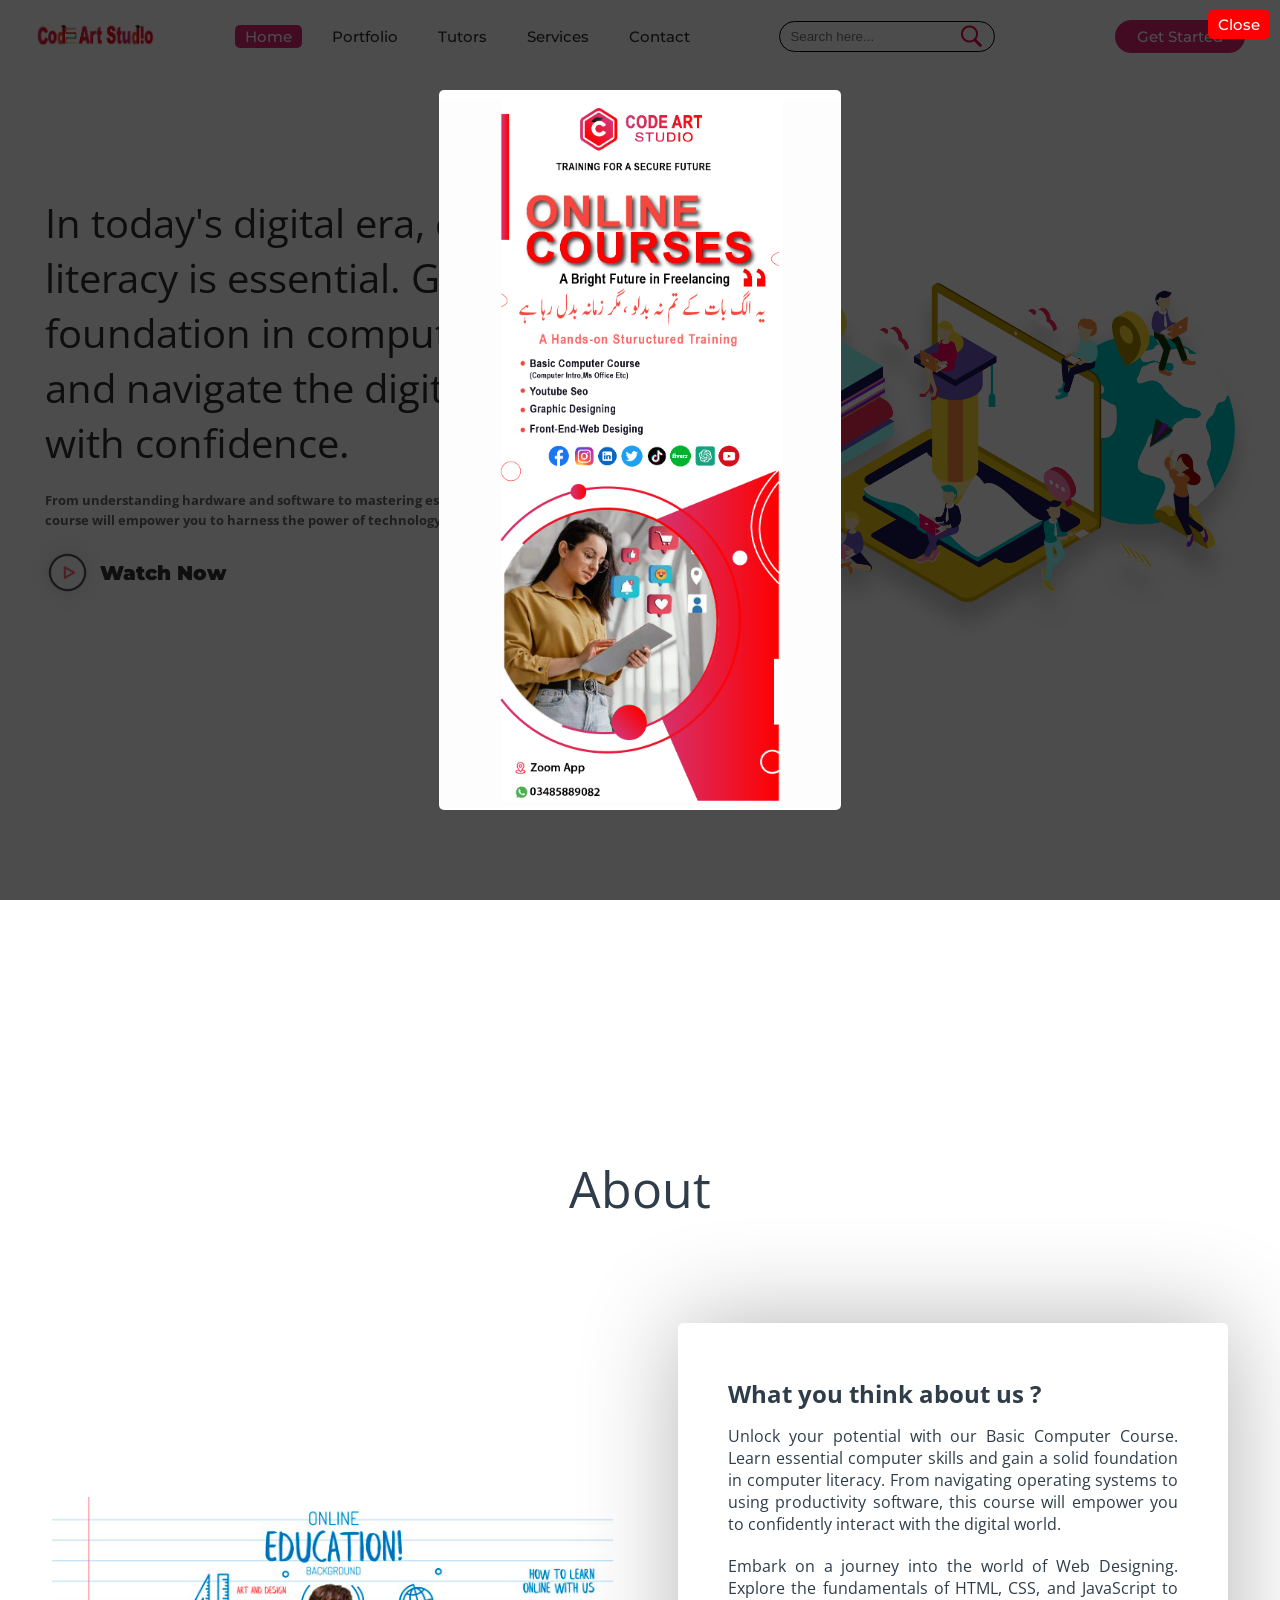
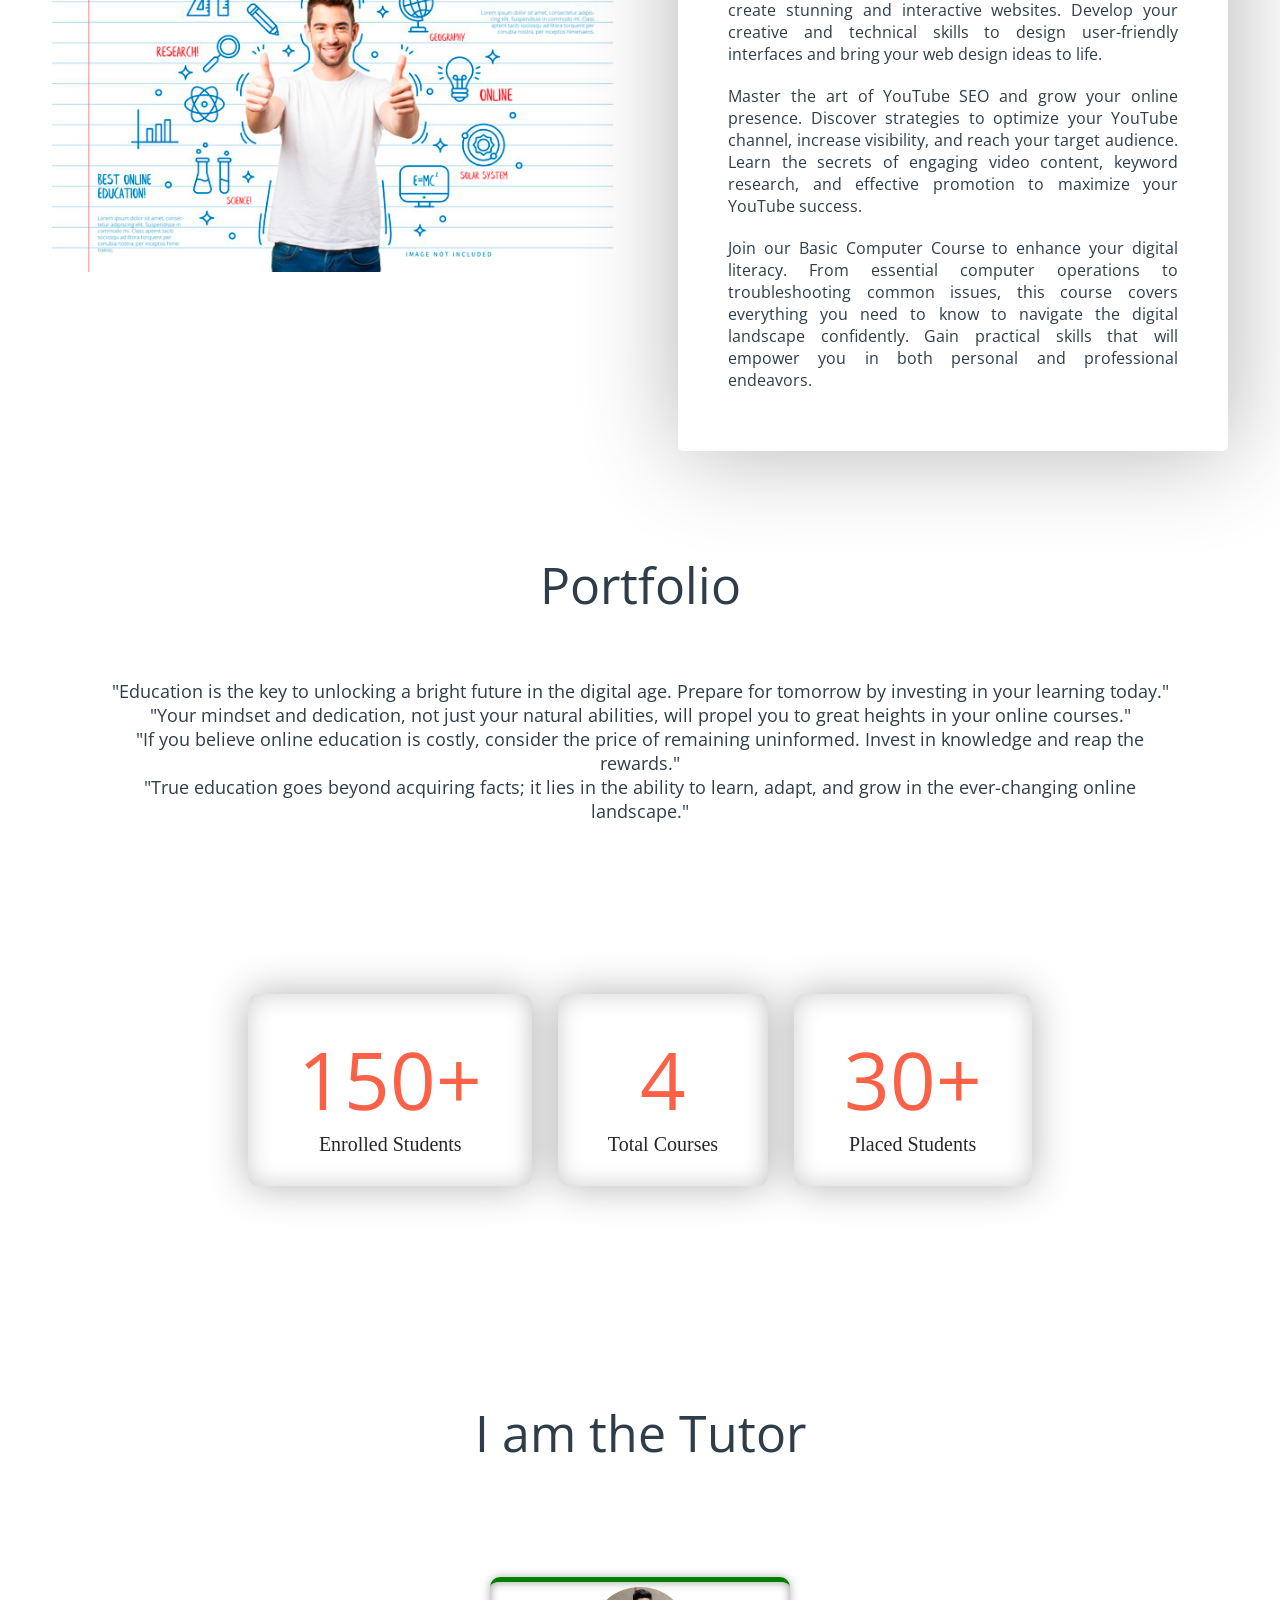
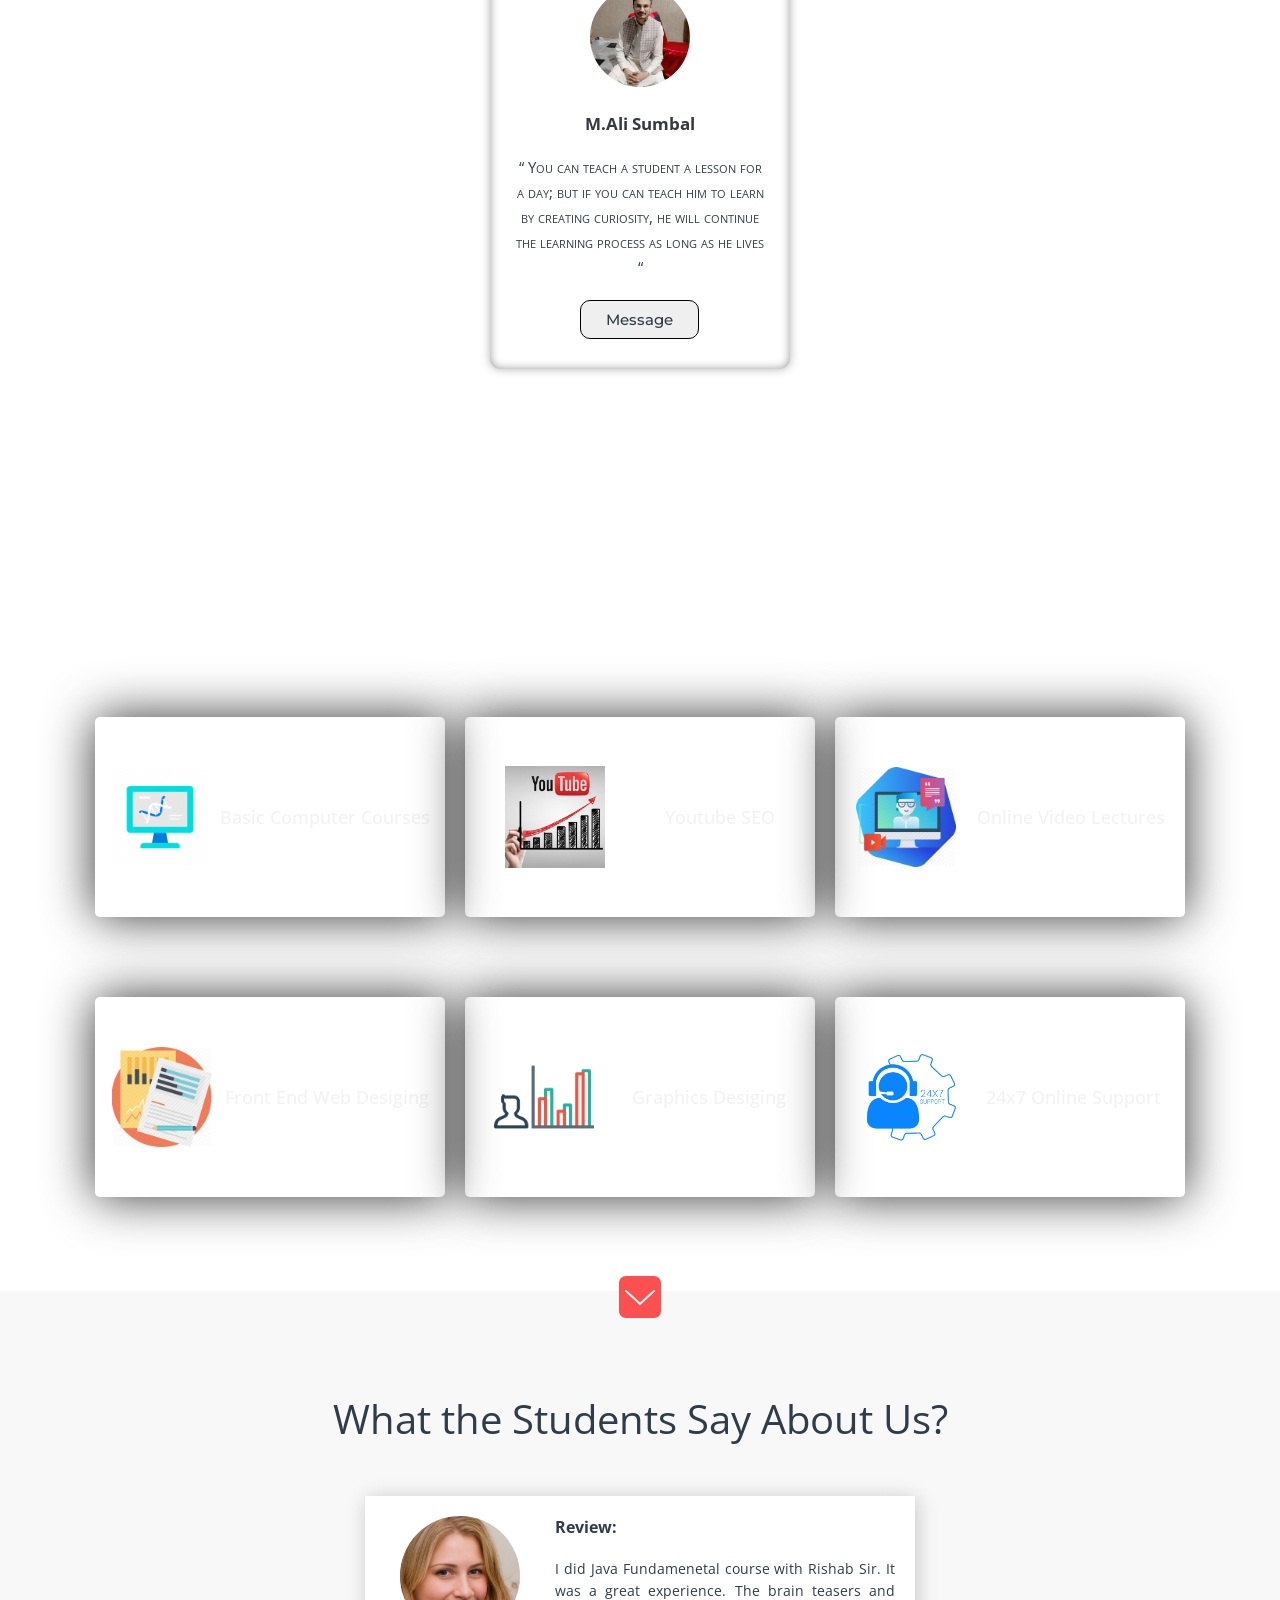
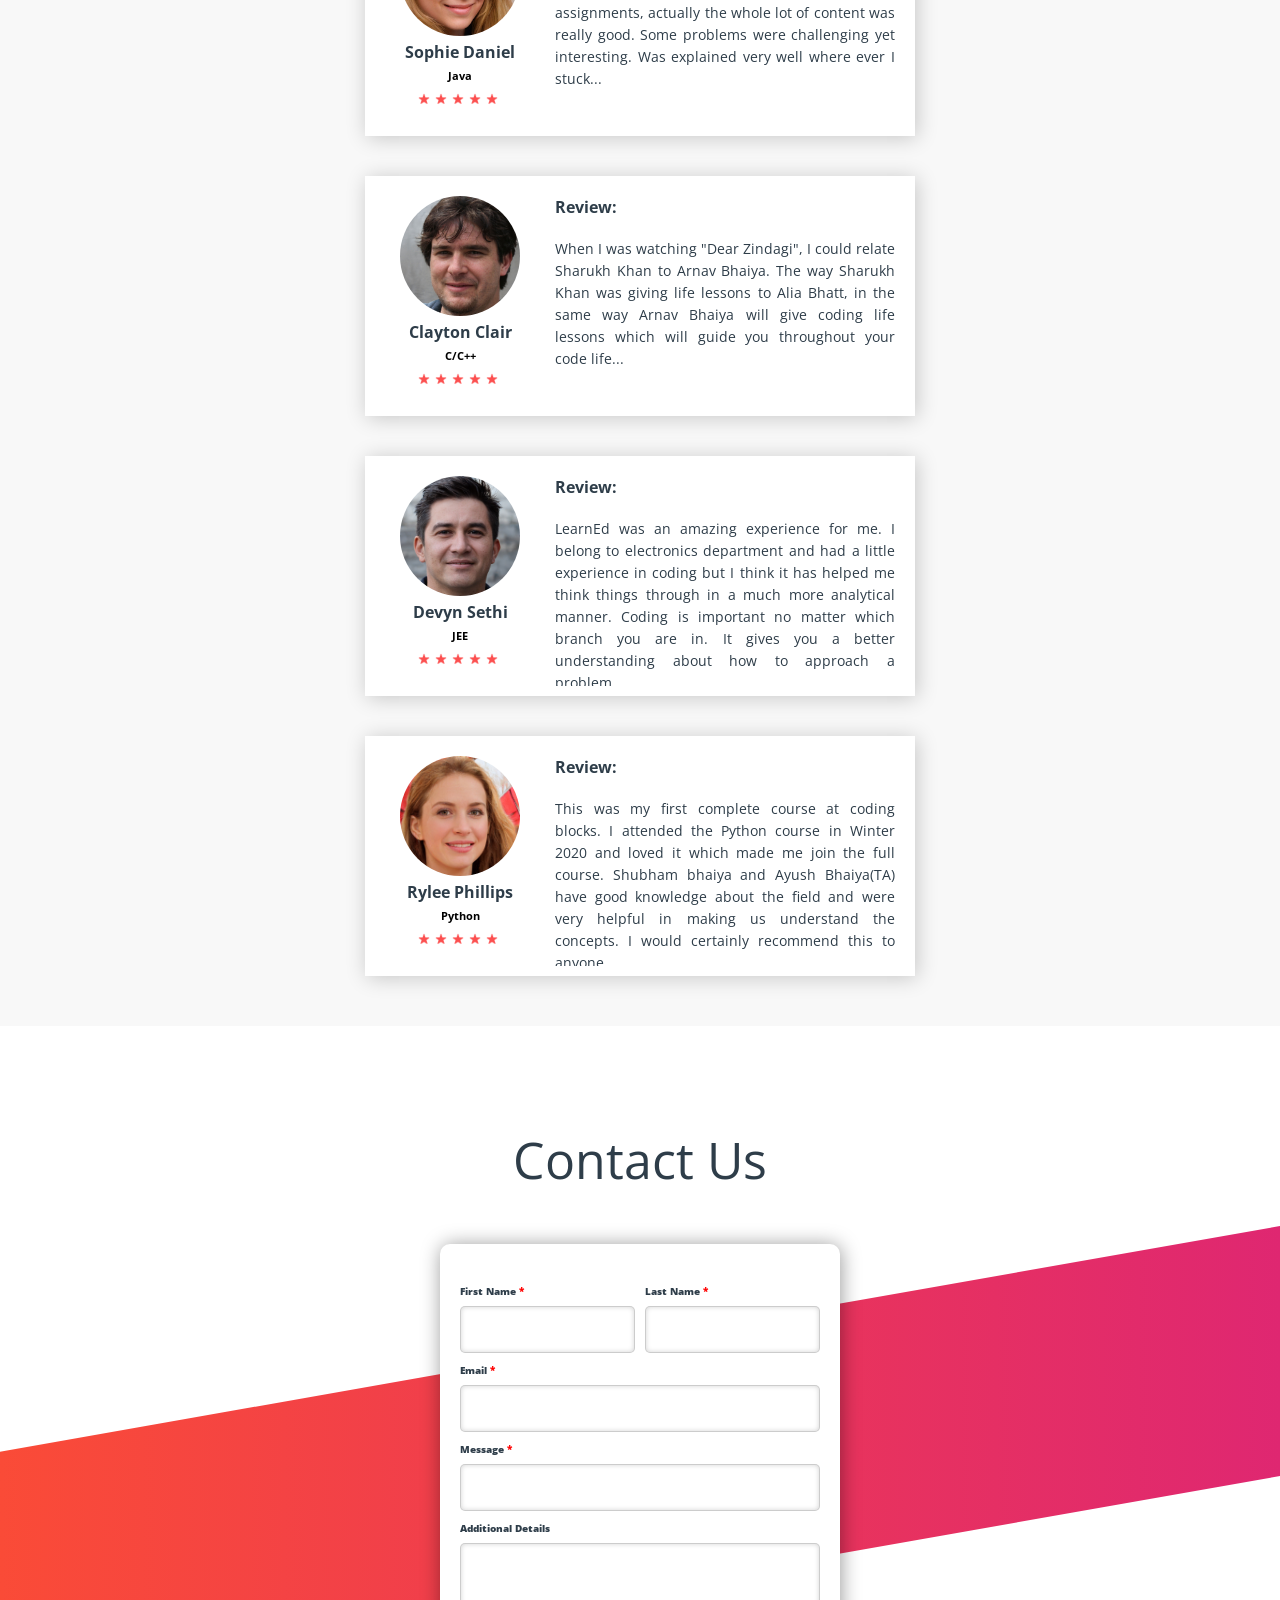
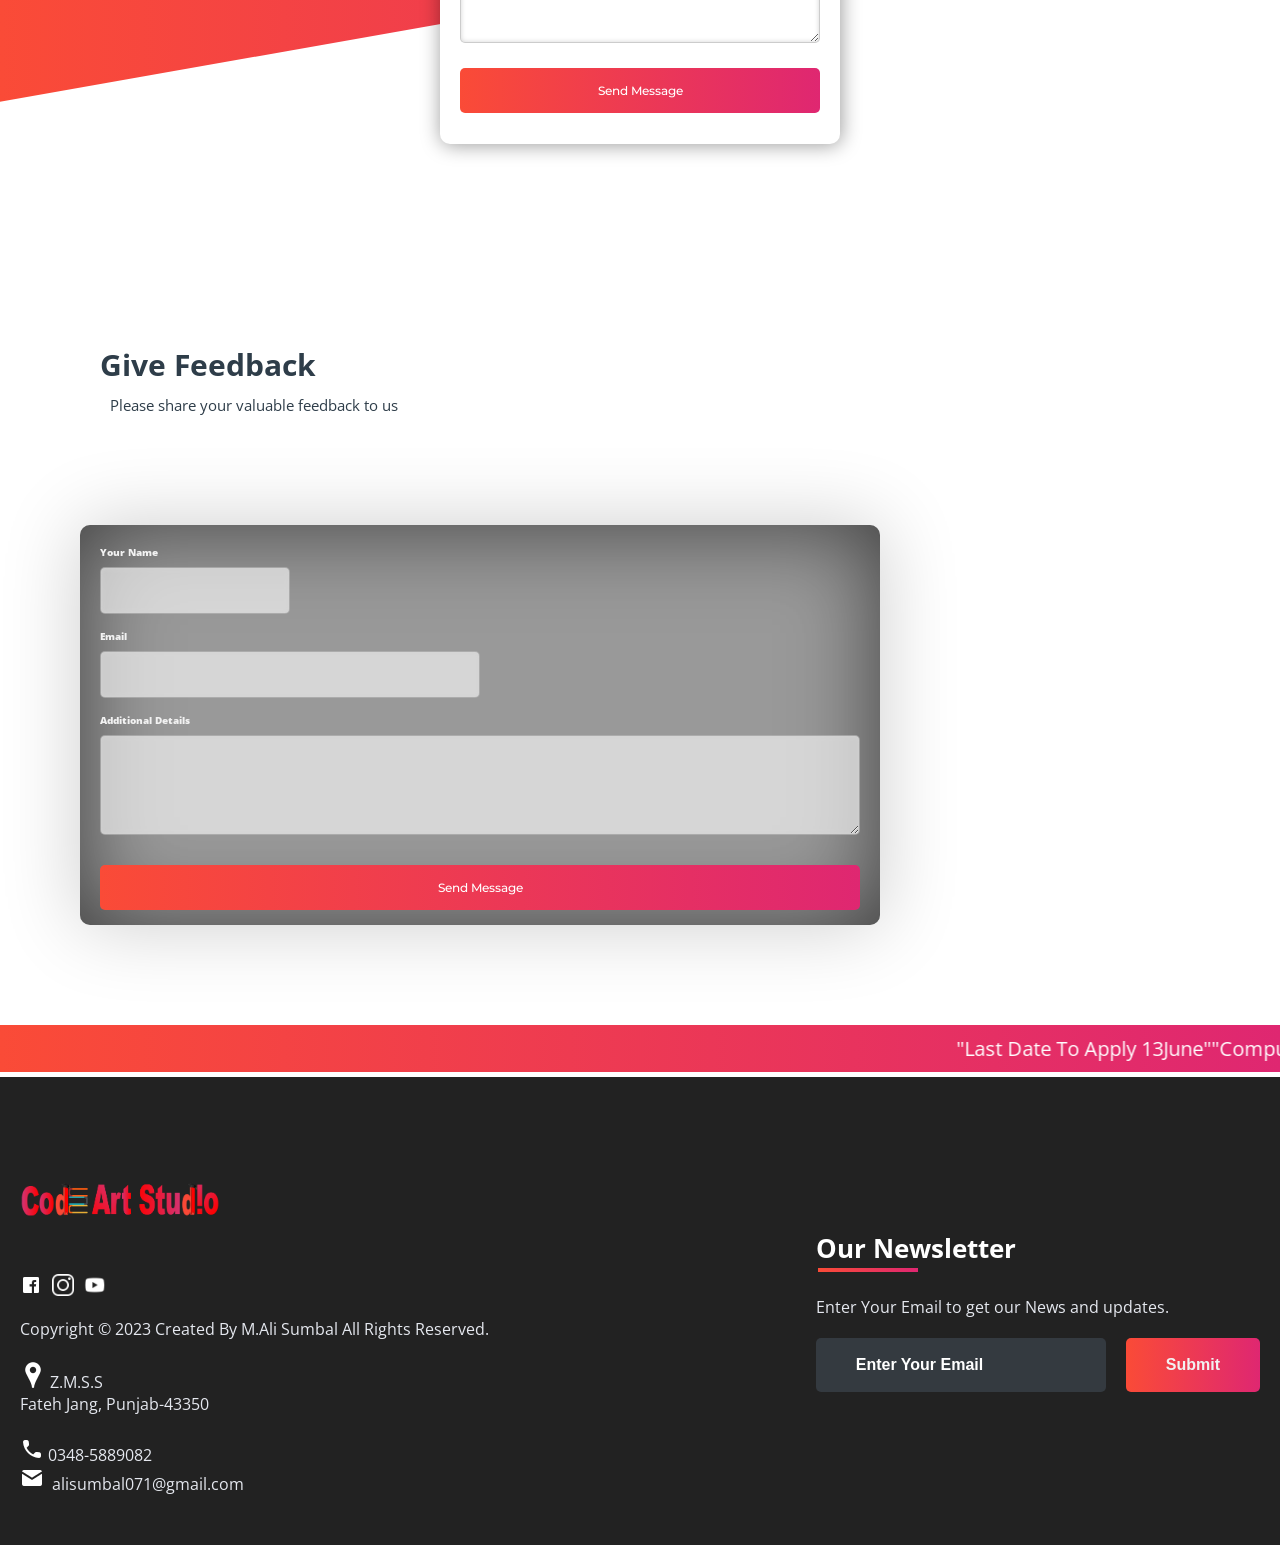
==== index.html @ 796e27f8 "Update index.html" ====
<!DOCTYPE html>
<html>

<head>
	<link rel="shortcut icon" type="png" href="images/icon/code art solution-02.png">
	<meta charset="utf-8">
	<meta http-equiv="X-UA-Comaptible" content="IE=edge">
	<title>CodeArtSolution</title>
	<style>
		#popup-container {
		  position: fixed;
		  top: 0;
		  left: 0;
		  width: 100%;
		  height: 100%;
		  background-color: rgba(0, 0, 0, 0.7);
		  display: none;
		  justify-content: center;
		  align-items: center;
		  z-index: 9999;
		}
	
		#popup-image {
		  max-width: 80%;
		  max-height: 80%;
		  border-radius: 5px;
		}
	
		#close-button {
		  position: absolute;
		  top: 10px;
		  right: 10px;
		  background-color: red;
		  color: white;
		  padding: 5px 10px;
		  border: none;
		  border-radius: 5px;
		  cursor: pointer;
		}
	
		#close-button:hover {
		  background-color: darkred;
		}
	  </style>
	<meta name="desciption" content="">
	<meta name="viewport" content="width=device-width, initial-scale=1">
	<link rel="stylesheet" type="text/css" href="style.css">
	<script type="text/javascript" src="script.js"></script>
	<script src="https://code.jquery.com/jquery-3.2.1.js"></script>
	<script>
		$(window).on('scroll', function () {
			if ($(window).scrollTop()) {
				$('nav').addClass('black');
			} else {
				$('nav').removeClass('black');
			}
		})
	</script>
	 <script>
		window.addEventListener('load', function() {
		  var popupContainer = document.getElementById('popup-container');
		  var closeButton = document.getElementById('close-button');
	
		  closeButton.addEventListener('click', function() {
			popupContainer.style.display = 'none';
		  });
	
		  // Optional: Display the pop-up after a delay
		  setTimeout(function() {
			popupContainer.style.display = 'flex';
		  }, 300); // Adjust the delay time (in milliseconds) as needed
		});
	  </script>
</head>

<body>
	<div id="popup-container">
		<img id="popup-image" src="images/projects/add codeart studio-01.jpg" alt="Image">
		<button id="close-button">Close</button>
	  </div>
	
	<!-- Navigation Bar -->
	<header id="header">
		<nav>
			<div class="logo"><img src="images/icon/code art studio-01.png" alt="logo"></div>
			<ul>
				<li><a class="active" href="">Home</a></li>
				<li><a href="#portfolio_section">Portfolio</a></li>
				<li><a href="#team_section">Tutors</a></li>
				<li><a href="#services_section">Services</a></li>
				<li><a href="#contactus_section">Contact</a></li>
			</ul>
			<div class="srch"><input type="text" class="search" placeholder="Search here..."><img
					src="images/icon/search.png" alt="search" onclick=slide()></div>
			<a class="get-started" href="login.html">Get Started</a>
			<img src="images/icon/menu.png" class="menu" onclick="sideMenu(0)" alt="menu">
		</nav>
		<div class="head-container">
			<div class="quote">
				<p style="font-size: 40px;">In today's digital era, computer literacy is essential. Gain a solid
					foundation in computer basics and navigate the digital world with confidence.</p>

				<h5>From understanding hardware and software to mastering essential applications, this course will
					empower you to harness the power of technology.</h5>

				<div class="play">
					<img src="images/icon/play.png" alt="play"><span><a href="#" target="_blank">Watch Now</a></span>
				</div>
			</div>
			<div class="svg-image">
				<img src="images/extra/svg1.jpg" alt="svg">
			</div>
		</div>
		<div class="side-menu" id="side-menu">
			<div class="close" onclick="sideMenu(1)"><img src="images/icon/close.png" alt=""></div>
			<div class="user">
				<img src="images/creator/roshi-01.jpg" alt="Username">
				<p>M.Ali Sumbal</p>
			</div>
			<ul>
				<li><a href="#about_section">About</a></li>
				<li><a href="#portfolio_section">Portfolio</a></li>
				<li><a href="#team_section">Team</a></li>
				<li><a href="#services_section">Services</a></li>
				<li><a href="#contactus_section">Contact</a></li>
				<li><a href="#feedBACK">Feedback</a></li>
			</ul>
		</div>
	</header>


	<!-- Some Popular Subjects -->
	<!--
	<div class="title">
		<span>Popular Subjects on LearnEd</span>
	</div>
	<br><br>
	<div class="course">
		<center>
			<div class="cbox">
				<div class="det"><a href="subjects/jee.html"><img src="images/courses/book.png">JEE Preparation</a>
				</div>
				<div class="det"><a href="subjects/gate.html"><img src="images/courses/d1.png">GATE Preparation</a>
				</div>
				<div class="det"><a href="subjects/jee.html#sample_papers"><img src="images/courses/paper.png">Sample
						Papers</a></div>
				<div class="det"><a href="subjects/quiz.html"><img src="images/courses/d1.png">Daily Quiz</a></div>
			</div>
		</center>
		<div class="cbox">
			<div class="det"><a href="subjects/computer_courses.html"><img src="images/courses/computer.png">Computer
					Courses</a></div>
			<div class="det"><a href="subjects/computer_courses.html#data"><img src="images/courses/data.png">Data
					Structures</a></div>
			<div class="det"><a href="subjects/computer_courses.html#algo"><img
						src="images/courses/algo.png">Algorithm</a></div>
			<div class="det det-last"><a href="subjects/computer_courses.html#projects"><img
						src="images/courses/projects.png">Projects</a></div>
		</div>
	</div>

-->
	<!-- ABOUT -->
	<div class="diffSection" id="about_section">
		<center>
			<p style="font-size: 50px; padding: 100px">About</p>
		</center>
		<div class="about-content">
			<div class="side-image">
				<img class="sideImage" src="images/extra/e3.jpg">
			</div>
			<div class="side-text">
				<h2>What you think about us ?</h2>
				<p>Unlock your potential with our Basic Computer Course. Learn essential computer skills and gain a
					solid foundation in computer literacy. From navigating operating systems to using productivity
					software, this course will empower you to confidently interact with the digital world.</p>

				<p>Embark on a journey into the world of Web Designing. Explore the fundamentals of HTML, CSS, and
					JavaScript to create stunning and interactive websites. Develop your creative and technical skills
					to design user-friendly interfaces and bring your web design ideas to life.</p>

				<p>Master the art of YouTube SEO and grow your online presence. Discover strategies to optimize your
					YouTube channel, increase visibility, and reach your target audience. Learn the secrets of engaging
					video content, keyword research, and effective promotion to maximize your YouTube success.</p>

				<p>Join our Basic Computer Course to enhance your digital literacy. From essential computer operations
					to troubleshooting common issues, this course covers everything you need to know to navigate the
					digital landscape confidently. Gain practical skills that will empower you in both personal and
					professional endeavors.</p>

			</div>
		</div>
	</div>


	<!-- PORTFOLIO -->
	<div class="diffSection" id="portfolio_section">
		<center>
			<p style="font-size: 50px; padding: 100px; padding-bottom: 40px;">Portfolio</p>
		</center>
		<div class="content">
			<p>"Education is the key to unlocking a bright future in the digital age. Prepare for tomorrow by investing in your learning today."</p>
<p>"Your mindset and dedication, not just your natural abilities, will propel you to great heights in your online courses."</p>
<p>"If you believe online education is costly, consider the price of remaining uninformed. Invest in knowledge and reap the rewards."</p>
<p>"True education goes beyond acquiring facts; it lies in the ability to learn, adapt, and grow in the ever-changing online landscape."</p>

		</div>
	</div>
	<div class="extra">
		<p>We're increasing this data every year</p>
		<div class="smbox">
			<span>
				<center>
					<div class="data">150+</div>
					<div class="det">Enrolled Students</div>
				</center>
			</span>
			<span>
				<center>
					<div class="data">4</div>
					<div class="det">Total Courses</div>
				</center>
			</span>
			<span>
				<center>
					<div class="data">30+</div>
					<div class="det">Placed Students</div>
				</center>
			</span>
			<!--<span>
				<center>
					<div class="data">27</div>
					<div class="det">Total Projects</div>
				</center>
			</span>
		-->
		</div>
	</div>


	<!-- TEAM -->
	<div class="diffSection" id="team_section">
		<center>
			<p style="font-size: 50px; padding-top: 100px; padding-bottom: 60px;">I am the Tutor</p>
		</center>
		<div class="totalcard">
			<div class="card">
				<center><img src="images/creator/roshi-01.jpg"></center>
				<center>
					<div class="card-title">M.Ali Sumbal</div>
					<div id="detail">
						<p>“ You can teach a student a lesson for a day; but if you can teach him to learn by creating
							curiosity, he will continue the learning process as long as he lives “</p>
						<div class="duty"></div>
						<a href="https://wa.me/92485889082?text=urlencodedtext " target="_blank"><button class="btn-ali">Message</button></a>
					</div>
				</center>
			</div>
			<!--	<div class="card">
				<center><img src="images/creator/roshan2.jpeg"></center>
				<center>
					<div class="card-title">M.ALi Sumbal</div>
					<div id="detail">
						<p>“ Real education should consist of drawing the goodness and the best out of our own students.
							What better books can there be than the book of humanity “</p>
						<div class="duty"></div>
						<a href="https://www.linkedin.com/in/roshan-kumar-a18b76179/" target="_blank"><button
								class="btn-akhil">Follow +</button></a>
					</div>
				</center>
			</div>
			-->
		</div>
	</div>


	<!-- SERVICES -->
	<div class="service-swipe">
		<div class="diffSection" id="services_section">
			<center>
				<p style="font-size: 50px; padding: 100px; padding-bottom: 40px; color: #fff;">Services</p>
			</center>
		</div>
		<a href="basiccomputer.html">
			<div class="s-card"><img src="images/icon/computer-courses.png">
				<p>Basic Computer Courses</p>
			</div>
		</a>
		<a href="youtube.html">
			<div class="s-card"><img src="images/icon/youtubeseo-03.png">
				<p>Youtube SEO</p>
			</div>
		</a>
		<a href="#">
			<div class="s-card"><img src="images/icon/online-tutorials.png">
				<p>Online Video Lectures</p>
			</div>
		</a>
		<a href="webbdesign.html">
			<div class="s-card"><img src="images/icon/papers.jpg">
				<p>Front End Web Desiging</p>
			</div>
		</a>
		<a href="graphics.html">
			<div class="s-card"><img src="images/icon/p3.png">
				<p>Graphics Desiging</p>
			</div>
		</a>
		<!--<a href="#contactus_section">
			<div class="s-card"><img src="images/icon/discussion.png">
				<p>Discussion with Our Tutors & Mentors</p>
			</div>
		</a>

		<a href="subjects/quiz.html">
			<div class="s-card"><img src="images/icon/q1.png">
				<p>Daily Brain Teasing Questions to Improve IQ</p>
			</div>
		</a>
	-->
		<a href="#contactus_section">
			<div class="s-card"><img src="images/icon/help.png">
				<p>24x7 Online Support</p>
			</div>
		</a>
	</div>

	<!-- Reviews by Students -->
	<div id="makeitfull">
		<a href="#review_section"><img src="images/icon/makeitfull.png"></a>
	</div>
	<div class="review">
		<div class="diffSection" id="review_section">
			<center>
				<p style="font-size: 40px; padding: 100px; padding-bottom: 40px; color: #2E3D49;">What the Students Say
					About Us?</p>
			</center>
		</div>
		<div class="rev-container">
			<div class="rev-card">
				<div class="identity">
					<img src="images/creator/humanNotExist1.jpg">
					<p>Sophie Daniel</p>
					<h6>Java</h6>
					<div class="rating"><img src="images/icon/star.png"><img src="images/icon/star.png"><img
							src="images/icon/star.png"><img src="images/icon/star.png"><img src="images/icon/star.png">
					</div>
				</div>
				<div class="rev-cont">
					<p id="title">Review:</p>
					<p id="content">
						I did Java Fundamenetal course with Rishab Sir. It was a great experience. The brain teasers and
						assignments, actually the whole lot of content was really good. Some problems were challenging
						yet interesting. Was explained very well where ever I stuck...
					</p>
				</div>
			</div>
			<div class="rev-card">
				<div class="identity">
					<img src="images/creator/humanNotExist2.jpg">
					<p>Clayton Clair</p>
					<h6>C/C++</h6>
					<div class="rating"><img src="images/icon/star.png"><img src="images/icon/star.png"><img
							src="images/icon/star.png"><img src="images/icon/star.png"><img src="images/icon/star.png">
					</div>
				</div>
				<div class="rev-cont">
					<p id="title">Review:</p>
					<p id="content">
						When I was watching "Dear Zindagi", I could relate Sharukh Khan to Arnav Bhaiya. The way Sharukh
						Khan was giving life lessons to Alia Bhatt, in the same way Arnav Bhaiya will give coding life
						lessons which will guide you throughout your code life...
					</p>
				</div>
			</div>
			<div class="rev-card">
				<div class="identity">
					<img src="images/creator/humanNotExist3.jpg">
					<p>Devyn Sethi</p>
					<h6>JEE</h6>
					<div class="rating"><img src="images/icon/star.png"><img src="images/icon/star.png"><img
							src="images/icon/star.png"><img src="images/icon/star.png"><img src="images/icon/star.png">
					</div>
				</div>
				<div class="rev-cont">
					<p id="title">Review:</p>
					<p id="content">
						LearnEd was an amazing experience for me. I belong to electronics department and had a little
						experience in coding but I think it has helped me think things through in a much more analytical
						manner. Coding is important no matter which branch you are in. It gives you a better
						understanding about how to approach a problem...
					</p>
				</div>
			</div>
			<div class="rev-card">
				<div class="identity">
					<img src="images/creator/humanNotExist4.jpg">
					<p>Rylee Phillips</p>
					<h6>Python</h6>
					<div class="rating"><img src="images/icon/star.png"><img src="images/icon/star.png"><img
							src="images/icon/star.png"><img src="images/icon/star.png"><img src="images/icon/star.png">
					</div>
				</div>
				<div class="rev-cont">
					<p id="title">Review:</p>
					<p id="content">
						This was my first complete course at coding blocks. I attended the Python course in Winter 2020
						and loved it which made me join the full course. Shubham bhaiya and Ayush Bhaiya(TA) have good
						knowledge about the field and were very helpful in making us understand the concepts. I would
						certainly recommend this to anyone...
					</p>
				</div>
			</div>
		</div>
	</div>

	<!-- CONTACT US -->
	<div class="diffSection" id="contactus_section">
		<center>
			<p style="font-size: 50px; padding: 100px">Contact Us</p>
		</center>
		<div class="csec"></div>
		<div class="back-contact">
			<div class="cc">
				<form action="mailto:roshank9419@gmail.com" method="post" enctype="text/plain">
					<label>First Name <span class="imp">*</span></label><label style="margin-left: 185px">Last Name
						<span class="imp">*</span></label><br>
					<center>
						<input type="text" name="" style="margin-right: 10px; width: 175px" required="required"><input
							type="text" name="lname" style="width: 175px" required="required"><br>
					</center>
					<label>Email <span class="imp">*</span></label><br>
					<input type="email" name="mail" style="width: 100%" required="required"><br>
					<label>Message <span class="imp">*</span></label><br>
					<input type="text" name="message" style="width: 100%" required="required"><br>
					<label>Additional Details</label><br>
					<textarea name="addtional"></textarea><br>
					<button type="submit" id="csubmit">Send Message</button>
				</form>
			</div>
		</div>
	</div>


	<!-- FEEDBACK -->
	<div class="title2" id="feedBACK">
		<span>Give Feedback</span>
		<div class="shortdesc2">
			<p>Please share your valuable feedback to us</p>
		</div>
	</div>

	<div class="feedbox">
		<div class="feed">
			<form action="mailto:roshank9419@gmail.com" method="post" enctype="text/plain">
				<label>Your Name</label><br>
				<input type="text" name="" class="fname" required="required"><br>
				<label>Email</label><br>
				<input type="email" name="mail" required="required"><br>
				<label>Additional Details</label><br>
				<textarea name="addtional"></textarea><br>
				<button type="submit" id="csubmit">Send Message</button>
			</form>
		</div>
	</div>

	<!-- Sliding Information -->
	<marquee style="background: linear-gradient(to right, #FA4B37, #DF2771); margin-top: 50px;" direction="left"
		onmouseover="this.stop()" onmouseout="this.start()" scrollamount="10">
		<div class="marqu">"Last Date To Apply 13June""Computer science and online courses serve as the digital passport to the future, for
			tomorrow belongs to those who prepare for it today." "The truly educated individual in the digital age is
			the one who has mastered the art of continuous learning, adaptation, and embracing change through computer
			science and online courses."
			"Unleash the power of your imagination, for within it lies the infinite realm of possibilities waiting to be
			explored."
		</div>
	</marquee>

	<!-- FOOTER -->
	<footer>
		<div class="footer-container">
			<div class="left-col">
				<img src="images/icon/code art solution-03-03.png" style="width: 200px;">
				<div class="logo"></div>
				<div class="social-media">
					<a href="https://www.facebook.com/muhammadali.sunbal?mibextid=ZbWKwL"><img src="images/icon\fb.png"></a>
					<a href="https://www.instagram.com/muhammadalisumba"><img src="images/icon\insta.png"></a>
				<!--	<a href="#"><img src="images/icon\tt.png"></a>-->
					<a href="https://www.youtube.com/AliTv189"><img src="images/icon\ytube.png"></a>
				<!--<a href="#"><img src="images/icon\linkedin.png"></a>-->	
				</div><br><br>
				<p class="rights-text">Copyright © 2023 Created By M.Ali Sumbal All Rights Reserved.</p>
				<br>
				<p><img src="images/icon/location.png"> Z.M.S.S <br>Fateh Jang, Punjab-43350</p><br>
				<p><img src="images/icon/phone.png"> 0348-5889082<br><img src="images/icon/mail.png">&nbsp;
					alisumbal071@gmail.com</p>
			</div>
			<div class="right-col">
				<h1 style="color: #fff">Our Newsletter</h1>
				<div class="border"></div><br>
				<p>Enter Your Email to get our News and updates.</p>
				<form class="newsletter-form">
					<input class="txtb" type="email" placeholder="Enter Your Email">
					<input class="btn" type="submit" value="Submit">
				</form>
			</div>
		</div>
	</footer>

</body>

</html>
---- style.css ----
@import url('https://fonts.googleapis.com/css?family=Montserrat:500&display=swap');
@import url('https://fonts.googleapis.com/css?family=Dancing+Script&display=swap');
@import url('https://fonts.googleapis.com/css?family=Open+Sans&display=swap');

* {
	box-sizing: border-box;
	margin: 0;
	padding: 0;
}

html {
	scroll-behavior: smooth;
}
body {
	background: #FFF;
	font-family: 'Open Sans', sans-serif;
}

header {
	height: 90vh;
	/* background: #000; */
}
.black {
	box-shadow: 0 2px 10px rgba(0, 0, 0, 0.5);
}
nav {
	padding-top: 20px;
	padding-bottom: 20px;
	top: 0;
	position: fixed;
	display: flex;
	width: 100%;
	z-index: 1000;
	background: #fff;
	justify-content: space-around;
	transition: 1.5s;
	align-items: center;
}
nav ul {
	display: flex;
	align-items: center;
}
nav ul li {
	list-style: none;
	margin: 5px 10px;
}
nav ul li a {
	padding: 2px 10px;
	color: #2e2e2e;
	cursor: pointer;
	transition: .5s;
	text-decoration: none;
}
nav ul li a:hover {
	color: #fff;
	border-radius: 5px;
	background: #DF2771;
}
.active {
	color: #fff;
	border-radius: 5px;
	background: #DF2771;
}
.srch {
	padding: 2px 10px;
	display: flex;
	/* align-items: center; */
	justify-content: center;
	/* background: #0066ff; */
	border: 1px solid;
	border-radius: 20px;
}
.srch img {
	width: 25px;
	cursor: pointer;
}
.srch .search {
	/* padding: 2px 10px; */
	outline: none;
	border: none;
	background: transparent;
}

.get-started {
	margin-left: 50px;
	padding: 5px 20px;
	border: 2px solid #DF2771;
	border-radius: 20px;
	text-decoration: none;
	
	transition: .5s;
	background-color: #DF2771;
	color: #fff;
}
.get-started:hover {
	color: #2e2e2e;
	background: #fff;
}
.logo img{
	width: 120px;
	cursor: pointer;
	transition: all 1s;
}

a, button {
	float: left;
	font-family: "Montserrat", sans-serif;
	font-weight: 500;
	font-size: 15px;
	color: #2E3D49;
	display: block;
	text-decoration: none;
	text-align: center;
}
.head-container {
	margin-top: 245px;
	display: flex;
	flex-wrap: wrap;
	align-items: center;
	justify-content: space-around;
}
.quote {
	width: 600px;
	transform: translateY(-50px);
}
.quote h5 {
	margin-top: 20px;
	color: #0009;
	line-height: 20px;
}
.quote p {
	font-size: 50px;
	color: #2e2e2e;
}
.quote .play {
	margin-top: 20px;
	display: flex;
	/* justify-content: center; */
	align-items: center;
}
.quote .play img {
	width: 45px;
	cursor: pointer;
	filter: drop-shadow(0 0 10px #0002);
}
.quote .play span a{
	margin-left: 10px;
	font-size: 20px;
	font-weight: 900;
	color: rgba(0, 0, 0, 0.8);
	cursor: pointer;
}
.svg-image img{
	width: 500px;
	filter: drop-shadow(0 20px 10px rgba(0,0,0,0.2));
}

/* SIDE MENU */
.menu {
	cursor: pointer;
	width: 25px;
	display: none;
}
.side-menu {
	width: 100%;
	height: 100%;
	background: rgba(182, 33, 90, 0.993);
	position: absolute;
	top: 0;
	transition: .8s;
	z-index: 2000;
	transform: translateX(-100%);
}
.side-menu ul {
	margin-top: 35%;
	display: flex;
	flex-direction: column;
	justify-content: center;
	/* background: #FA4B37; */
}
.side-menu ul li {
	list-style: none;
	/* background: #009900; */
	display: flex;
	justify-content: center;
	align-items: center;
	/* border-bottom: 1px solid #fff; */
	/* padding: 10px 0px; */
}
.side-menu ul li:hover a{
	background: #fff;
	color: #DF2771;
}
.side-menu ul li a{
	color: #FFF;
	width: 100%;
	font-size: 1em;
	/* background: #2E3D49; */
	text-decoration: none;
	padding: 15px 0px;
}
.close img{
	float: right;
	width: 35px;
	cursor: pointer;
	margin: 10px;
}
.user {
	display: flex;
	justify-content: center;
	align-items: center;
	margin-top: 10%;
}
.user img {
	width: 60px;
	border-radius: 50%;
	border: 2px solid #fff;
	filter: drop-shadow(0 10px 20px #0004);
	margin-right: 30px;
	cursor: pointer;
}
.user p {
	color: #fff;
	cursor: pointer;
}
.user img, .user p {
	opacity: 1;
}
/*Common things in all sections*/
#about_section, #portfolio_section, #team_section, #services_section, #contactus_section {
	font-family: 'Open Sans', sans-serif;
	color: #2E3D49;
	position: relative;
}
.diffSection {
	width: 100%;
	/*position: relative;*/
	justify-content: center;
	align-items: center;
}
.diffSection .content {
	margin: 10px;
	text-align: center;
	padding: 10px 100px;
	font-size: 1.1em;
}

/*PORTFOLIO*/
.extra {
	width: 100%;
}
.extra p {
	padding: 30px;
	padding-bottom: 150px;
	font-size: 50px;
	text-align: center;
	color: #fff;
	background-image: linear-gradient(rgba(0,0,0,0),rgba(0,0,0,0.7)),url("images/extra/b1.jpg");
	background-size: cover;
	background-attachment: fixed;
	font-family: cursive;
	z-index: -9;
}
.smbox {
	display: flex;
	flex-wrap: wrap;
	transform: translateY(-100px);
	justify-content: center;
}
.smbox span {
	margin: 1%;
	background: #fff;
	box-shadow: inset 0px 0px 25px rgba(0,0,0,0.2),
						0 0 40px rgba(0,0,0,0.3);
	border-radius: 10px;
	padding: 30px 50px;
	cursor: pointer;
}
.smbox span:hover {
	transform: scale(1.3);
	transition: .5s ease;
}
.smbox .data {
	font-size: 80px;
	color: #FA6146;	
}
.smbox .det {
	font-size: 20px;
	color: #272529;
	font-family: cursive;
}

/*Title*/
.title {
	 margin-top: 0px; 
	font-family: 'Open Sans', sans-serif;
	font-size: 30px;
	text-align: center;
	color: #2E3D49;
}

/*ABOUT*/
.about-content {
	width: 100%;
	position: relative;
	justify-content: center;
	flex-wrap: wrap;
	display: flex;
	align-items: center;
}
.about-content .side-text {
	width: 550px;
	padding: 50px 40px;
	background: #fff;
	box-shadow: 2px 0 100px rgba(0,0,0,0.3);
	border-radius: 5px;
	text-align: justify;
	line-height: 22px;
	opacity: 0;
	transform: translateX(-100px);
	transition: 1s ease-in-out;
}
.about-content .side-text-appear {
	opacity: 1;
	transform: translateX(0px);
}
.about-content .side-text h2 {
	padding: 10px;
}
.about-content .side-text p {
	padding: 10px;
}
.about-content .side-image img {
	width: 90%;
	border-radius: 5px;
}
.sideImage {
	transform: translateX(100px);
	opacity: 0;
	transition: .8s ease-in-out;
}
.sideImage-appear {
	opacity: 1;
	transform: translateX(0px);
}

/*POPULAR SUBJECTS*/
.cbox {
	position: relative;
	width: 100%;
	display: inline-flex;
	flex-wrap: wrap;
	justify-content: center;
}
.cbox .det {
	width: 250px;
	height: 80px;
	margin: 10px;
	background: #fff;
	cursor: pointer;
}
.cbox .det a{
	justify-content: space-around;
	width: 250px;
	padding: 28px;
	border-radius: 10px;
	border: 1px solid #FA4B37;
	font-size: 15px;
	color: #272529;
	font-family: cursive;
	text-decoration: none;
}
.cbox .det a:hover {
	background: linear-gradient(to right, #FA4B37, #DF2771);
	color: white;
}
.cbox .det a:hover img{
	filter: brightness(100);
}
.cbox img {
	width: 20px;
	margin-right: 20px;
}

/*TEAM SECTION*/
.totalcard {
	width: 100%;
	display: flex;
	flex-wrap: wrap;
	align-items: center;
	justify-content: center;
	margin-bottom: 50px;
}
.totalcard .card {
	margin: 50px;
	width: 300px;
	border-radius: 10px;
	background: #fff;
}
.totalcard .card{
	box-shadow: inset 0 0 10px rgba(0,0,0,0.4),
					0 0 10px rgba(0,0,0,0.3);
}
.card:nth-child(1){
	border-top: 5px solid green;
}
.card:nth-child(2){
	border-top: 5px solid blue;
}
.card:nth-child(1):hover {
	box-shadow: inset 0px 0px 10px rgba(0,255,0,0.5),
				1px 1px 30px rgba(0,255,0,0.5);
}
.card:nth-child(2):hover {
	box-shadow: inset 0px 0px 10px rgba(0,0,255,0.5),
				1px 1px 30px rgba(0,0,255,0.5);
}
.totalcard .card img {
	width: 100px;
	height: 100px;
	margin-top: 5px;
	cursor: pointer;
	border-radius: 50px;
	transition-duration: .8s;
}
.totalcard .card img:hover {
	transform: scale(3.5);
	border-radius: 0;
	box-shadow: 0 0 20px rgba(0,0,0,0.5);
}
#detail p{
	font-size: 15px;
	line-height: 25px;
	font-variant: small-caps;
	text-align: center;
	margin: 25px;
	margin-bottom: 0px;
	margin-top: 0px;
}
#detail button {
	outline: none;
	border-radius: 10px;
	border-style: none;
	border: 1px solid black;
	padding: 9px 25px;
	cursor: pointer;
	transition-duration: .4s;
}
#detail a {
	bottom: 80px;
	text-decoration: none;
	margin-bottom: 30px;
	margin-top: 20px;
	margin-left: 90px;
	align-self: center;
}
.btn-ali:hover {
	background: rgba(0,255,0,0.7);
	color: #fff;
}
.btn-roshan2:hover {
	background: rgba(0,0,255,0.5);
	color: #fff;
}
.card-title {
	font-size: 17px;
	color: #343A40;
	padding: 20px;
	font-weight: 700;
}

/*Service Section*/
/*Service Section*/
.service-swipe {
	display: flex;
	flex-wrap: wrap;
	justify-content: center;
	align-items: center;
	background-image: linear-gradient(rgba(0,0,0,0),rgba(0,0,0,0.7)),url("images/extra/b3.jpg");
	background-size: cover;
	background-attachment: fixed;
}
.service-swipe .s-card img {
	width: 100px;
}
.service-swipe a {
	padding: 0;
	margin: 40px 10px;
}
.service-swipe .s-card {
	display: flex;
	justify-content: space-around;
	padding: 10px;
	align-items: center;
	text-align: center;
	width: 350px;
	height: 200px;
	box-shadow: inset 0 0 20px rgba(255,255,255,0.05),
					0 0 50px rgba(0,0,0,0.8);
	border-radius: 5px;
	cursor: pointer;
	transition-duration: .5s;
}
.service-swipe .s-card p {
	color: #f2f2f2;
	font-size: 1.2em;
	font-family: 'Open Sans',sans-serif;
}
.service-swipe .s-card:hover {
	box-shadow: 0 0 50px rgba(255,255,255,0.8);
	transform: translateY(-10px);
}

/*Contact Us Section*/
.csec {
	background: linear-gradient(to right, #FA4B37, #DF2771);
	background-attachment: fixed; 
	position: absolute;
	width: 100%;
	height: 250px;
	top: 200px;
	content: '';
	transform-origin: top right;
	transform: skewY(-10deg);
	z-index: -1;
}
.back-contact {
	margin-top: 0px;
	transform: translateY(-50px);
	display: flex;
	align-items: center;
	justify-content: space-around;
}
.cc {
	height: 400px;
	width: 400px;
	height: 500px;
	border-radius: 10px;
	justify-content: center;
	box-shadow: 1px 1px 20px rgba(0,0,0,0.4);
	background: #fff;
}
.cc form {
	margin: 5%;
	margin-top: 40px;
	width: 90%;
	height: 90%;
}
.cc form label {
	position: absolute;
	color: #2E3D49;
	font-size: 10px;
	font-weight: 800;
}
.cc form input {
	padding: 15px;
	margin-bottom: 10px;
	border-radius: 5px;
	box-shadow: inset 0 0 5px lightgray;
	border: 1px solid rgba(0,0,0,0.2);
	outline: none;
	color: #2E3D49;
	font-weight: 600;
}
.imp {
	color: red;
}
form textarea {
	width: 100%;
	height: 100px;
	box-shadow: inset 0 0 5px lightgray;
	border: 1px solid rgba(0,0,0,0.2);
	border-radius: 5px;
	outline: none;
	color: #2E3D49;
	font-weight: 600;
	padding: 15px;
}
#csubmit {
	margin-top: 20px; 
	background: linear-gradient(to right, #FA4B37, #DF2771);
	border-radius: 5px;
	border-style: none;
	outline: none;
	width: 100%;
	padding: 15px 25px;
	color: #fff;
	font-size: 12px;
	cursor: pointer;
}

/*REVIEW SECTION*/
#makeitfull {
	display: flex;
	justify-content: center;
	transform: translateY(35px);
}
#makeitfull img {
	width: 50px;
}
.review {
	background: #F8F8F8;
	width: 100%;
}
.rev-container {
	padding: 10px 10%;
	display: flex;
	flex-wrap: wrap;
	justify-content: space-around;
}
.rev-container .rev-card {
	/*overflow: hidden;*/
	width: 550px;
	height: 240px;
	margin-bottom: 40px;
	background: #fff;
	display: flex;
	padding: 10px;
	box-shadow: 2px 2px 20px rgba(0,0,0,0.2);
}
.rev-card:hover {
	box-shadow: 1px 1px 5px rgba(0,0,0,0.2);
}
.identity {
	display: flex;
	flex-wrap: wrap;
	justify-content: center;
	padding: 10px;
}
.identity img {
	width: 120px;
	height: 120px;
	transition-duration: .8s;
	border-radius: 50%;
}
.identity img:hover {
	transform: scale(2.2);
	border-radius: 0px;
	box-shadow: 0 0 20px rgba(0,0,0,0.3);
}
.identity p {
	width: 150px;
	font-weight: bold;
	color: #2E3D49;
	text-align: center;
}
.identity h6 {
	width: 150px;
	text-align: center;
}
.identity .rating img {
	width: 12px;
	height: 12px;
	margin-right: 5px;
}
.rev-cont {
	overflow: hidden;
}
.rev-cont #title {
	padding: 10px;
	color: #2E3D49;
	font-weight: bold;
}
.rev-cont #content {
	padding: 10px;
	font-size: .9em;
	color: #2E3D49;
	line-height: 22px;
	text-align: justify;
}


/*FEEDBACK*/
.title2 {
	position: relative;
	margin-top: 150px;
	margin-left: 100px;
}
.title2 span{
	font-weight: 700;
	font-family: 'Open Sans', sans-serif;
	font-size: 30px;
	color: #2E3D49;
}
.title2 .shortdesc2 {
	padding: 10px;
	font-family: 'Open Sans', sans-serif;
	font-size: 15px;
	color: #2E3D49;
	margin-bottom: 10px;
}
.feedbox {
	margin-top: 50px;
	width: 100%;
	display: flex;
	background-image: linear-gradient(rgba(0,0,0,0),rgba(0,0,0,0.7)),url("images/extra/b4.jpg");
	background-size: cover;
	padding: 50px 80px;
	background-attachment: fixed;
}
.feed {
	width: 800px;
	height: 400px;
	position: relative;
	border-radius: 10px;
	justify-content: center;
	box-shadow: inset 0 0 90px rgba(0,0,0,0.6),
					0 0 80px rgba(0,0,0,0.2);
	background: rgba(0,0,0,0.4);
}
.feed form {
	width: 100%;
	height: 100%;
	padding: 20px;
}

.feed form label {
	position: absolute;
	color: #f2f2f2;
	font-size: 10px;
	font-weight: 800;
}
.feed form input, .feed textarea {
	padding: 15px;
	border-radius: 5px;
	box-shadow: inset 0 0 5px lightgray;
	border: 1px solid rgba(0,0,0,0.2);
	outline: none;
	color: #2E3D49;
	background: #fff9;
	font-weight: 600;
}
.feed form input {
	margin-bottom: 15px;
	width: 50%;
}
.feed form .fname {
	width: 25%;
}
.feed form textarea {
	width: 100%;
	height: 100px;
}
.feed #csubmit {
	margin-top: 25px; 
	background: linear-gradient(to right, #FA4B37, #DF2771);
	border-radius: 5px;
	border-style: none;
	outline: none;
	width: 100%;
	padding: 15px 25px;
	color: #fff;
	font-size: 12px;
	cursor: pointer;
}

/*SCROLLING TEXT*/
.marqu {
	text-align: center;
	justify-content: center;
	color: #fff;
	font-size: 20px;
	padding: 10px;
}

/*FOOTER*/
footer {
	color: #E5E8EF;
	background: #000D;
	padding: 50px 0; 
}
footer .footer-container {
	max-width: 1300px;
	margin: auto;
	padding: 0 20px;
	display: flex;
	justify-content: space-between;
	align-items: center;
	flex-wrap: wrap-reverse;
}
footer .social-media img{
	width: 22px;
}
footer .logo {
	width: 180px;
	color: #fff;
}
footer .social-media a{
	margin-right: 10px;
	font-size: 22px;
	text-decoration: none;
}
footer .right-col h1{
	font-size: 26px;
}
footer .border{
	width: 100px;
	height: 4px;
	background: linear-gradient(to right, #FA4B37, #DF2771);
	margin: 2px;
}
footer .newsletter-form {
	display: flex;
	justify-content: center;
	align-items: center;
	flex-wrap: wrap;
}
footer input::placeholder {
  color: white !important;
}
footer .txtb {
	flex: 1;
	padding: 18px 40px;
	font-size: 16px;
	background: #343A40;
	border: none;
	font-weight: 700;
	outline: none;
	border-radius: 5px;
	min-width: 260px;
	margin-top: 20px;
	color: white;
}
footer .btn {
	margin-top: 20px;
	padding: 18px 40px;
	font-size: 16px;
	color: #f1f1f1;
	background: linear-gradient(to right, #FA4B37, #DF2771);
	border: none;
	font-weight: 700;
	outline: none;
	border-radius: 5px;
	margin-left: 20px;
	cursor: pointer;
	transition: opacity .3s linear;	
}
footer .btn:hover {
	opacity: .7;
}

/*PROPERTIES FOR MAKING WEBSITE RESPONSIVE*/
@media screen and (max-width: 960px) {
	.footer-container {
		max-width: 600px;
	}
	.right-col {
		width: 100%;
		margin-bottom: 60px;
	}
	.left-col {
		width: 100%;
		text-align: center;
	}
	.social-media {
		display: flex;
		justify-content: center;
	}
	.logo {
		transition: 1s;
		margin-left: 30%;
	}
	nav ul, .srch, .get-started{
		display: none;
	}
	.menu {
		display: block;
	}
	nav {
		padding-bottom: 20px;
		border-bottom: 1px solid #0005;
		/* position: fixed; */
		/* top: 0; */
	}
	.quote p, .quote h5, .play {
		justify-content: center;
		text-align: center;
	}
	.quote p {
		font-size: 30px;
	}
	.service-container .right-side img {
		width: 90%;
	}
	.title {
		margin-top: 0px;
	}
	
}
@media screen and (max-width: 700px) {
	footer .btn{
		margin: 0;
		width: 100%;
		margin-top: 20px;
	}
	.svg-image img {
		width: 90%;
		margin: 20px;
		/* align-self: center; */
	}
}

@media screen and (max-width: 1000px) {	
	.feedbox form input, .feedbox form .fname{
		width: 100%;
	}
}
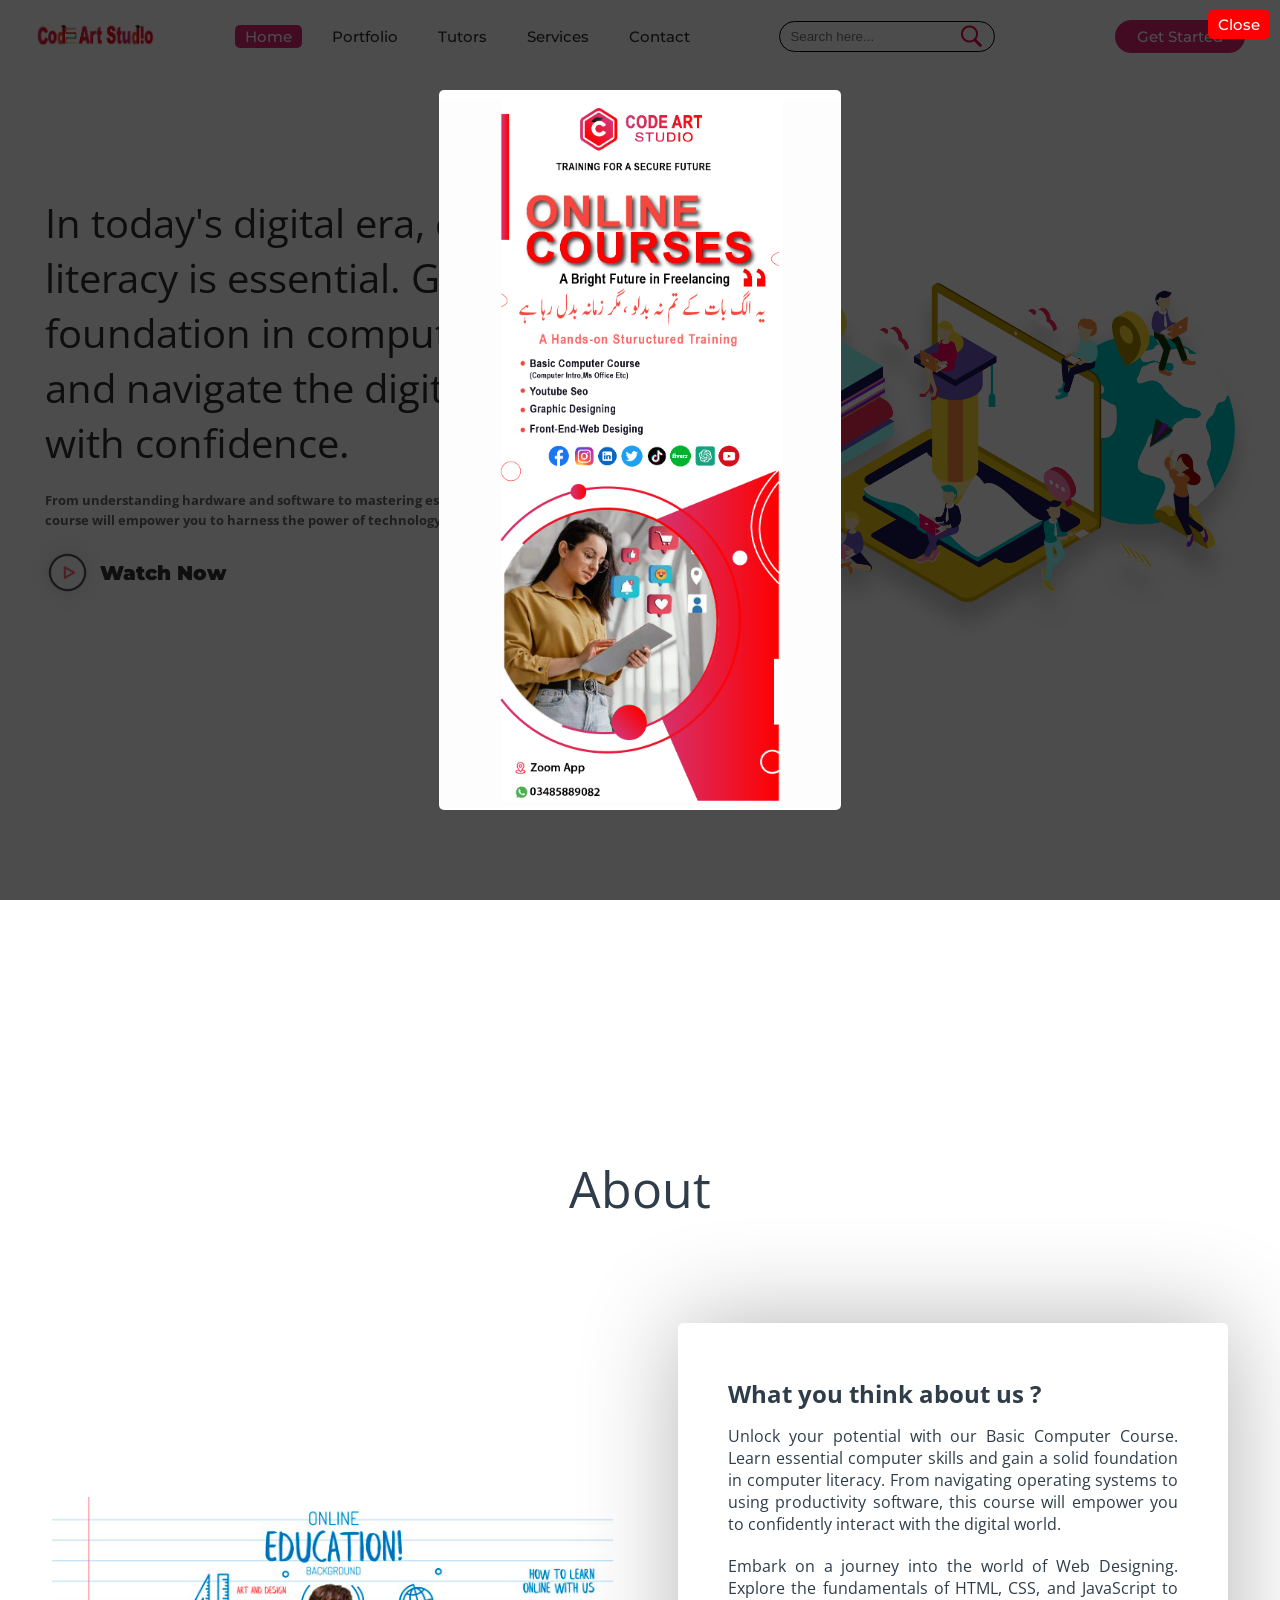
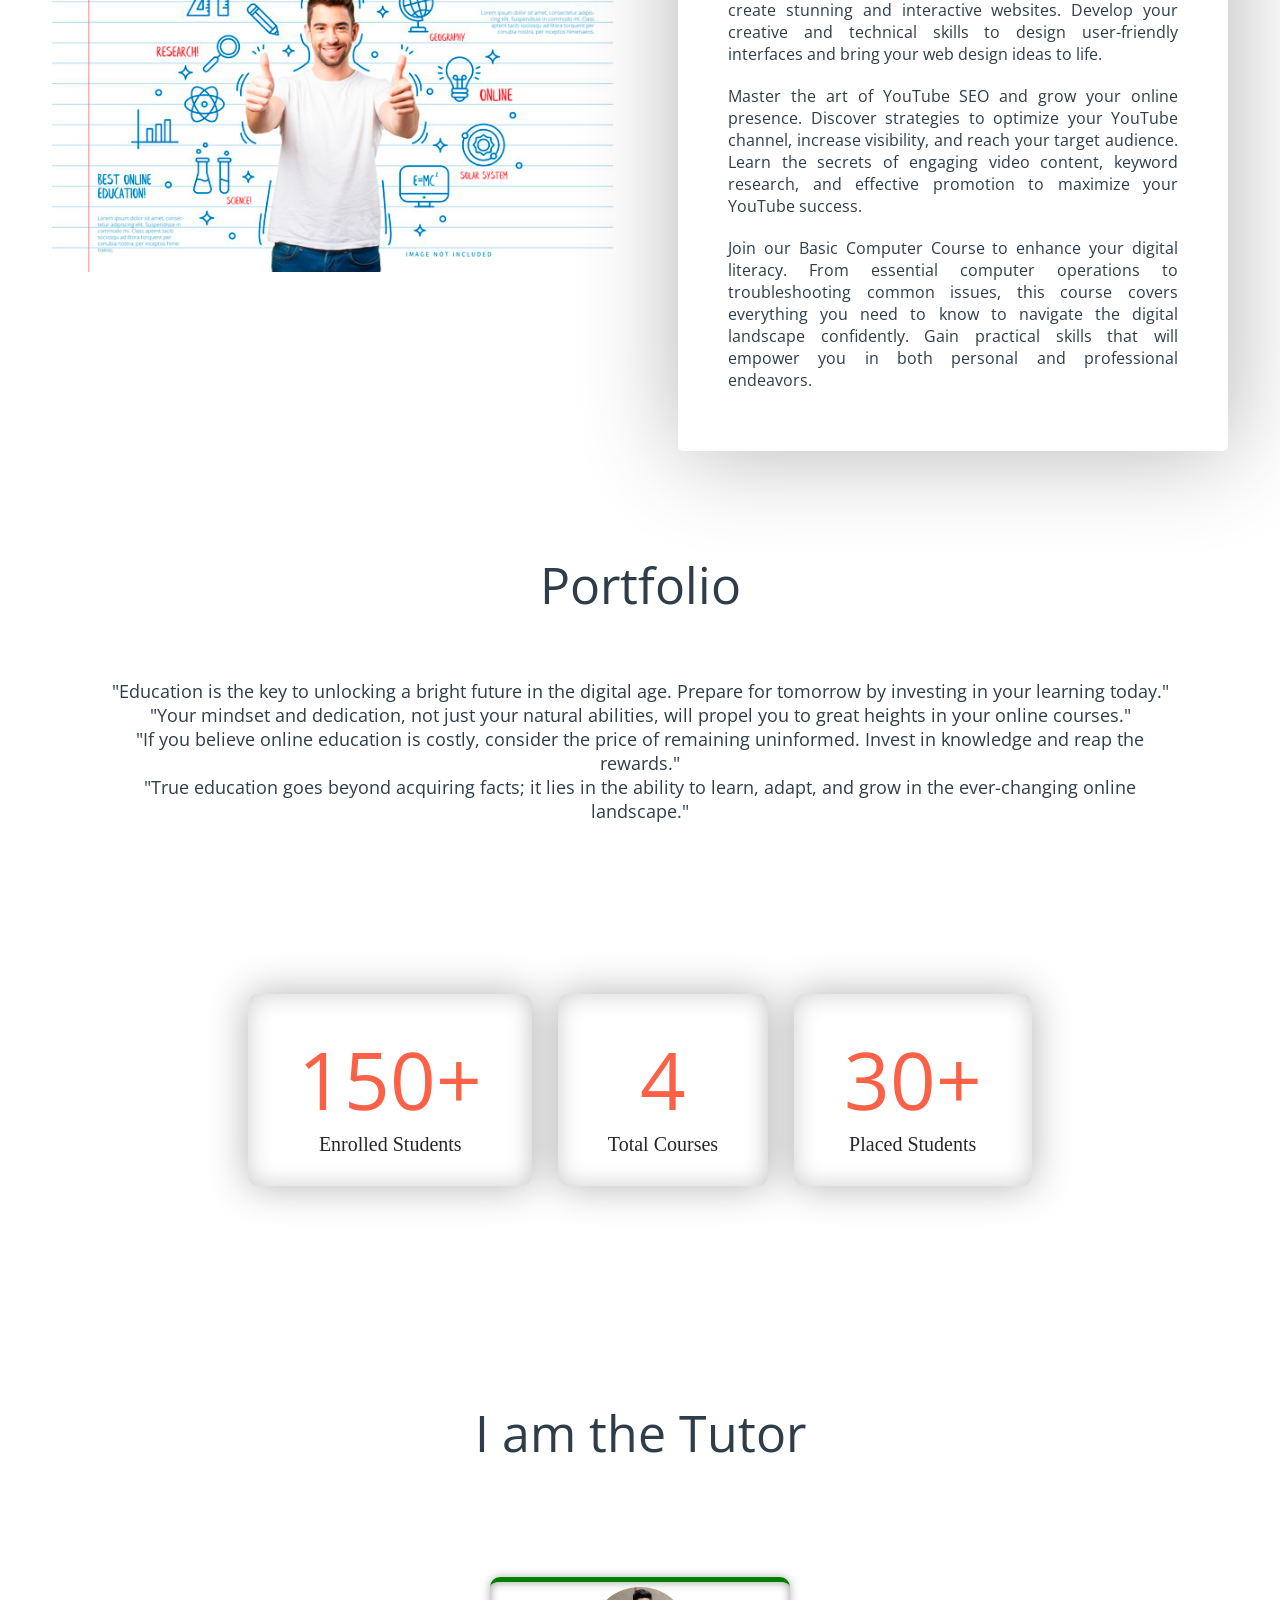
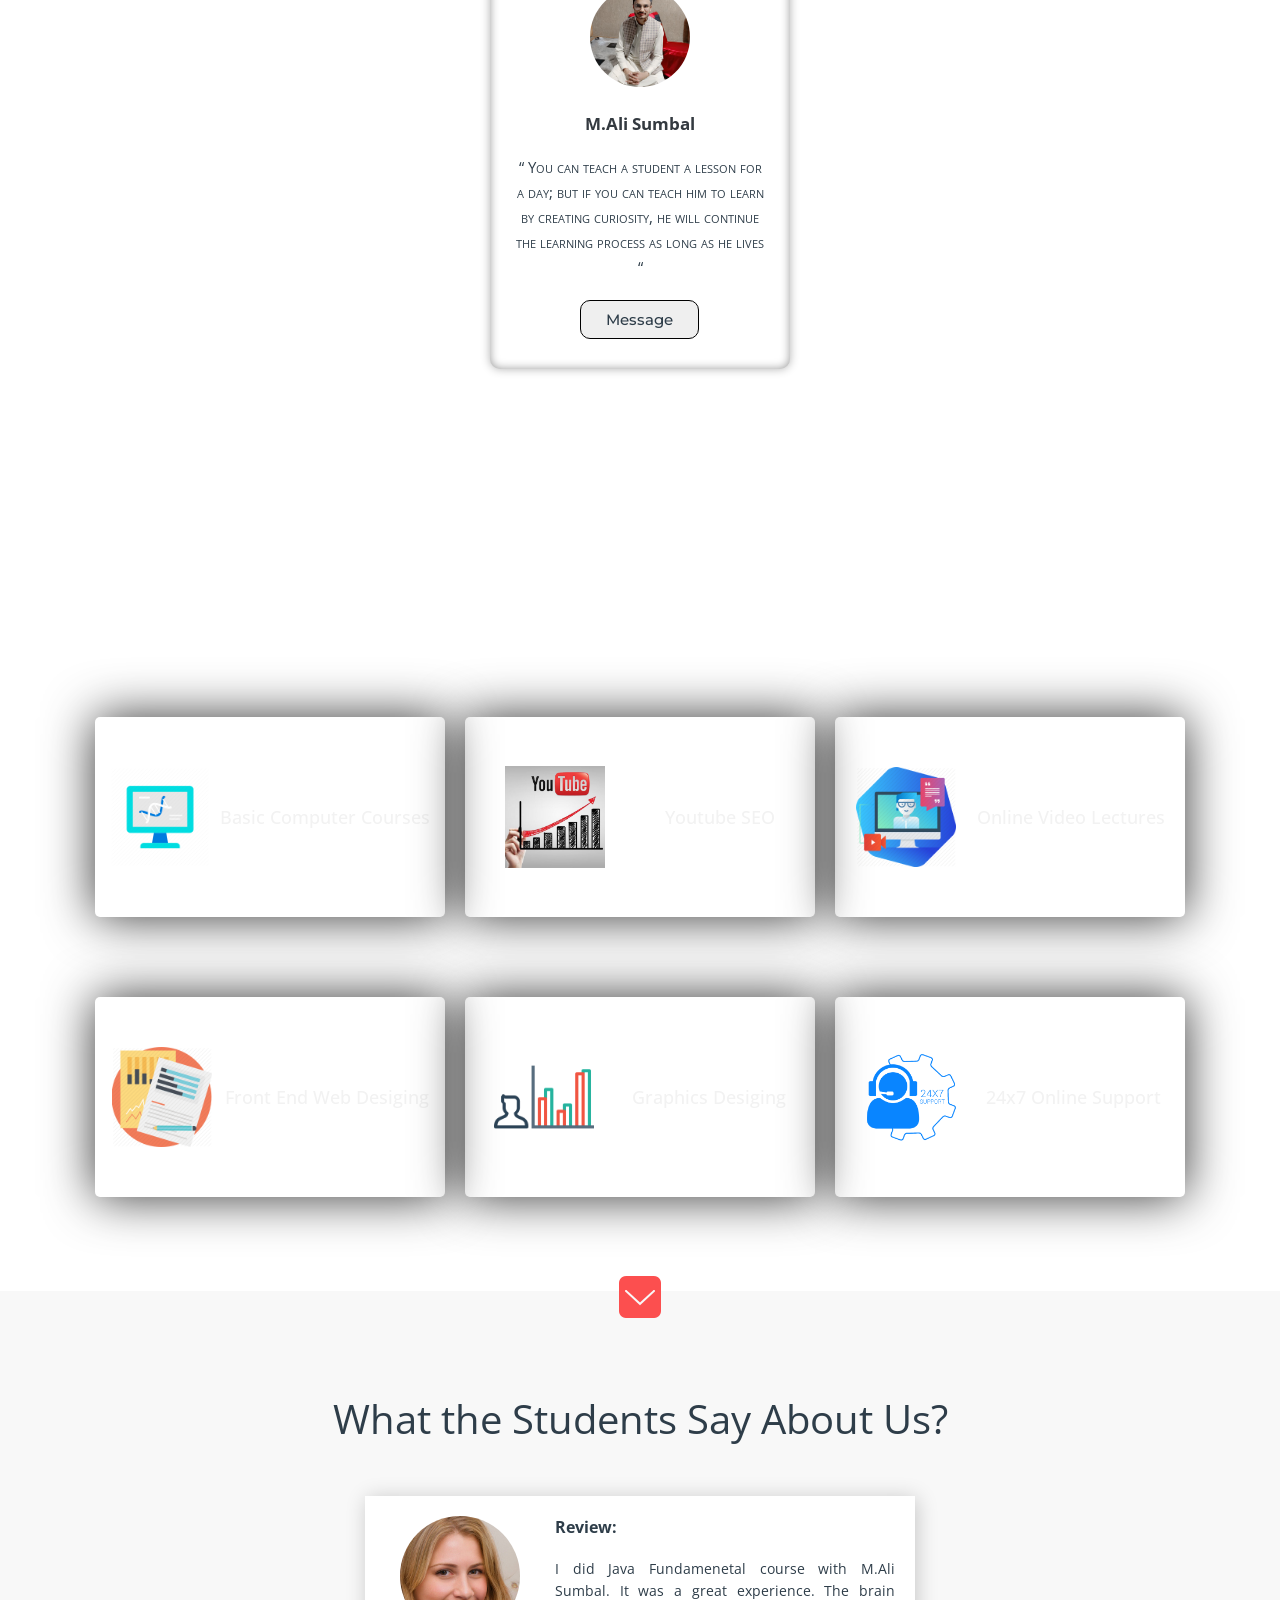
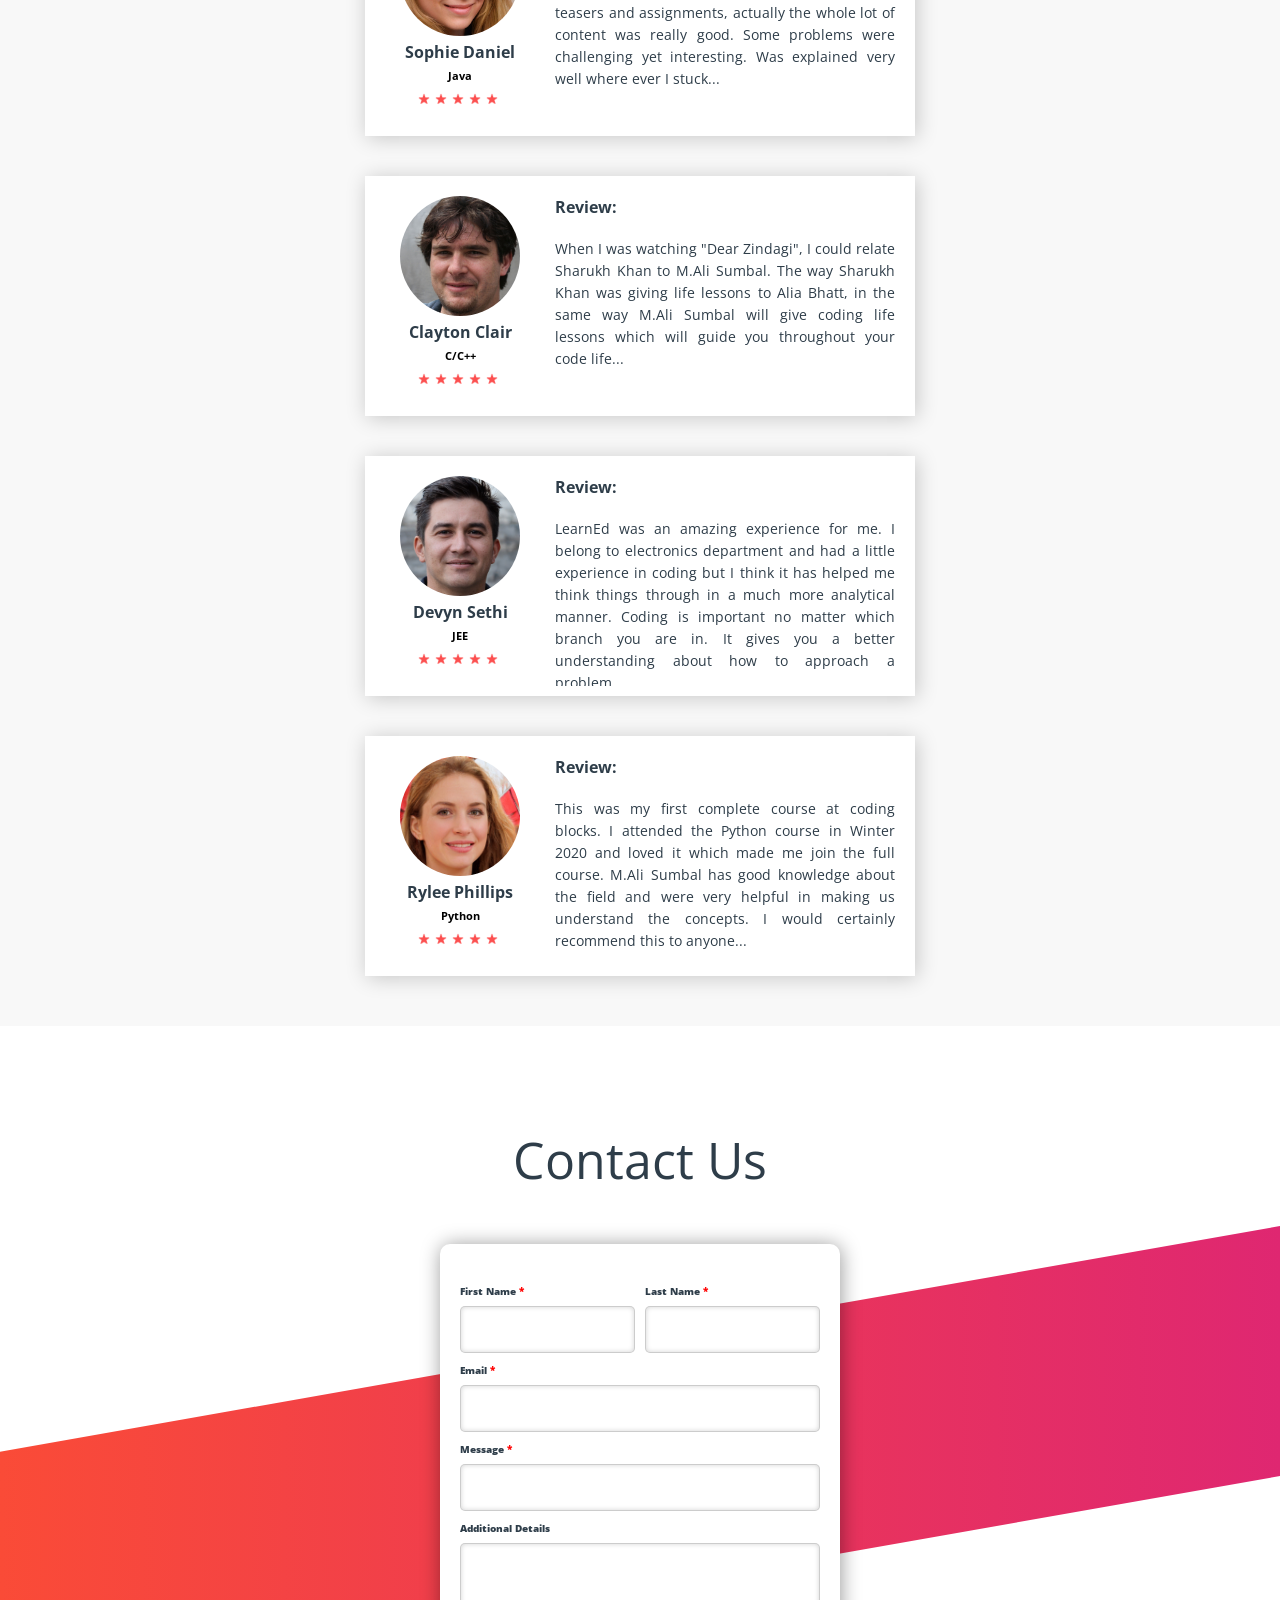
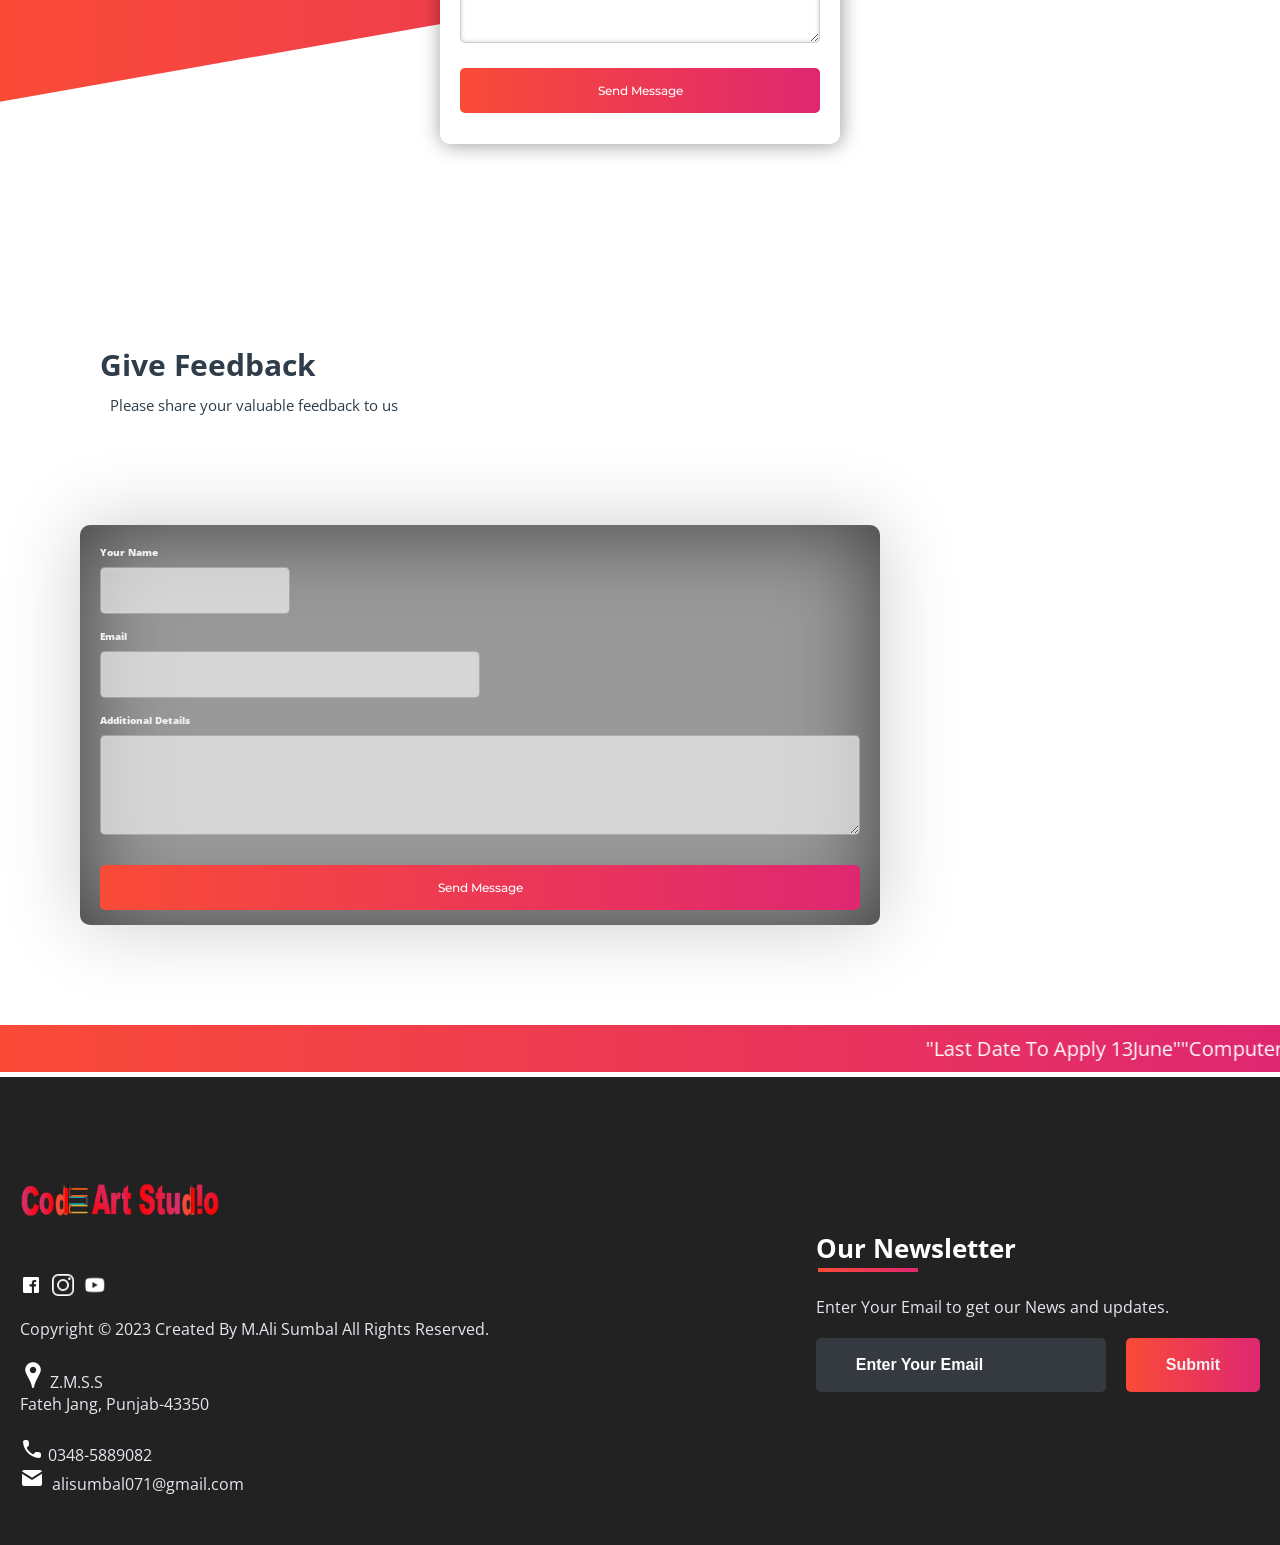
==== commit 02a6dc93: "Update index.html" ====
--- a/index.html
+++ b/index.html
@@ -349,7 +349,7 @@
 				<div class="rev-cont">
 					<p id="title">Review:</p>
 					<p id="content">
-						I did Java Fundamenetal course with Rishab Sir. It was a great experience. The brain teasers and
+						I did Java Fundamenetal course with M.Ali Sumbal. It was a great experience. The brain teasers and
 						assignments, actually the whole lot of content was really good. Some problems were challenging
 						yet interesting. Was explained very well where ever I stuck...
 					</p>
@@ -367,8 +367,8 @@
 				<div class="rev-cont">
 					<p id="title">Review:</p>
 					<p id="content">
-						When I was watching "Dear Zindagi", I could relate Sharukh Khan to Arnav Bhaiya. The way Sharukh
-						Khan was giving life lessons to Alia Bhatt, in the same way Arnav Bhaiya will give coding life
+						When I was watching "Dear Zindagi", I could relate Sharukh Khan to M.Ali Sumbal. The way Sharukh
+						Khan was giving life lessons to Alia Bhatt, in the same way M.Ali Sumbal will give coding life
 						lessons which will guide you throughout your code life...
 					</p>
 				</div>
@@ -405,7 +405,7 @@
 					<p id="title">Review:</p>
 					<p id="content">
 						This was my first complete course at coding blocks. I attended the Python course in Winter 2020
-						and loved it which made me join the full course. Shubham bhaiya and Ayush Bhaiya(TA) have good
+						and loved it which made me join the full course. M.Ali Sumbal has good
 						knowledge about the field and were very helpful in making us understand the concepts. I would
 						certainly recommend this to anyone...
 					</p>
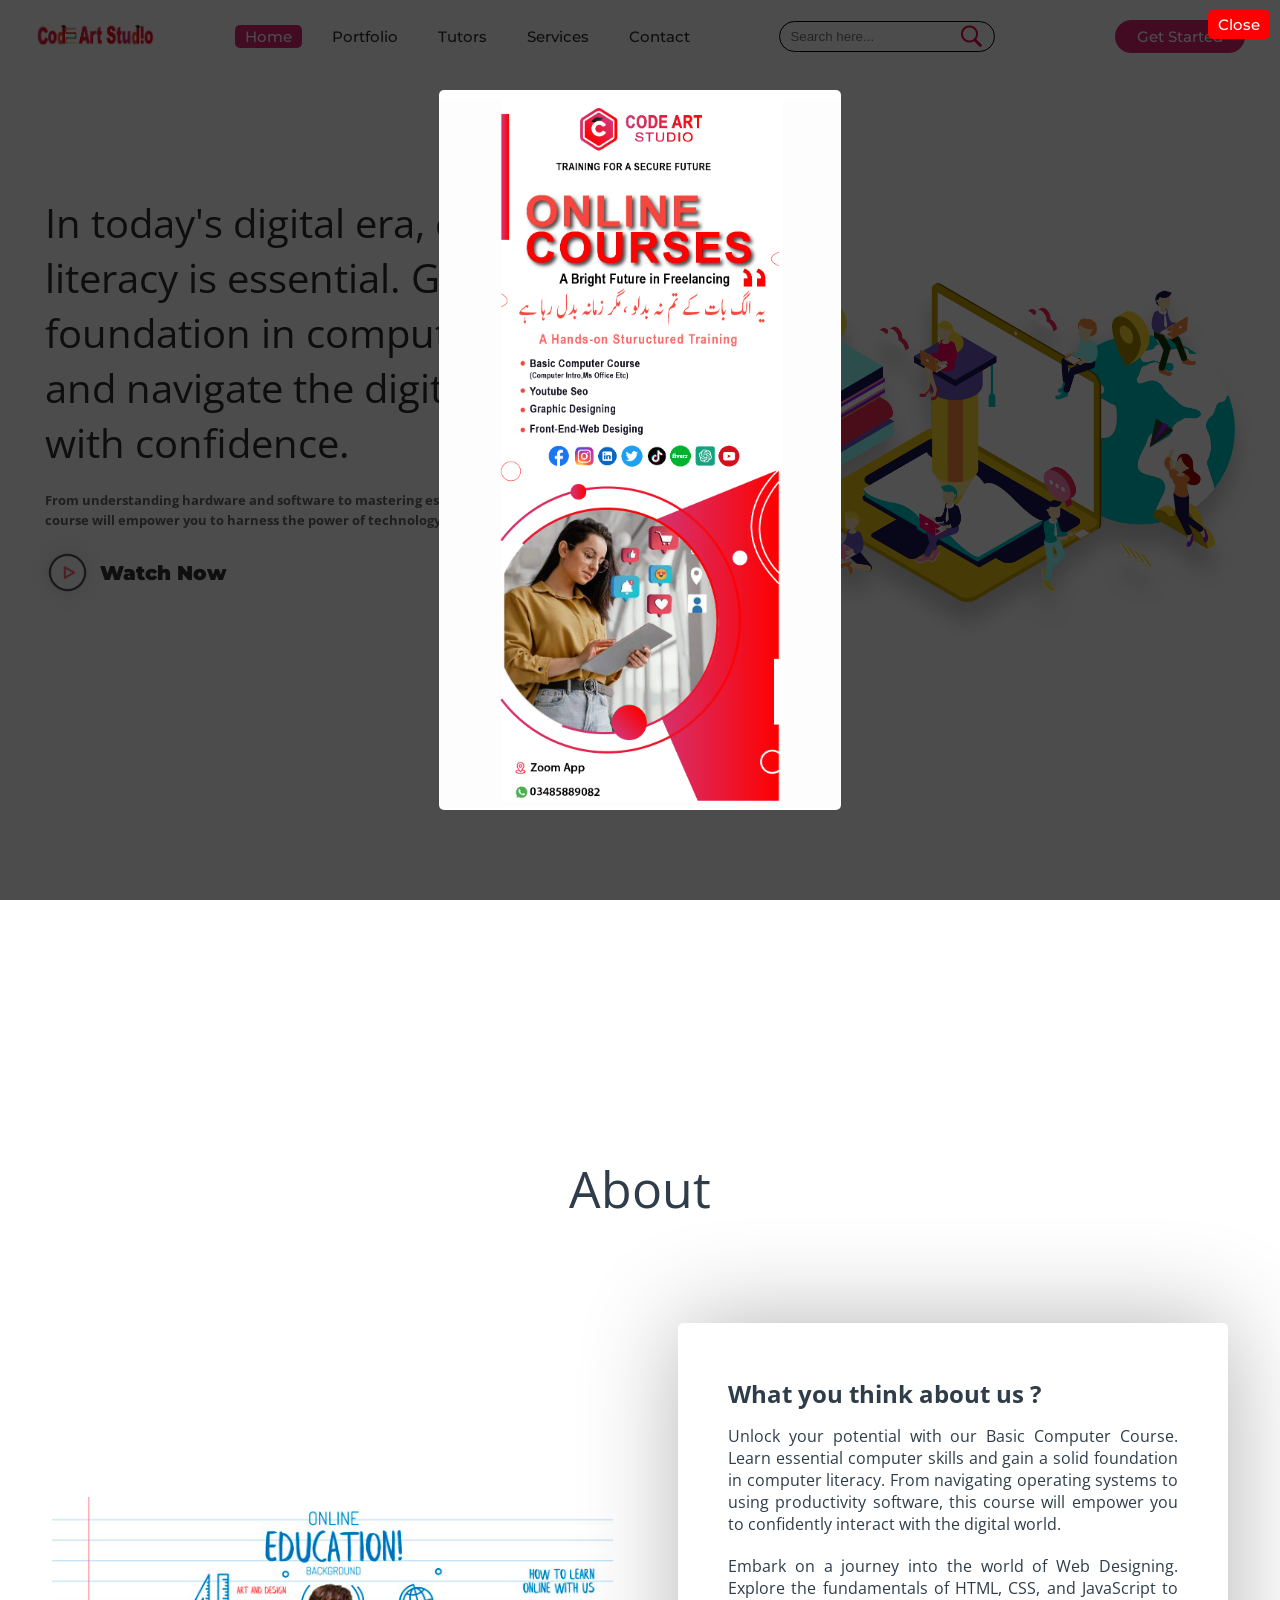
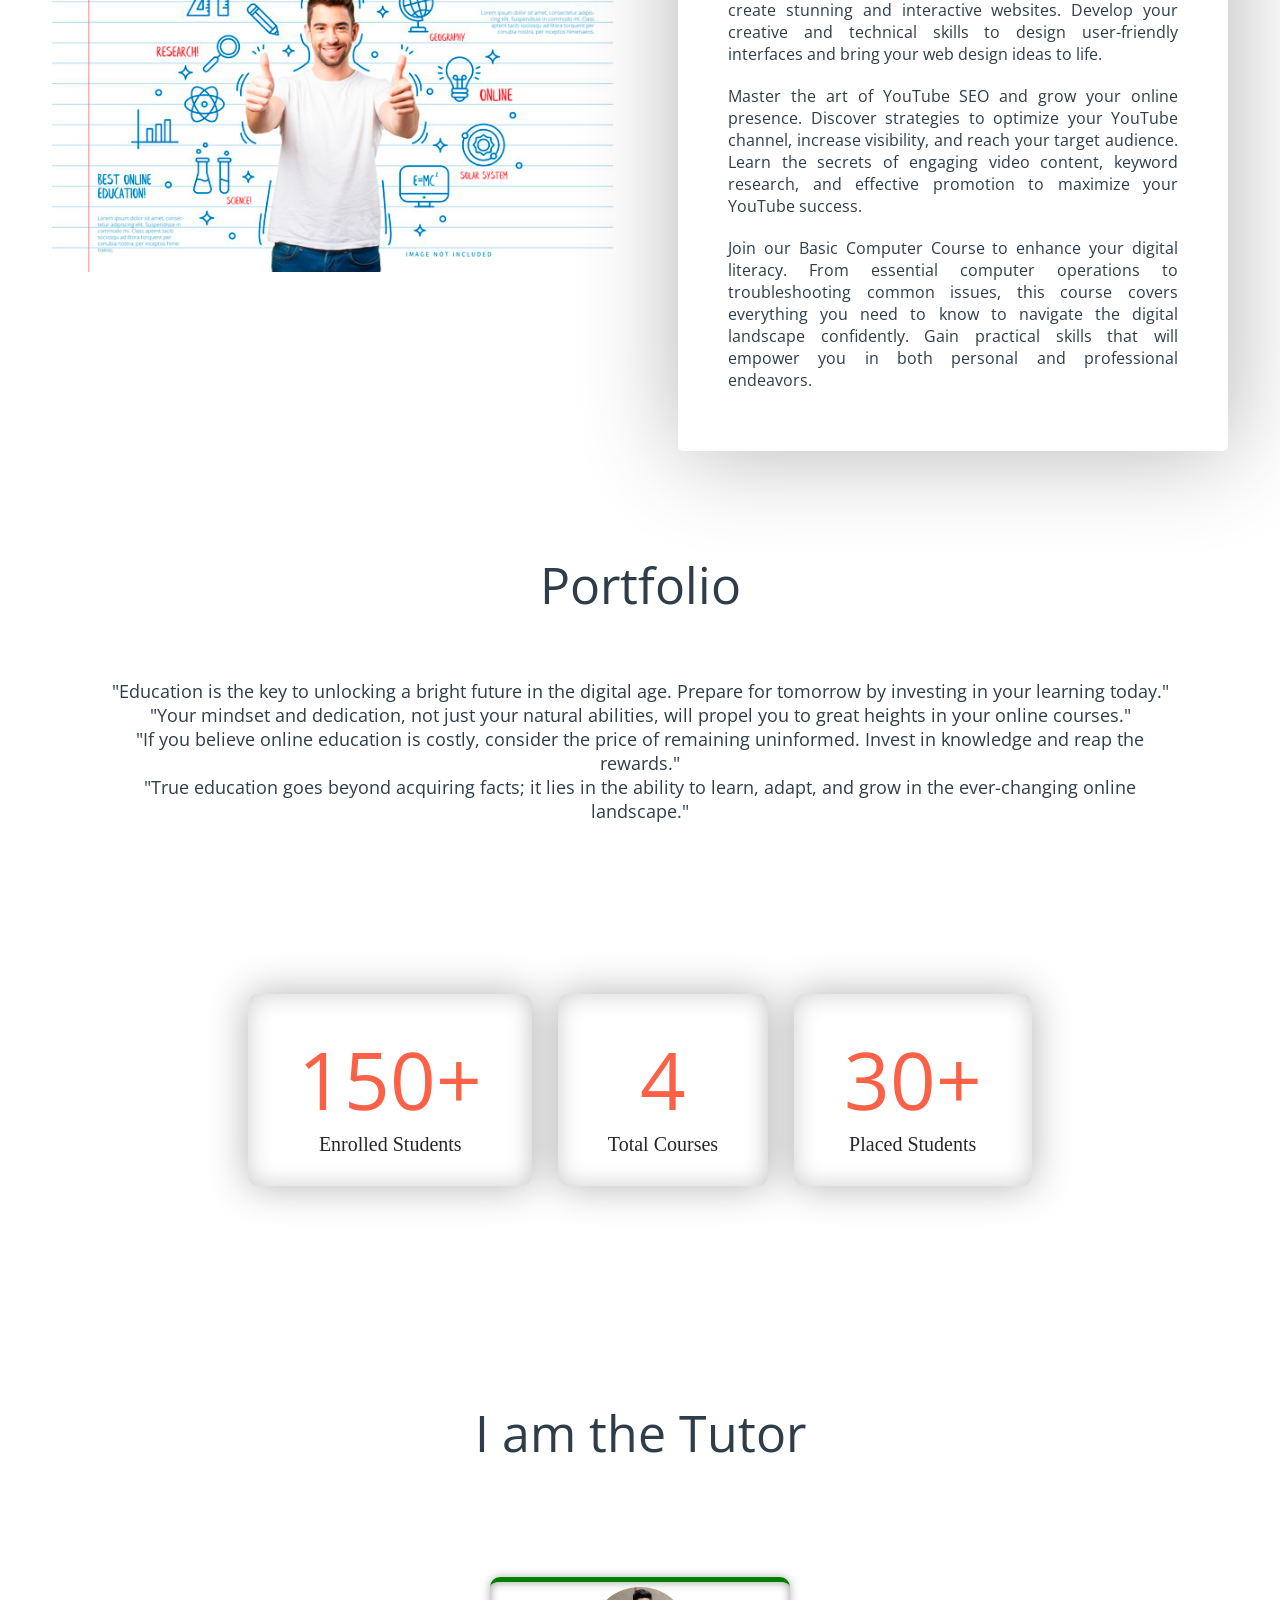
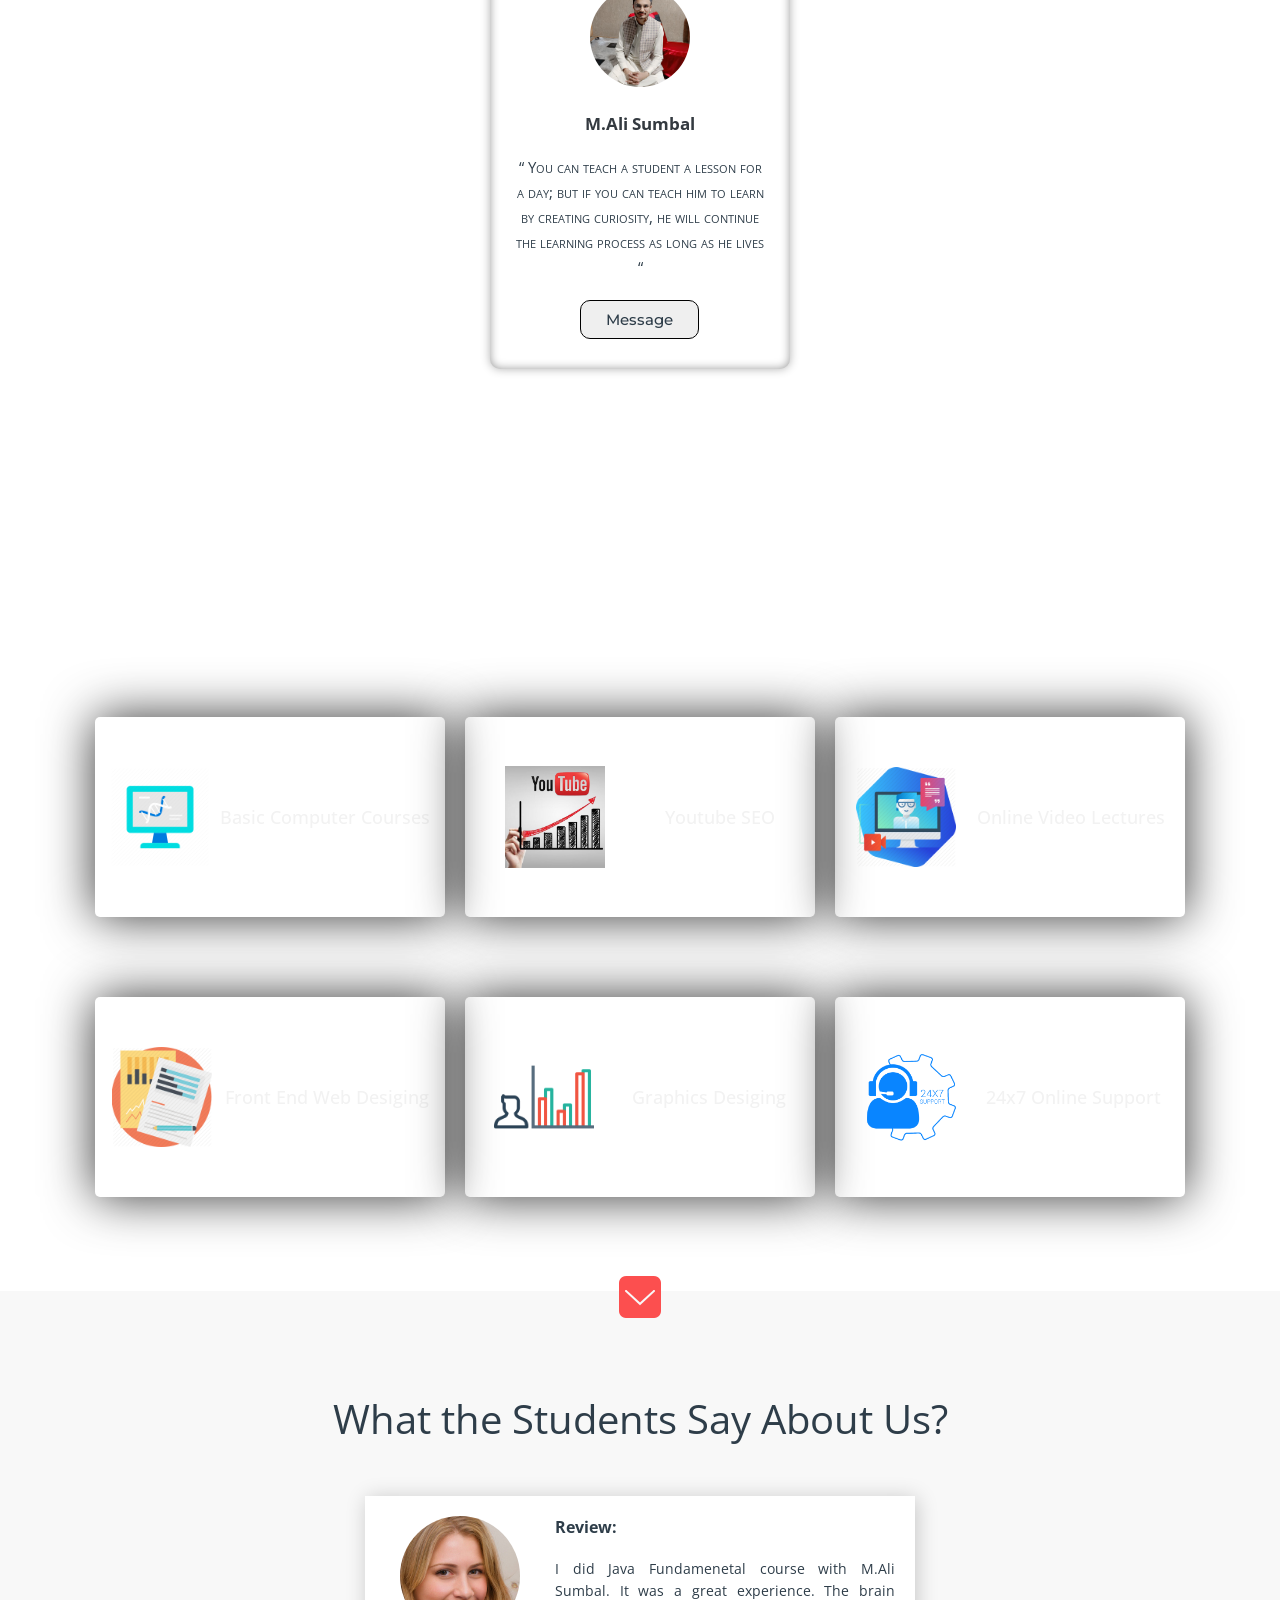
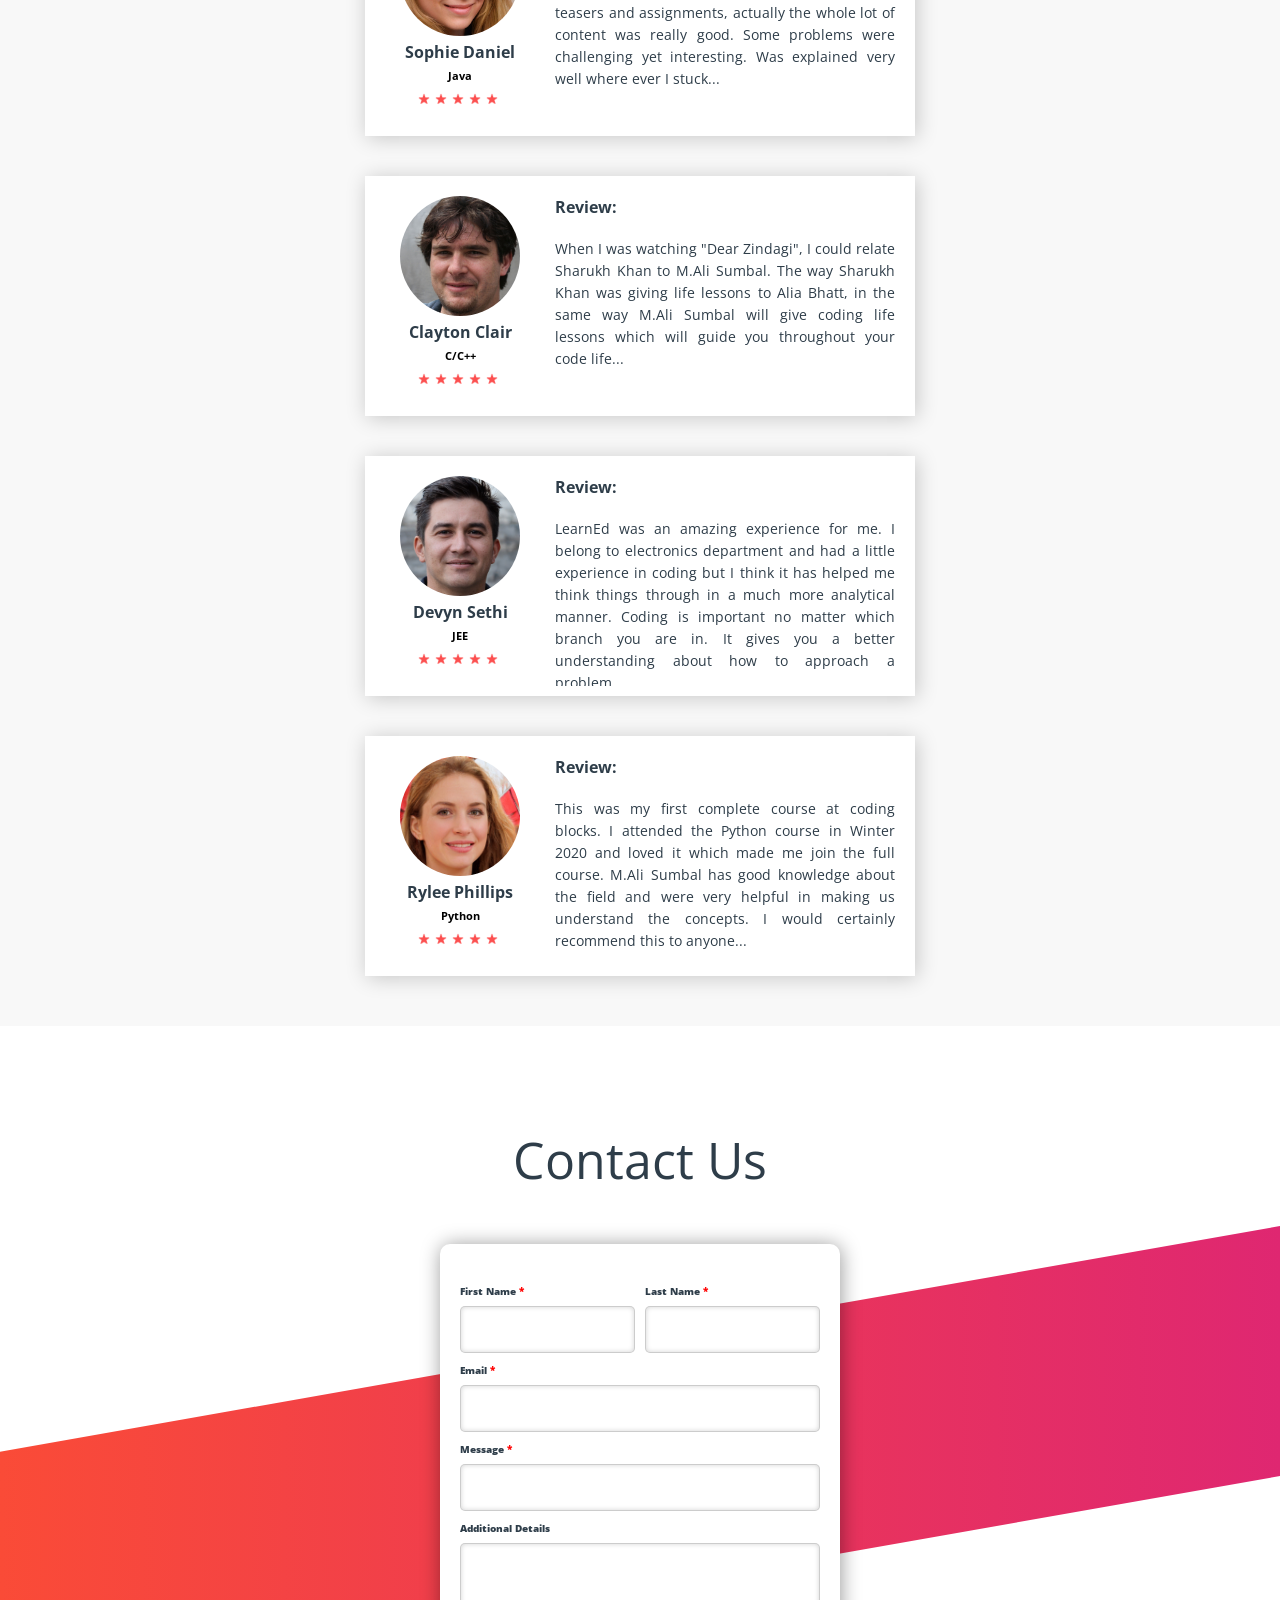
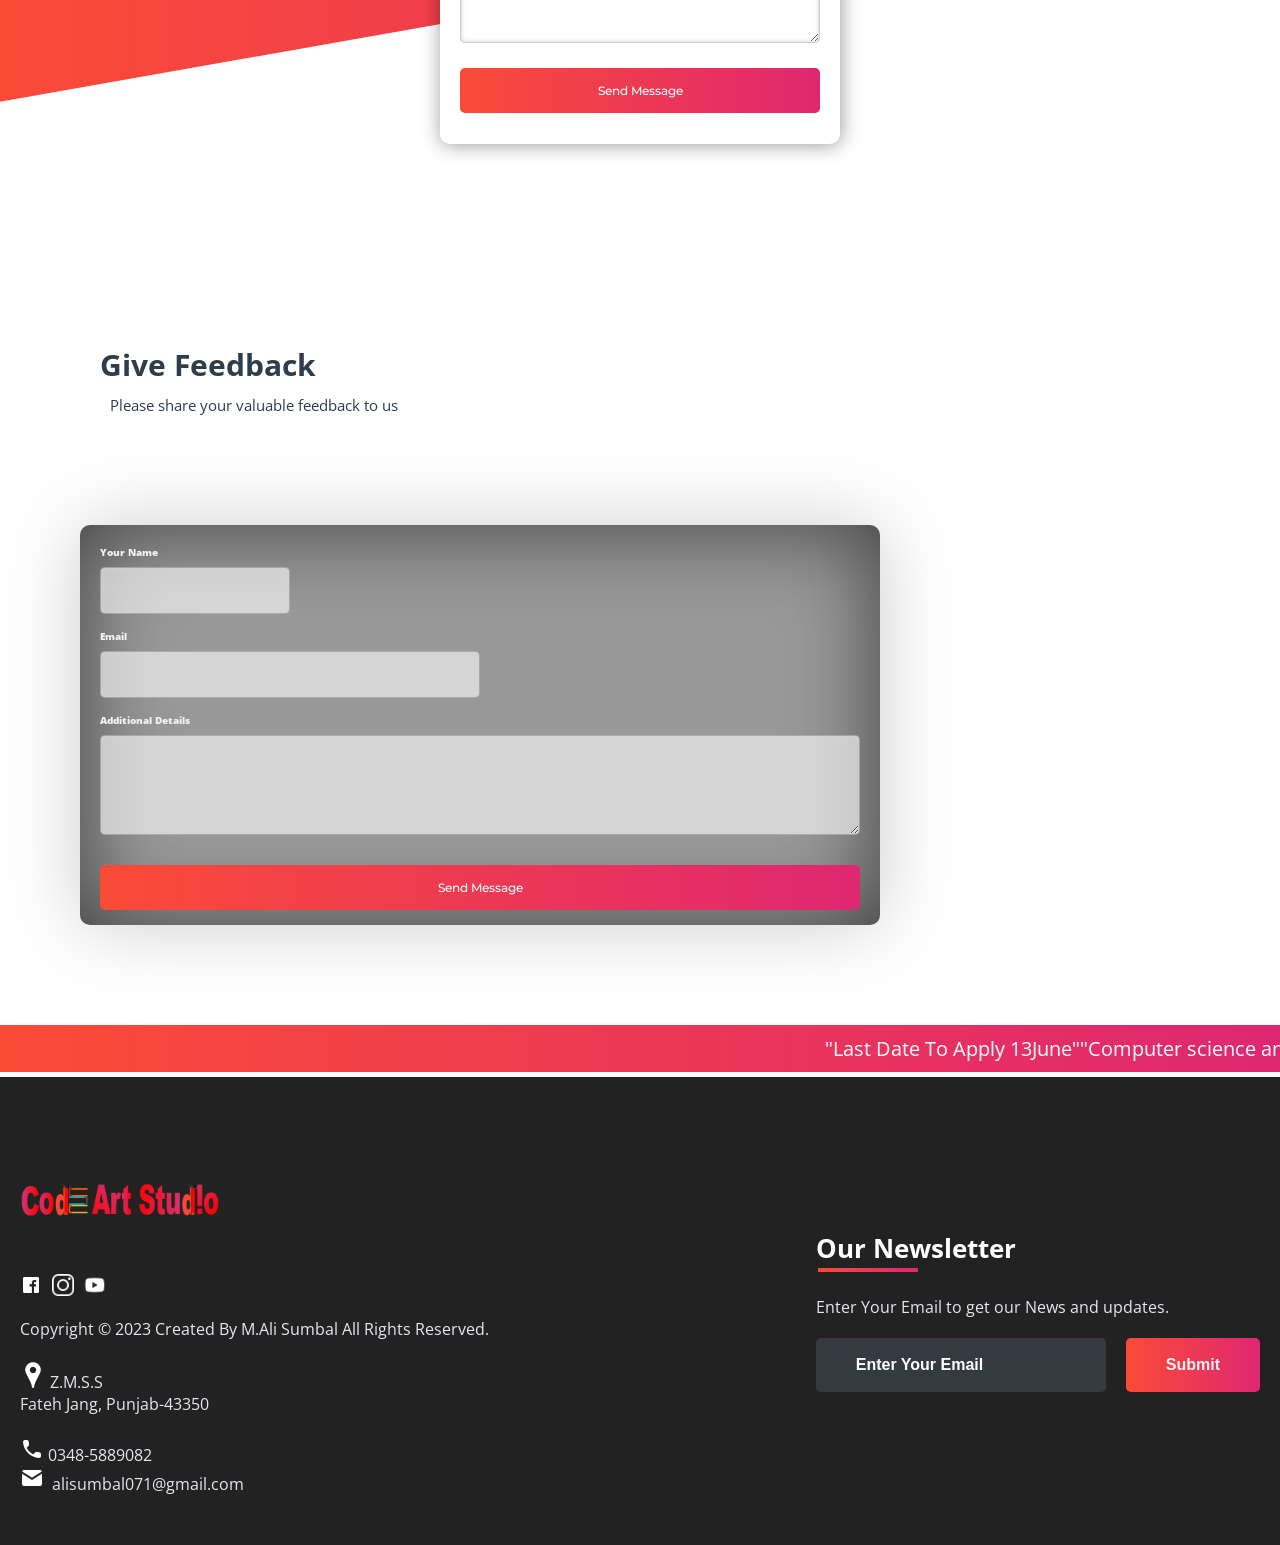
==== commit c21e8297: "Update index.html" ====
--- a/index.html
+++ b/index.html
@@ -120,7 +120,7 @@
 			<ul>
 				<li><a href="#about_section">About</a></li>
 				<li><a href="#portfolio_section">Portfolio</a></li>
-				<li><a href="#team_section">Team</a></li>
+				<li><a href="#team_section">Tutors</a></li>
 				<li><a href="#services_section">Services</a></li>
 				<li><a href="#contactus_section">Contact</a></li>
 				<li><a href="#feedBACK">Feedback</a></li>
@@ -252,7 +252,7 @@
 						<p>“ You can teach a student a lesson for a day; but if you can teach him to learn by creating
 							curiosity, he will continue the learning process as long as he lives “</p>
 						<div class="duty"></div>
-						<a href="https://wa.me/92485889082?text=urlencodedtext " target="_blank"><button class="btn-ali">Message</button></a>
+						<a href="https://wa.me/923485889082?text=urlencodedtext " target="_blank"><button class="btn-ali">Message</button></a>
 					</div>
 				</center>
 			</div>
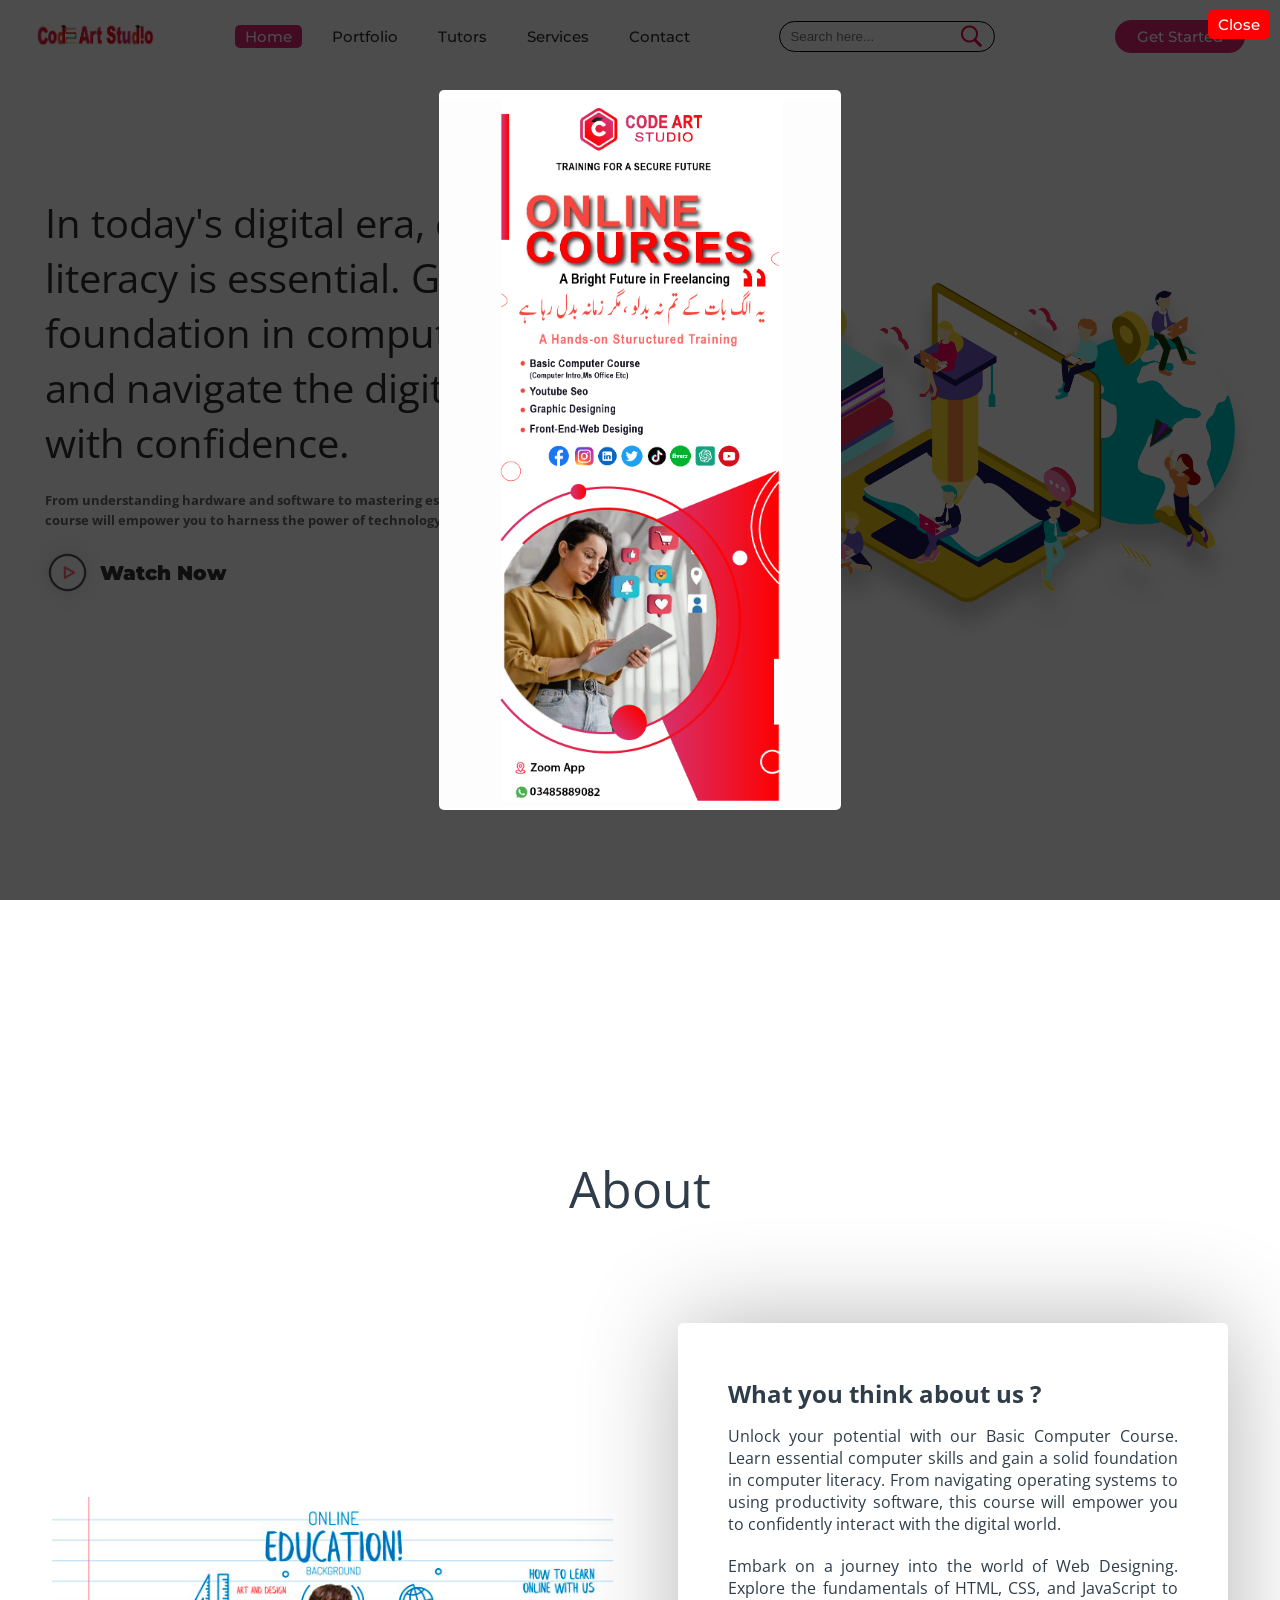
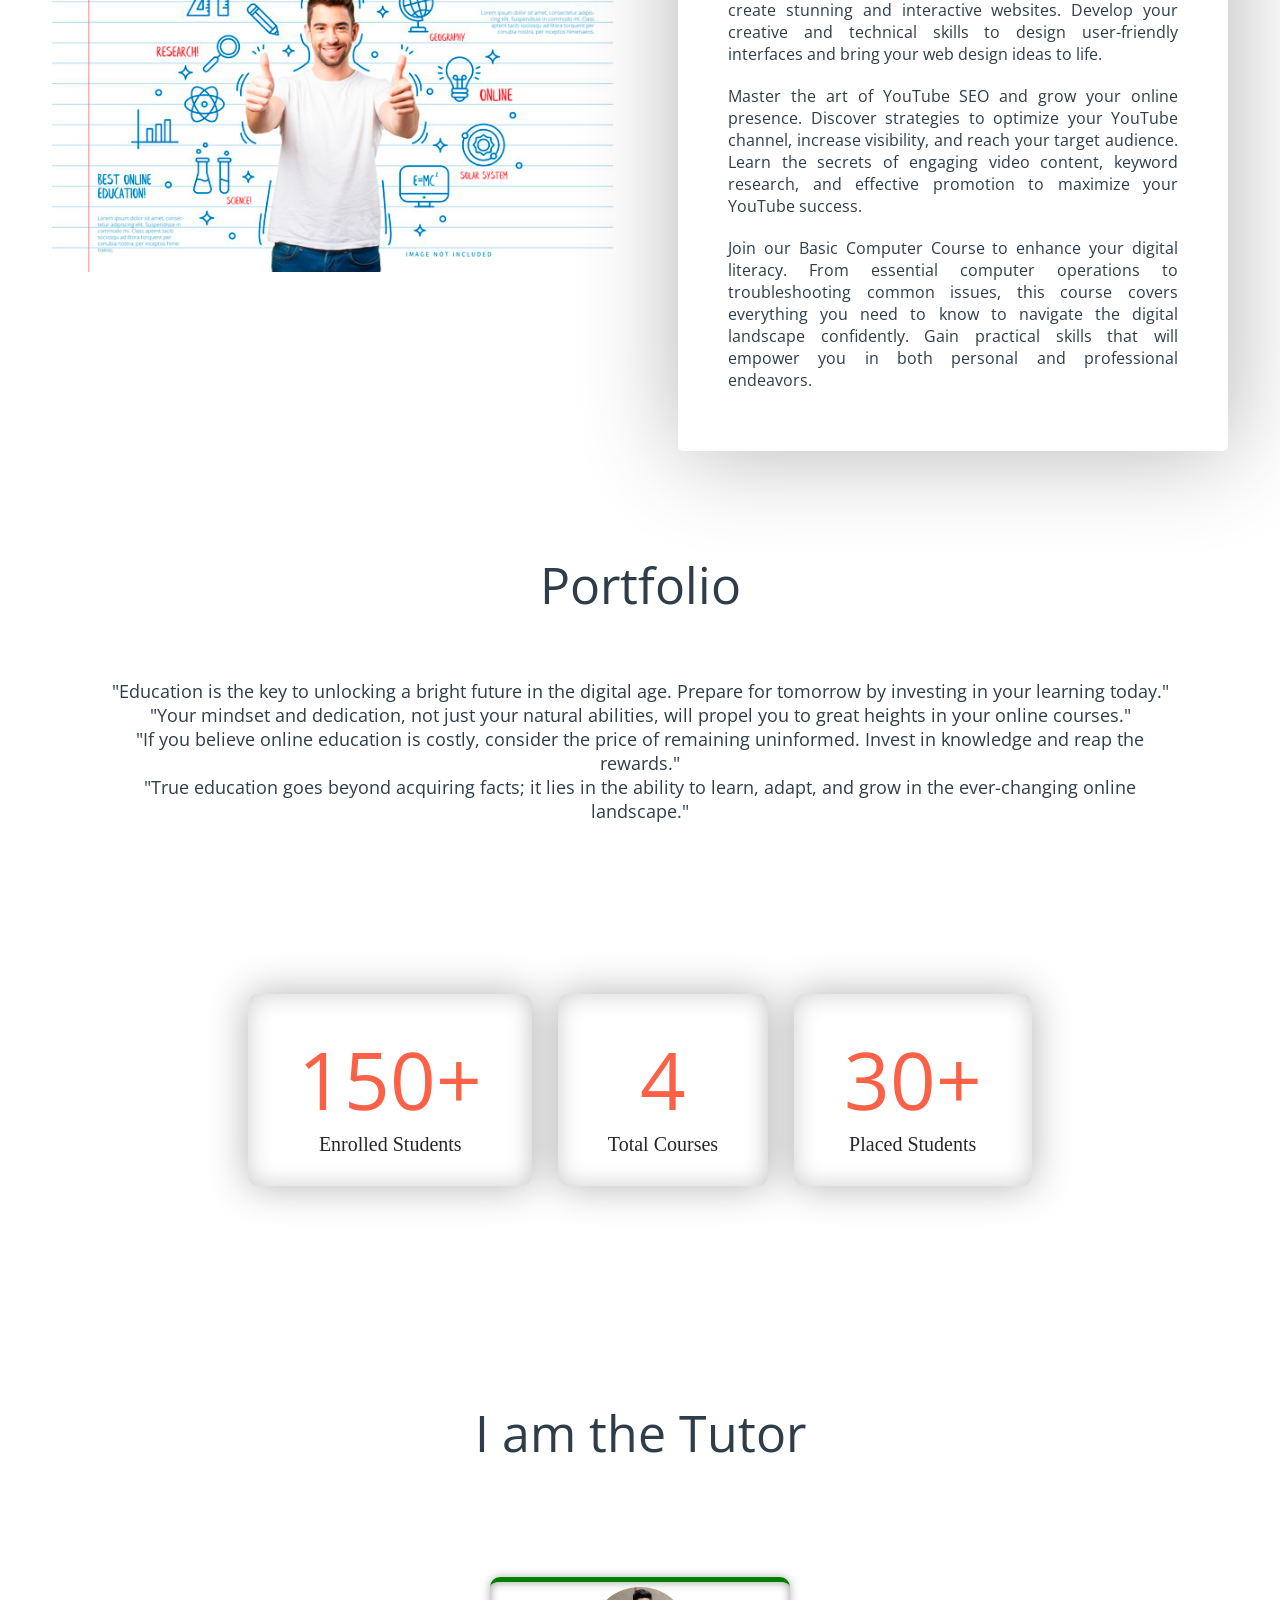
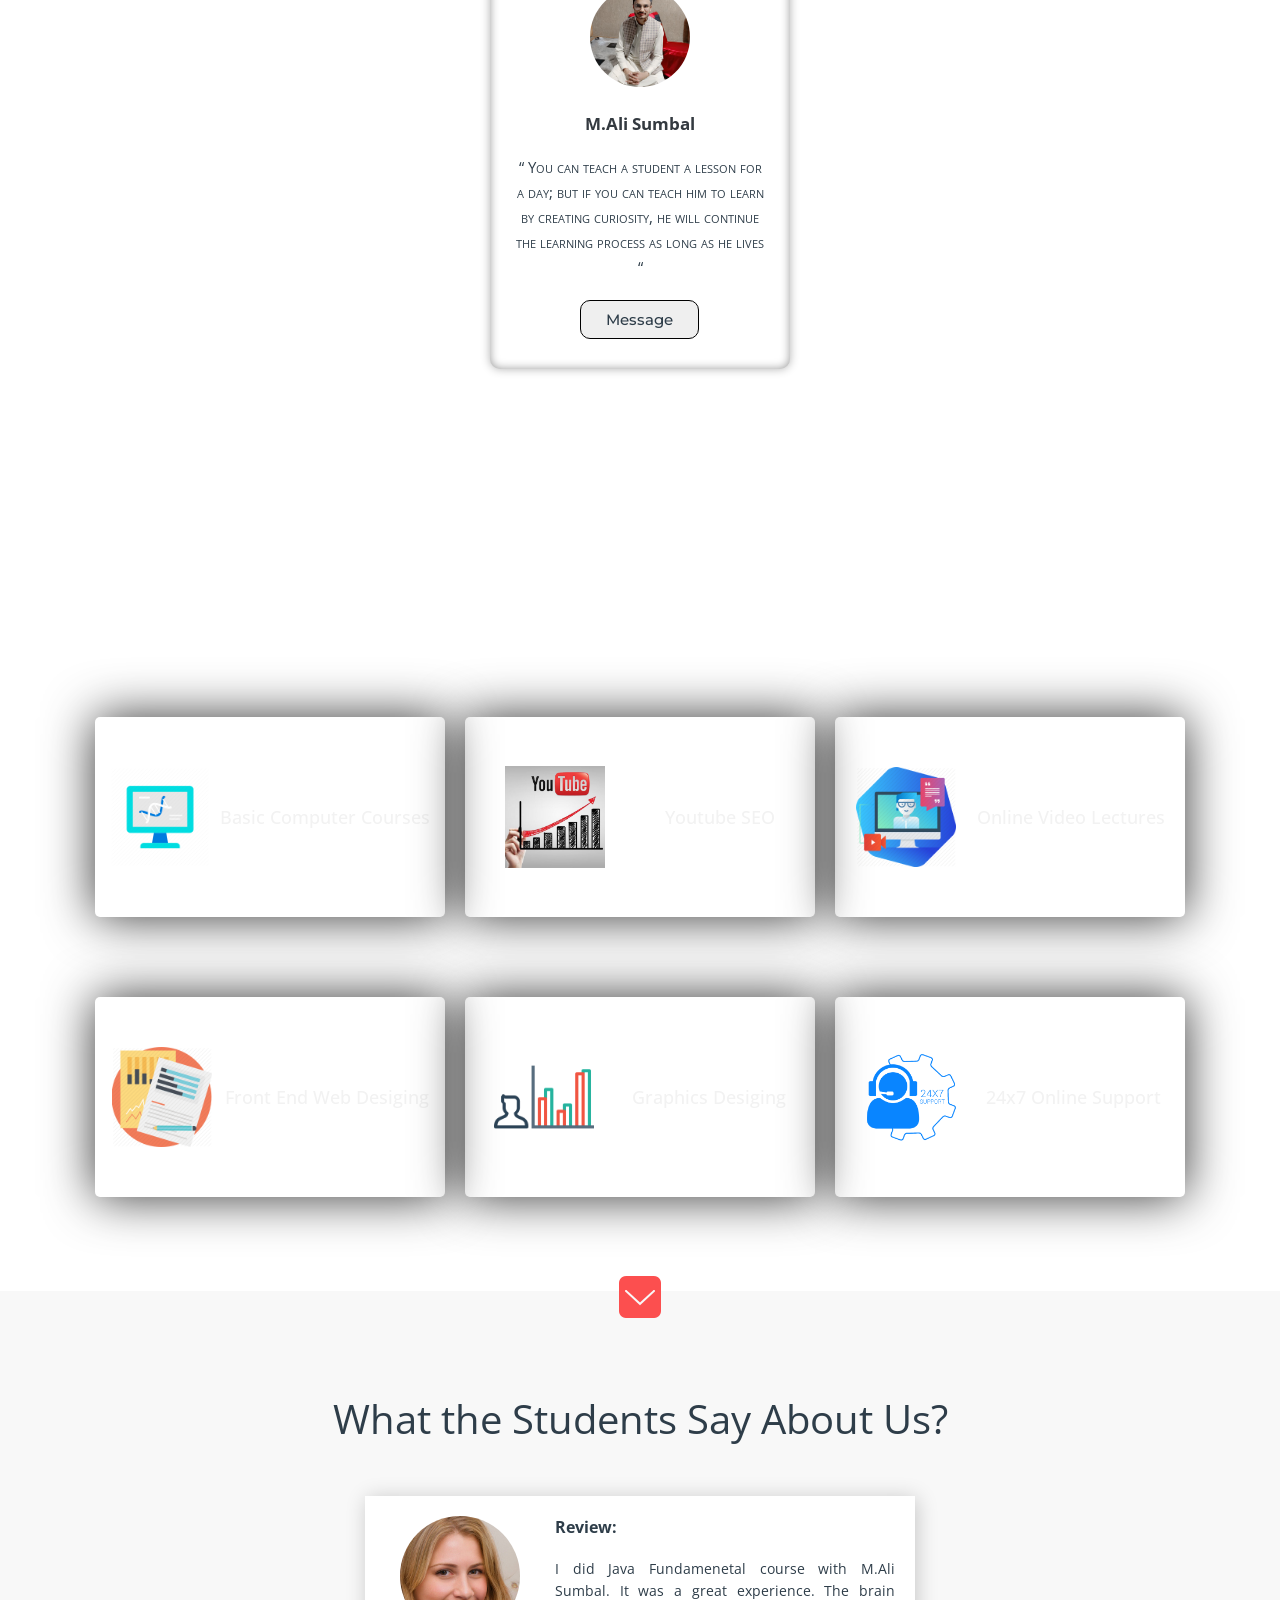
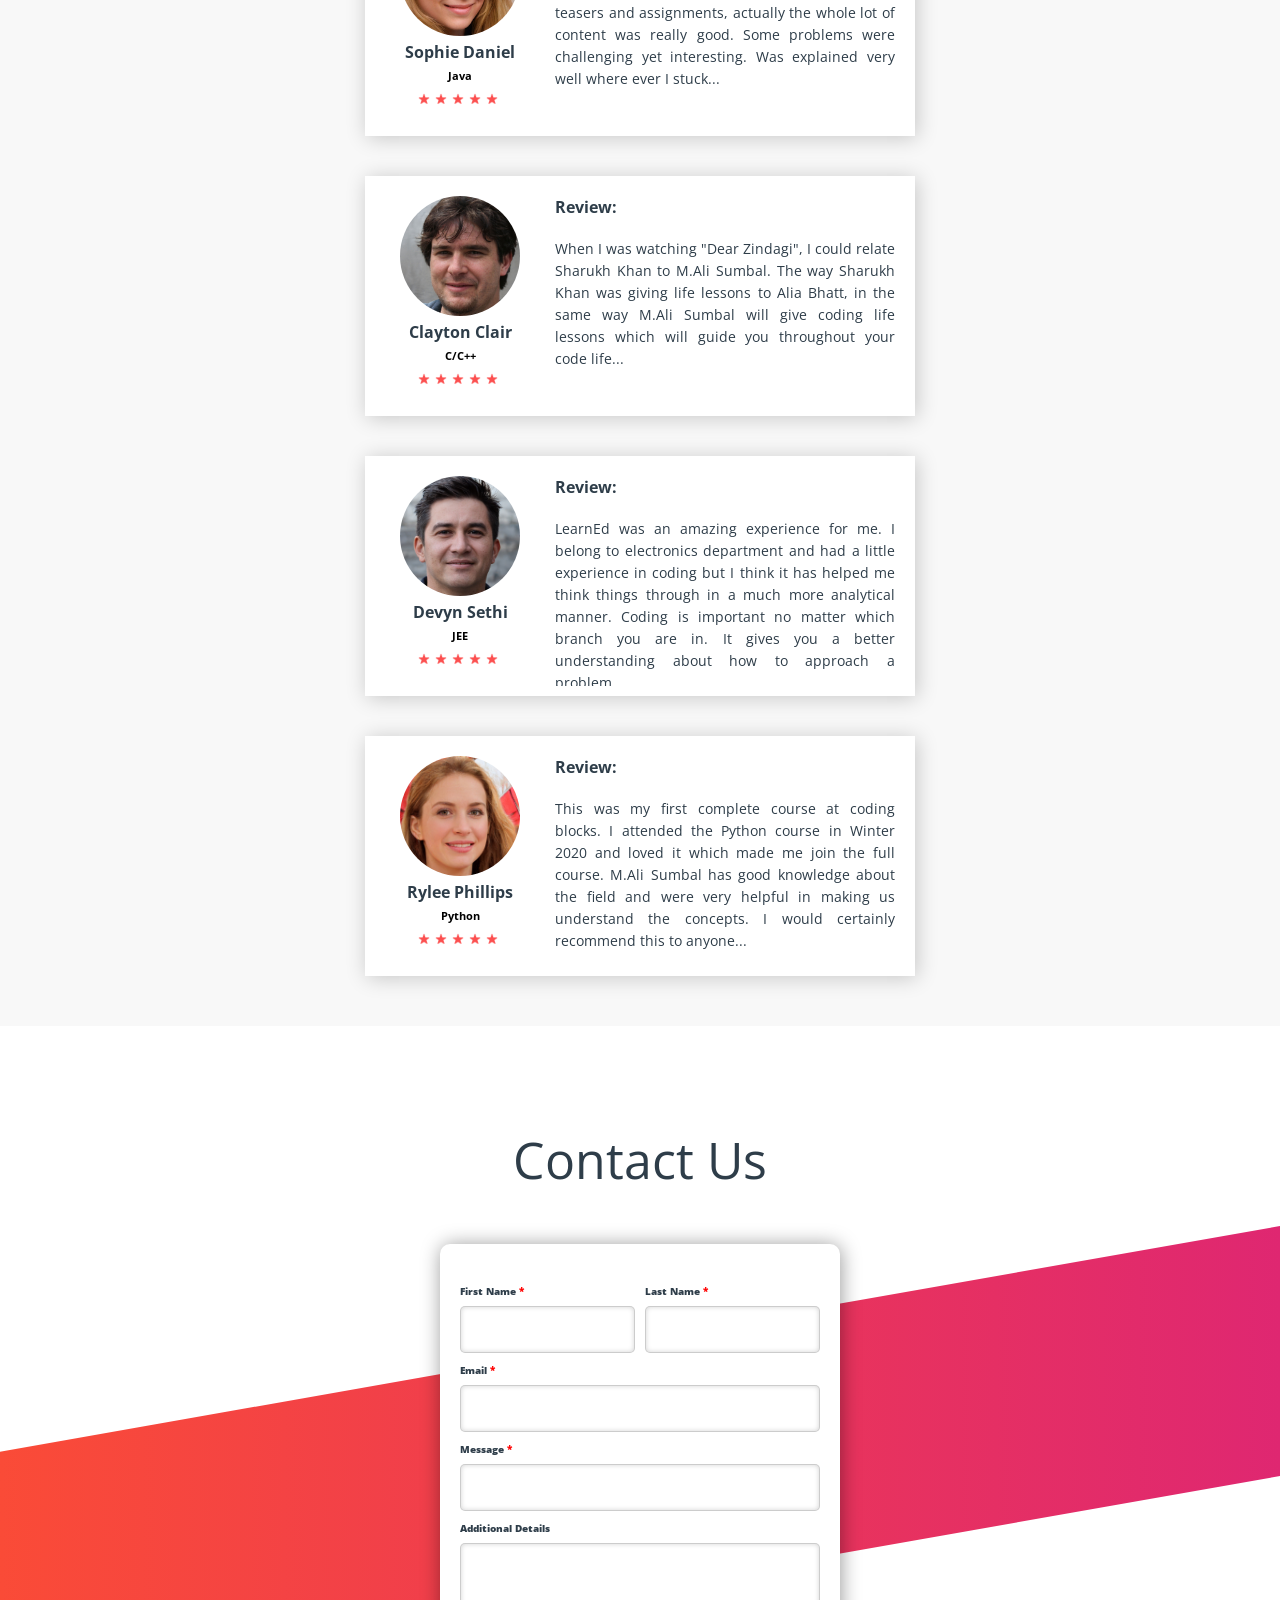
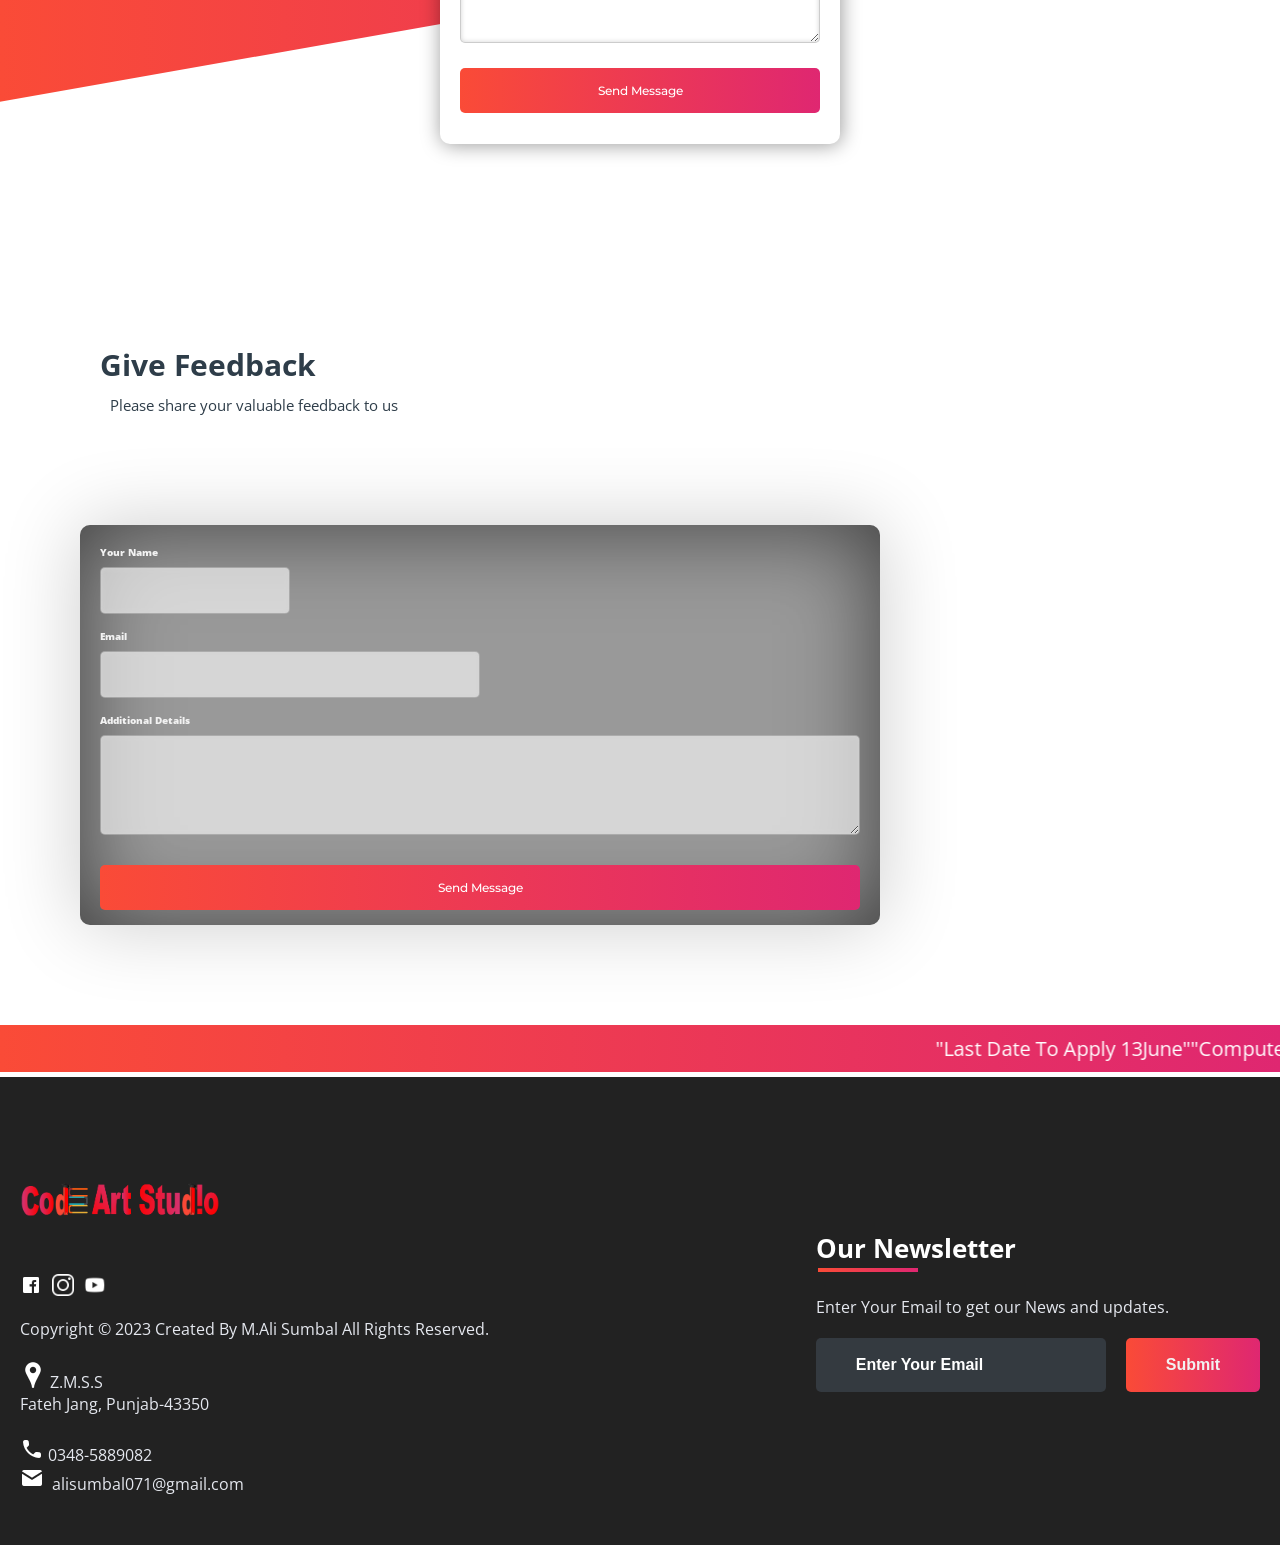
==== commit 75a06326: "Update index.html" ====
--- a/index.html
+++ b/index.html
@@ -252,7 +252,7 @@
 						<p>“ You can teach a student a lesson for a day; but if you can teach him to learn by creating
 							curiosity, he will continue the learning process as long as he lives “</p>
 						<div class="duty"></div>
-						<a href="https://wa.me/923485889082?text=urlencodedtext " target="_blank"><button class="btn-ali">Message</button></a>
+						<a href="https://wa.me/92485889082?text=urlencodedtext " target="_blank"><button class="btn-ali">Message</button></a>
 					</div>
 				</center>
 			</div>
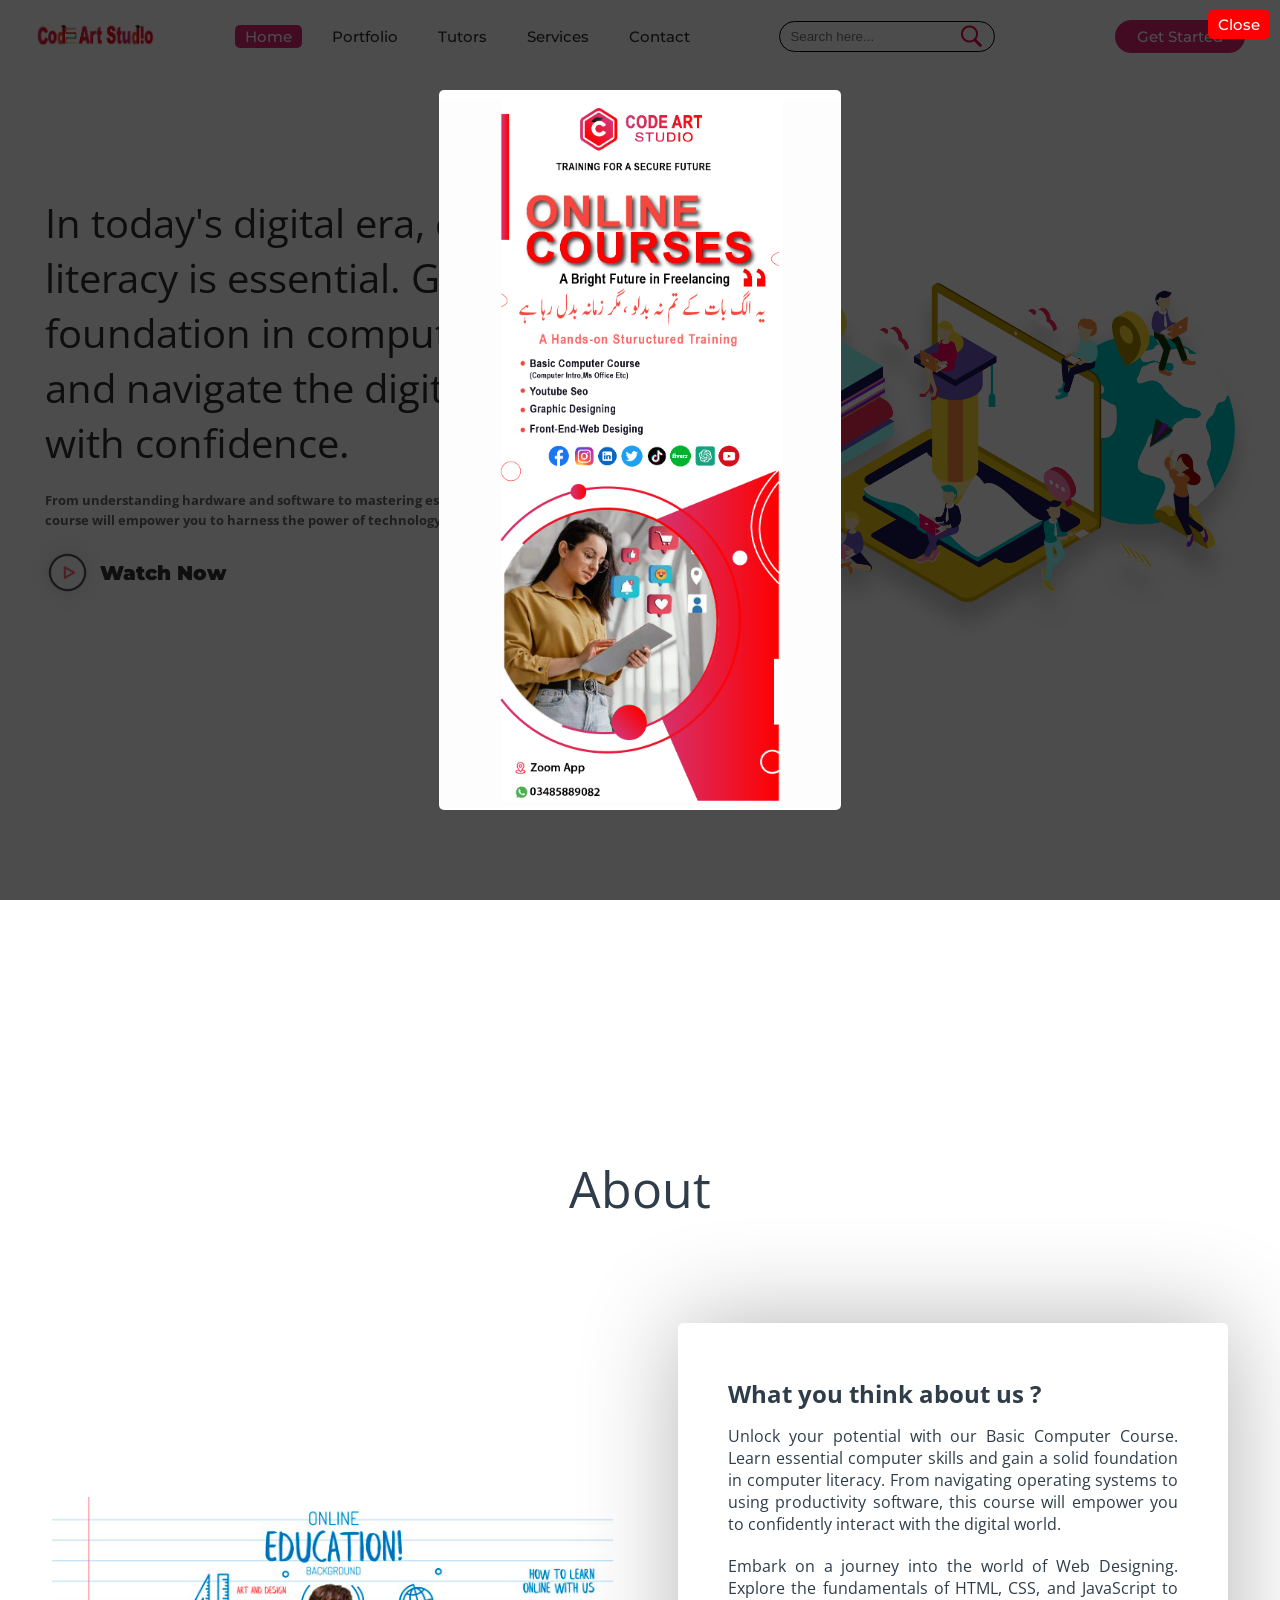
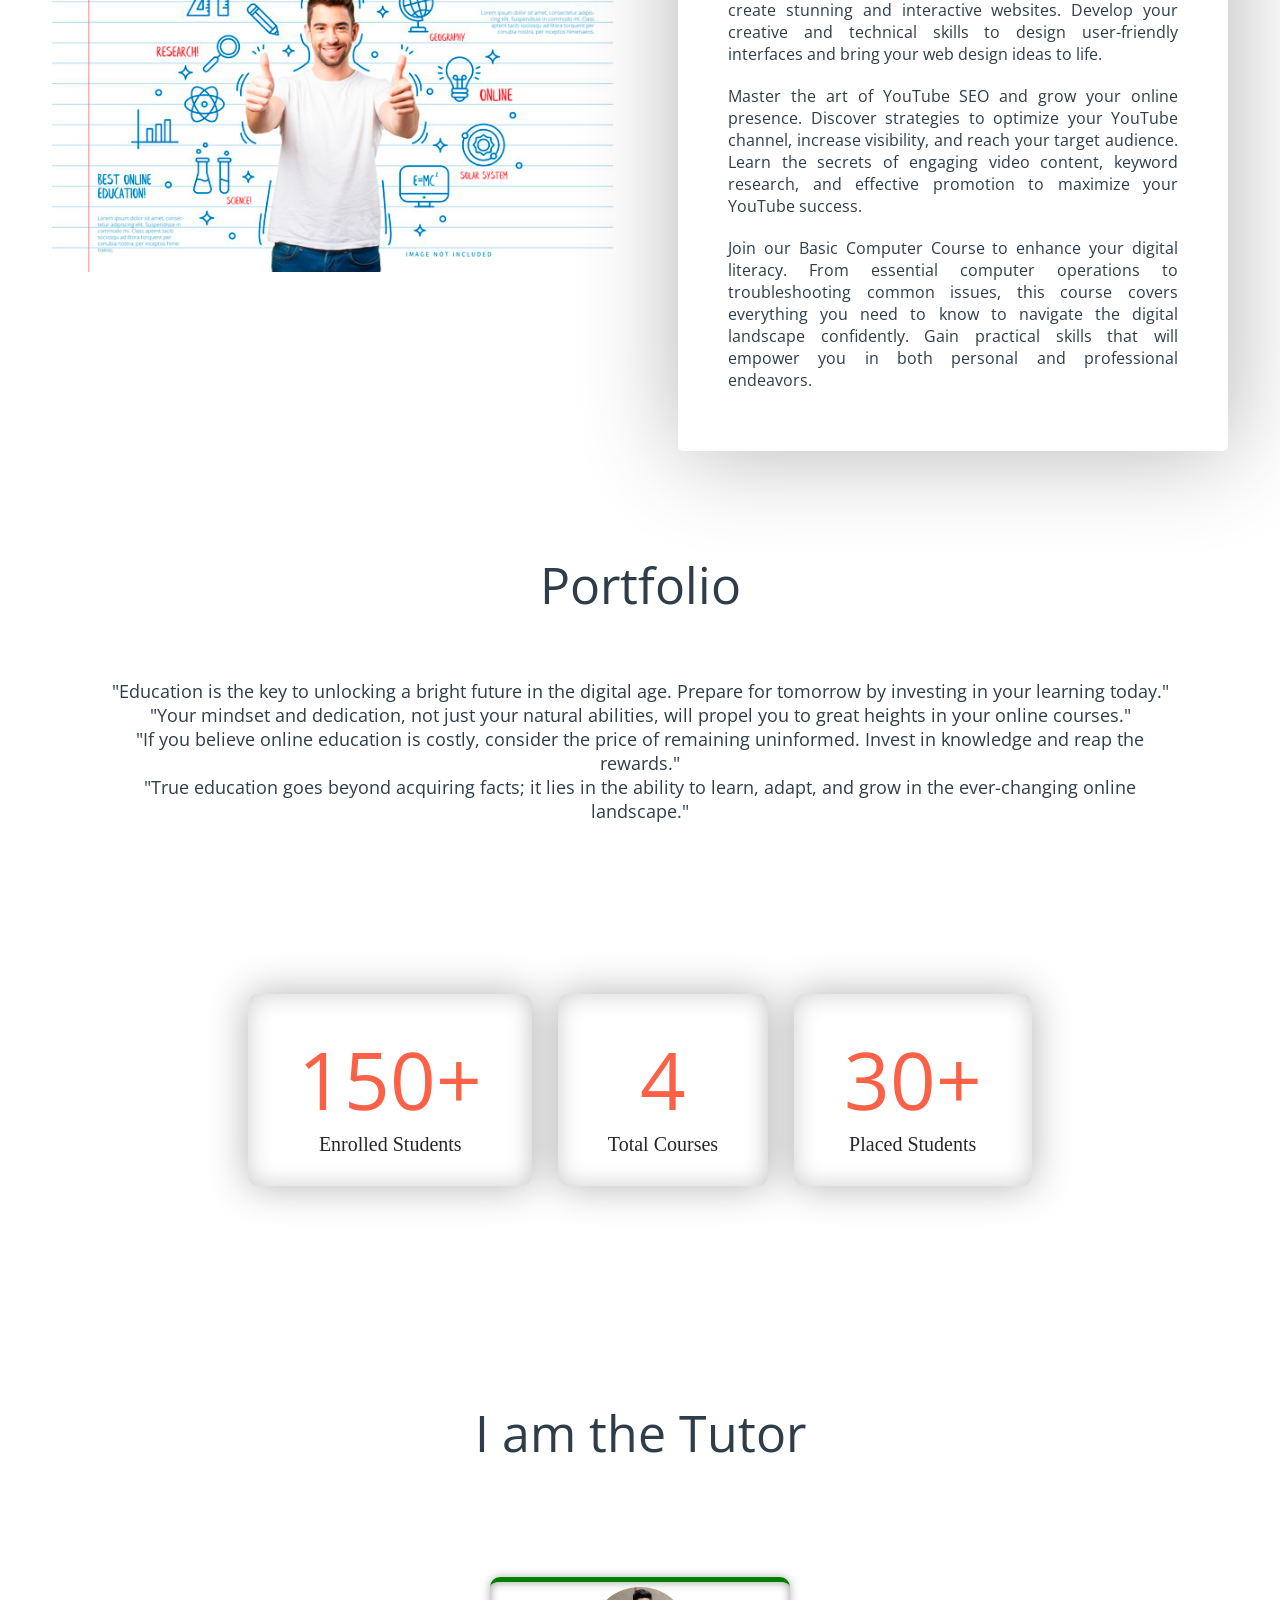
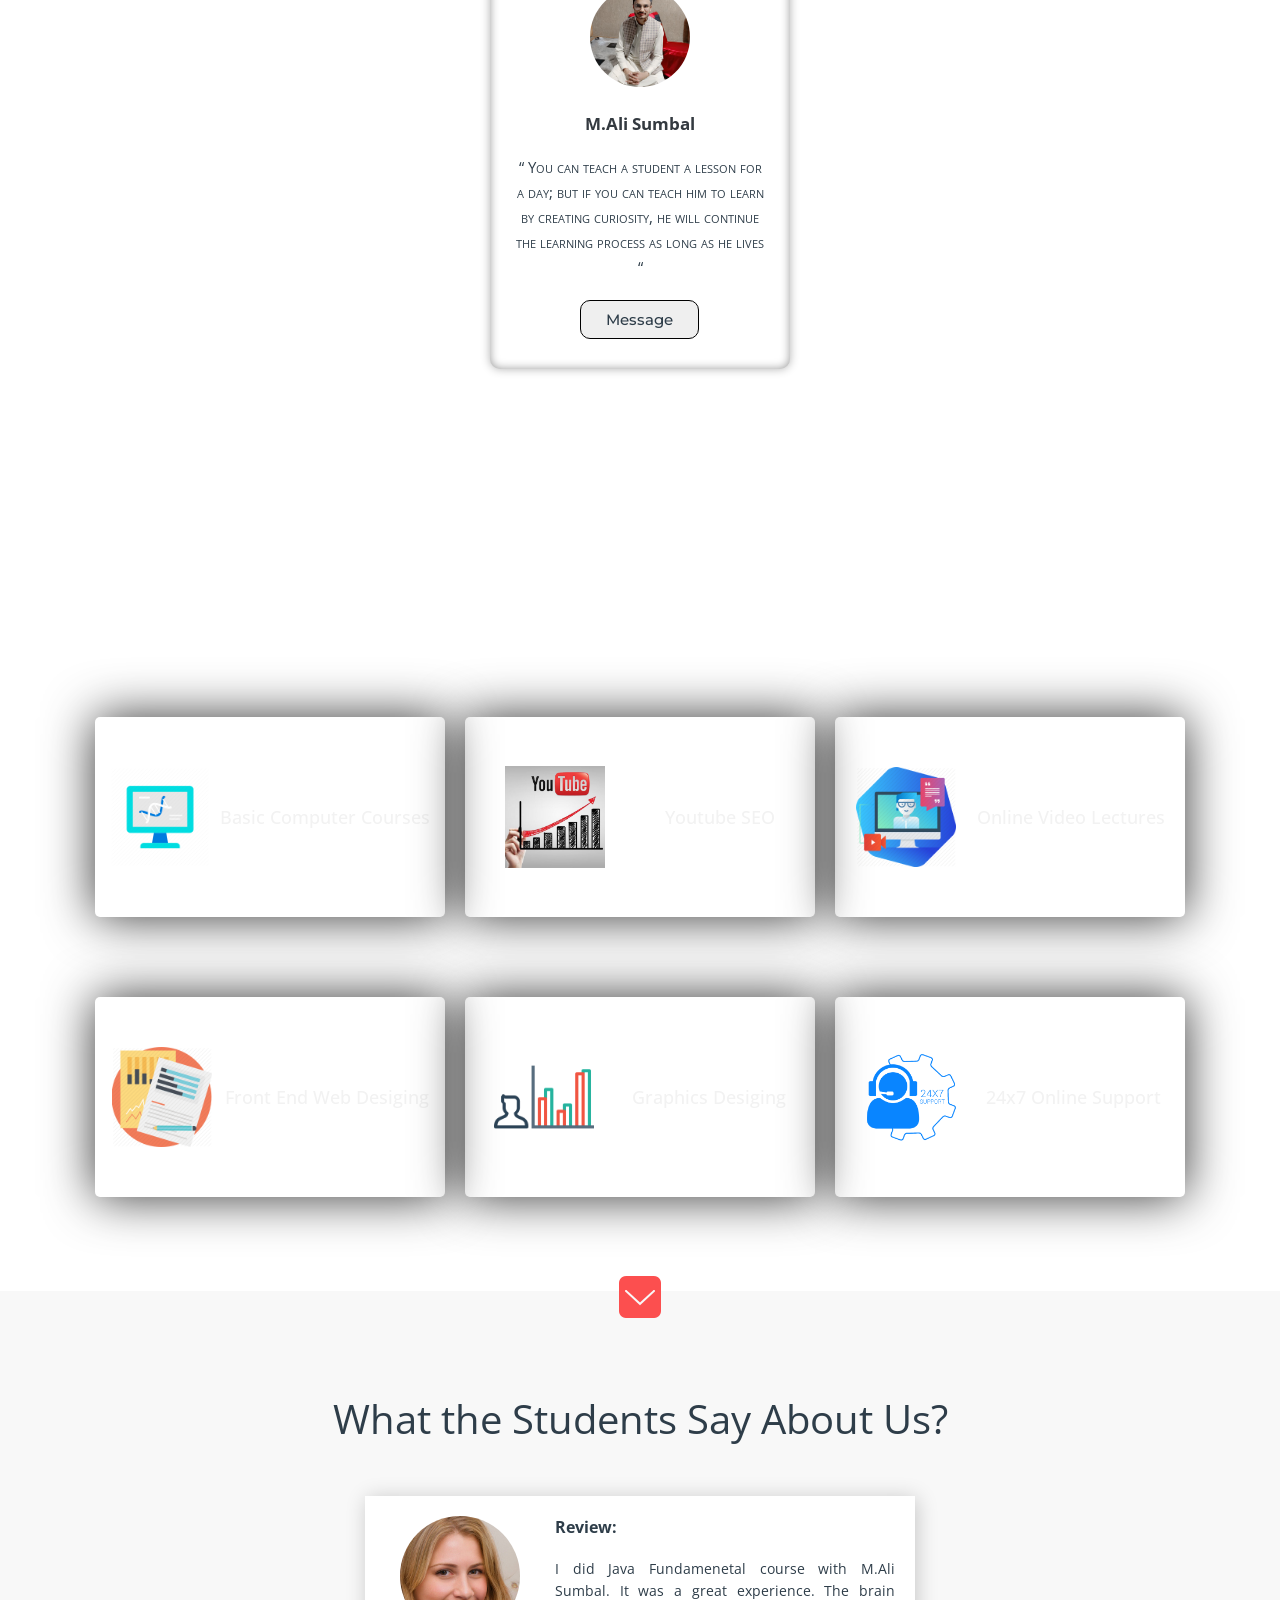
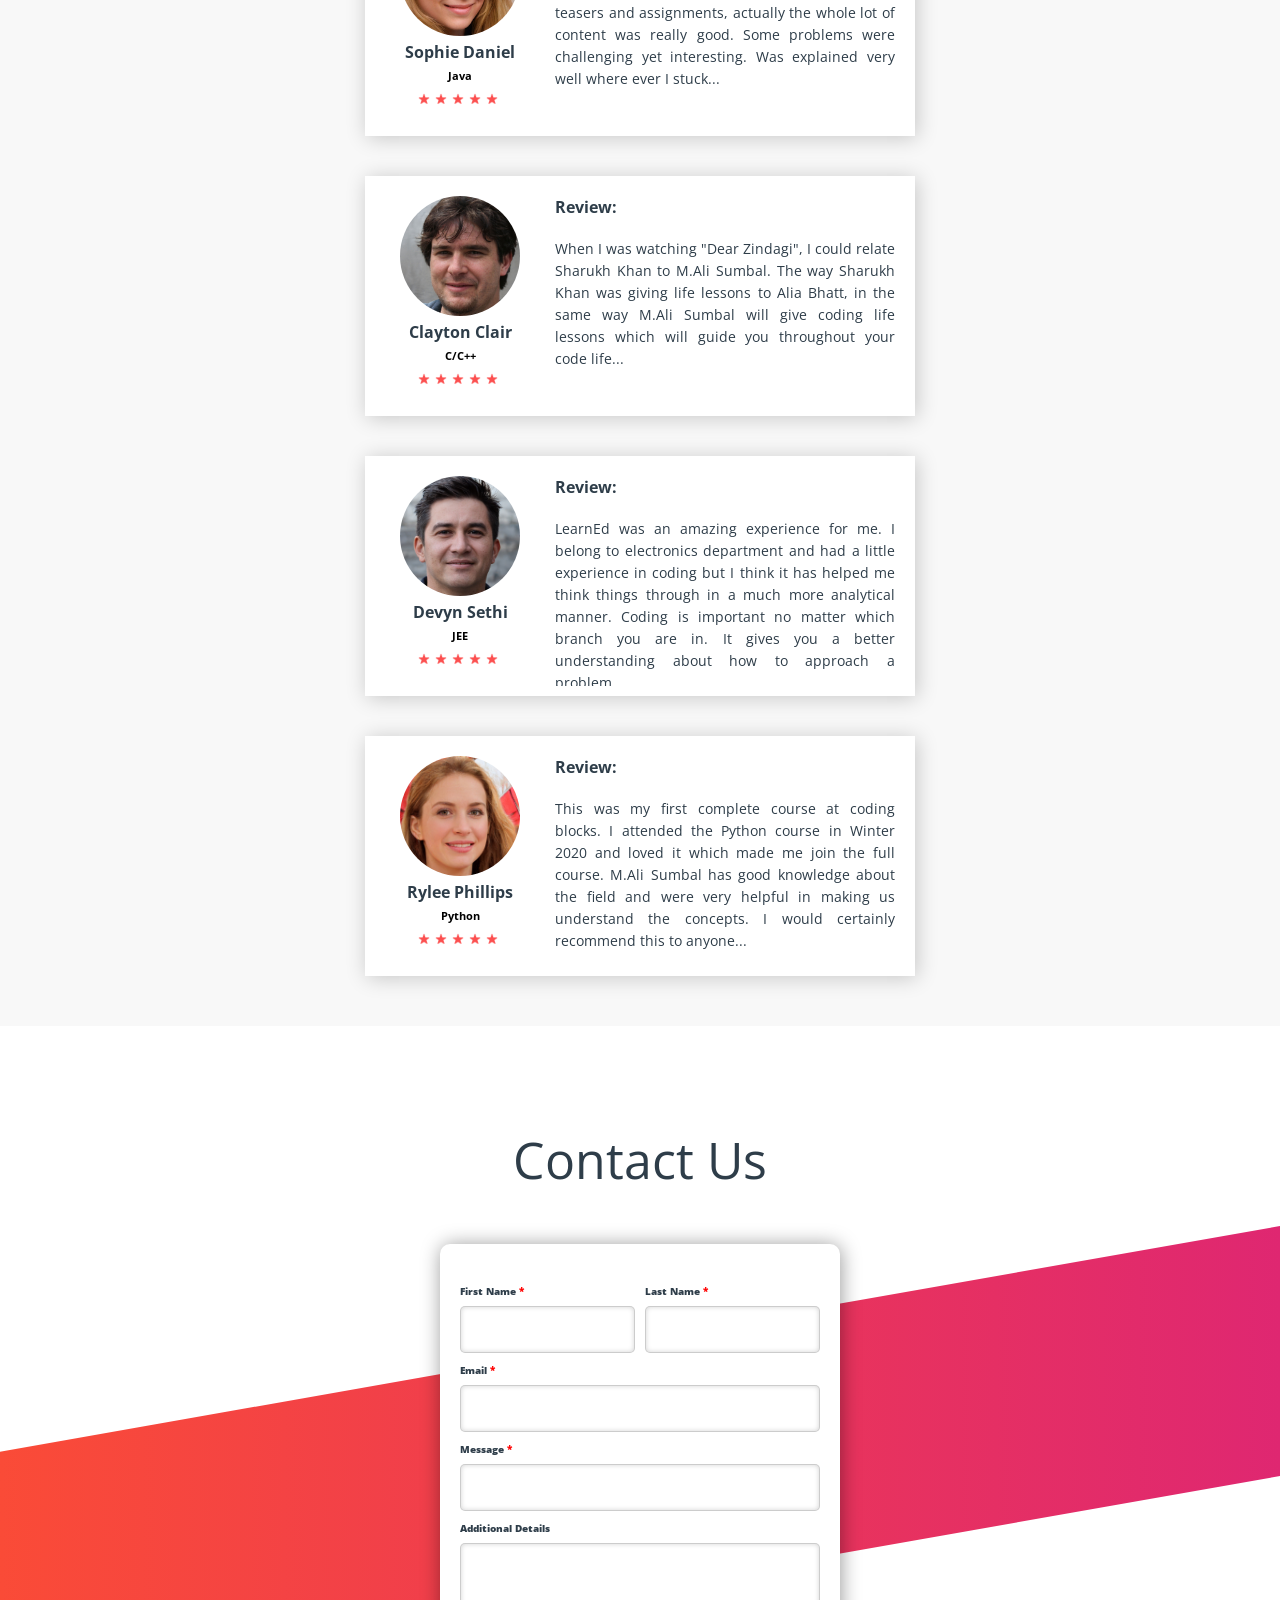
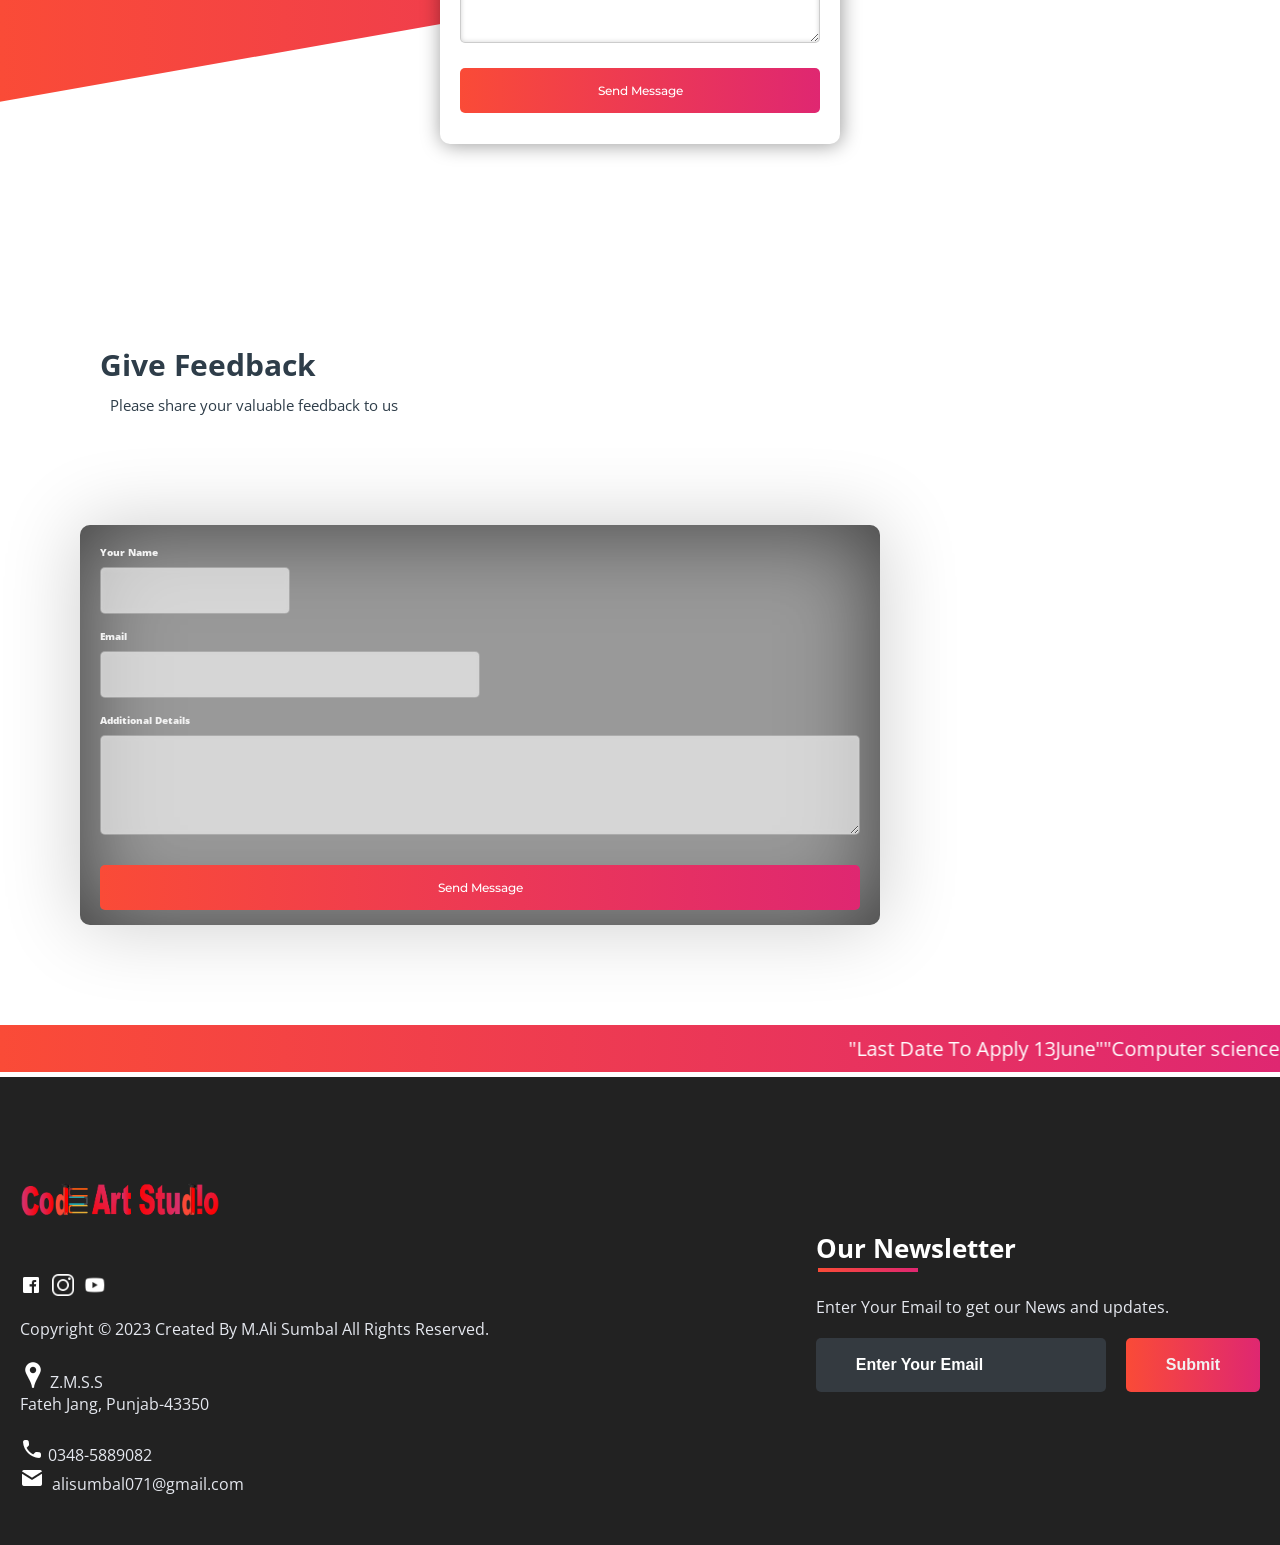
==== commit 045adc21: "Update index.html" ====
--- a/index.html
+++ b/index.html
@@ -252,7 +252,7 @@
 						<p>“ You can teach a student a lesson for a day; but if you can teach him to learn by creating
 							curiosity, he will continue the learning process as long as he lives “</p>
 						<div class="duty"></div>
-						<a href="https://wa.me/92485889082?text=urlencodedtext " target="_blank"><button class="btn-ali">Message</button></a>
+						<a href="https://wa.me/923485889082?text=urlencodedtext " target="_blank"><button class="btn-ali">Message</button></a>
 					</div>
 				</center>
 			</div>
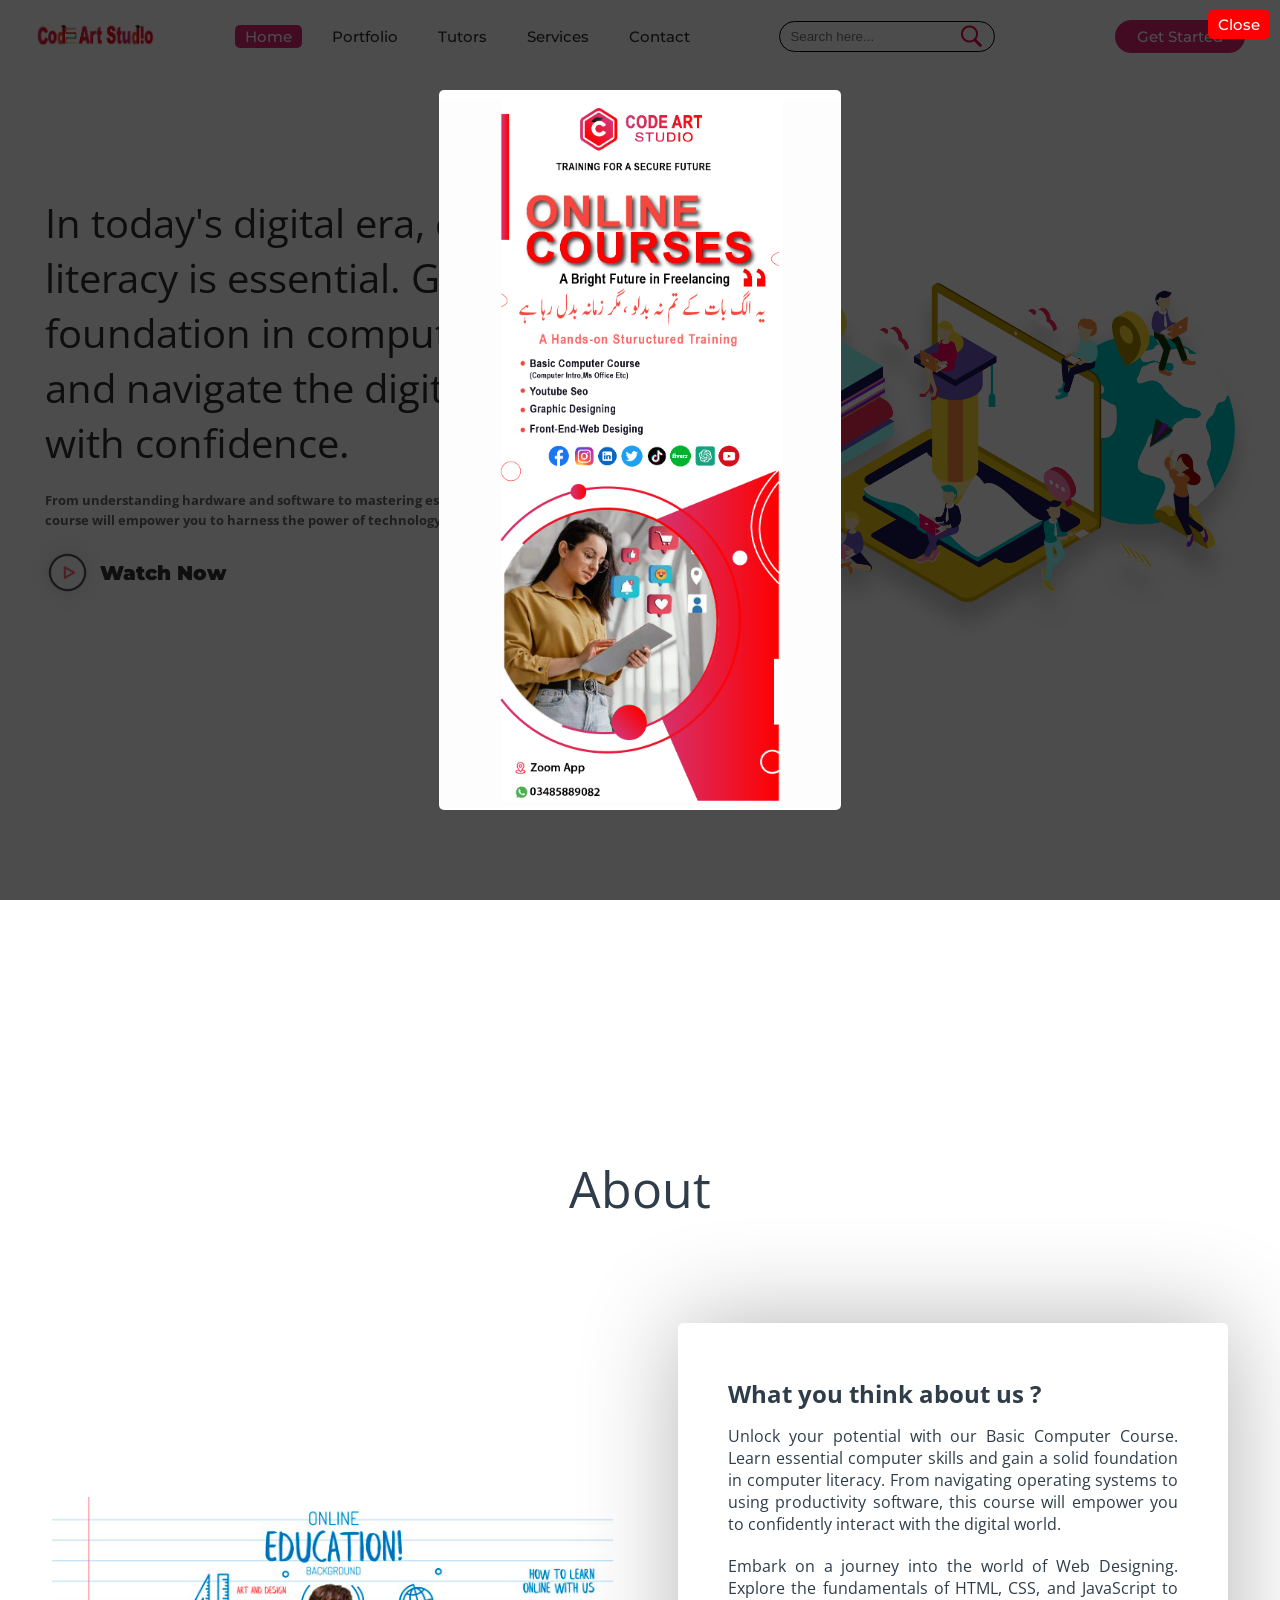
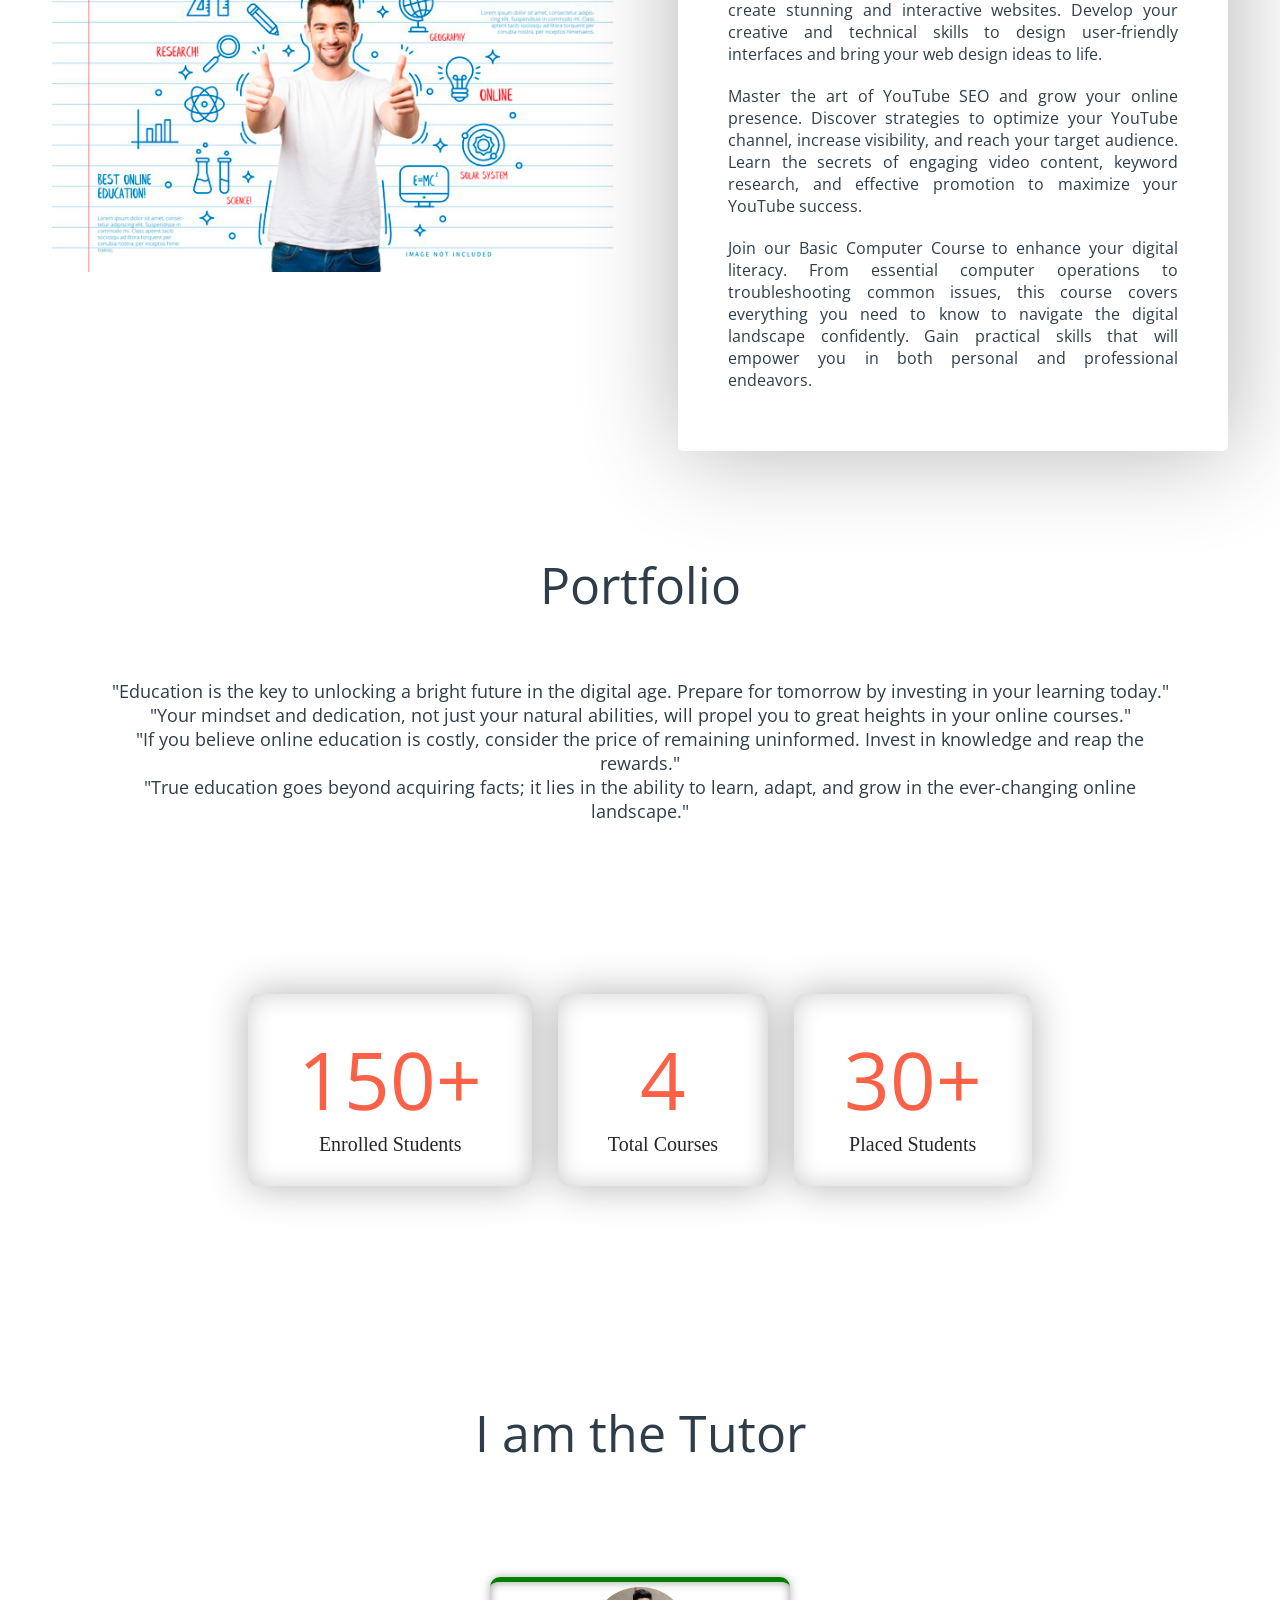
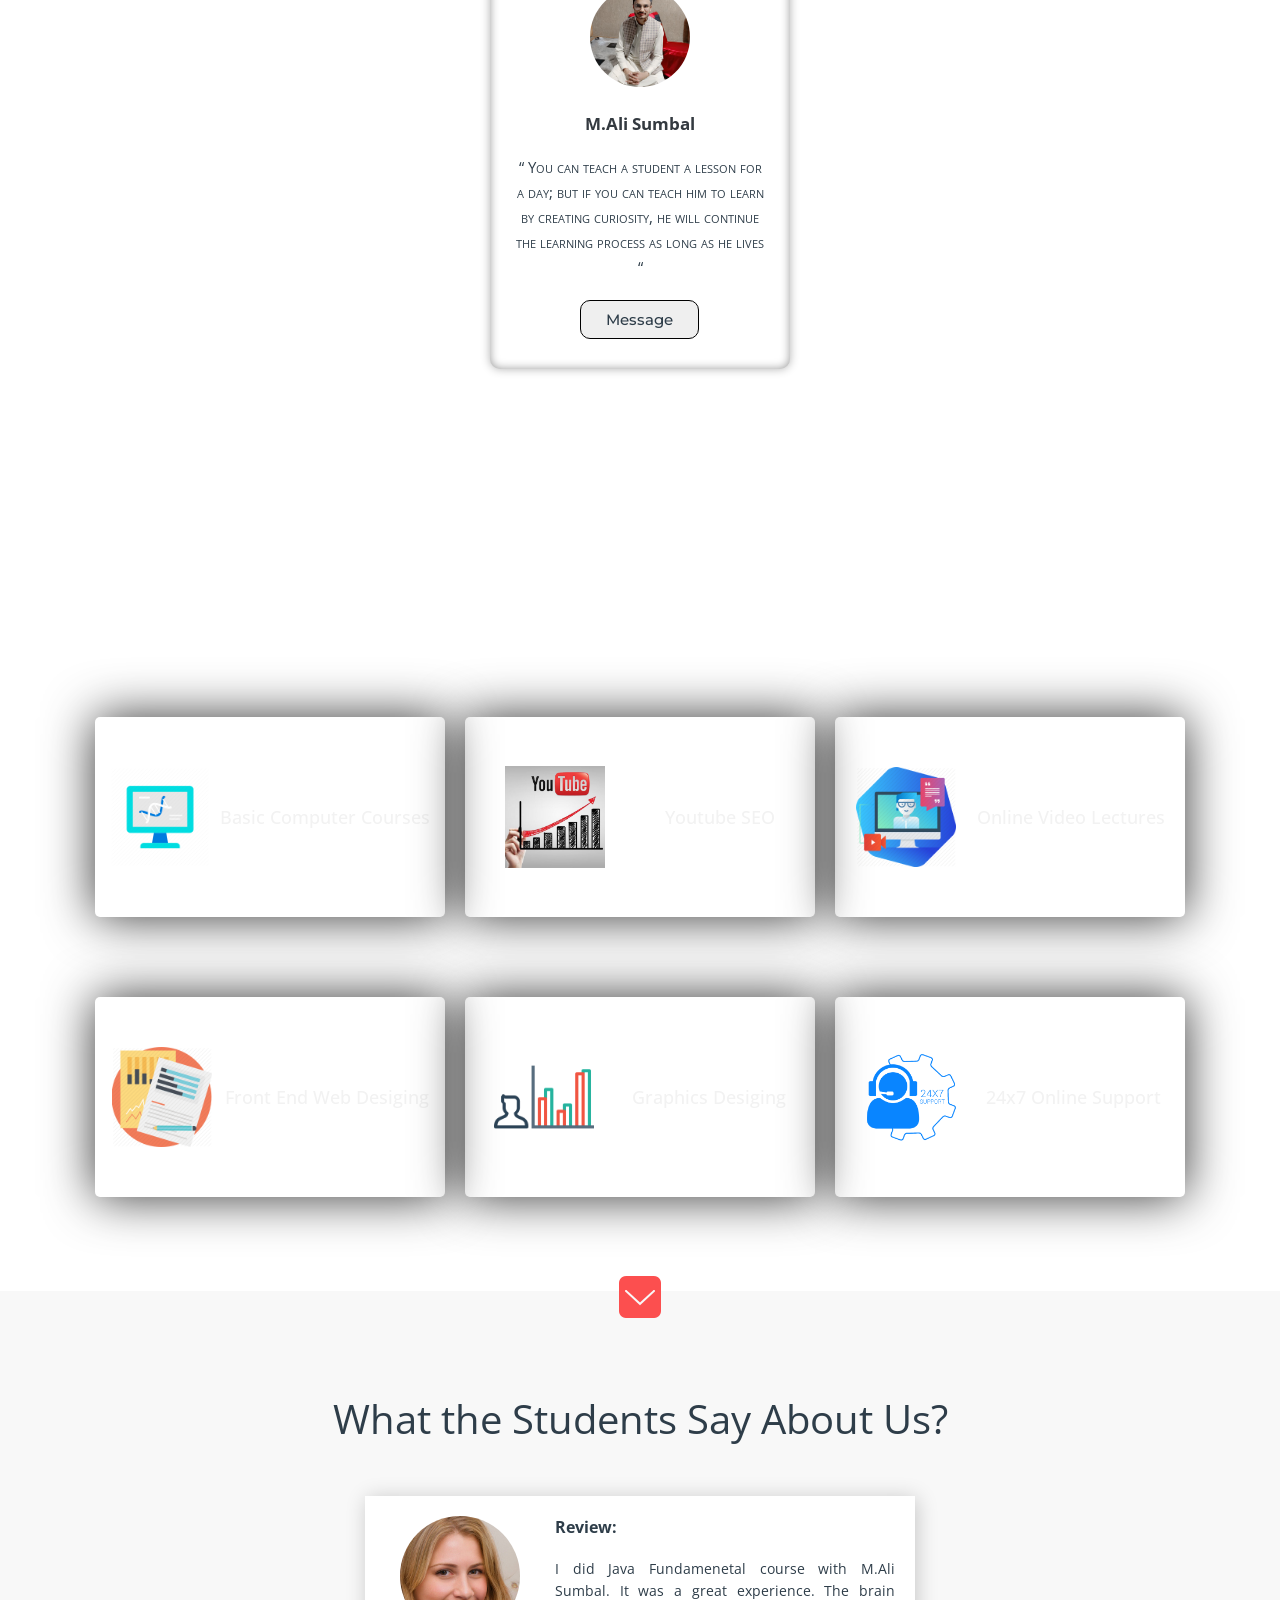
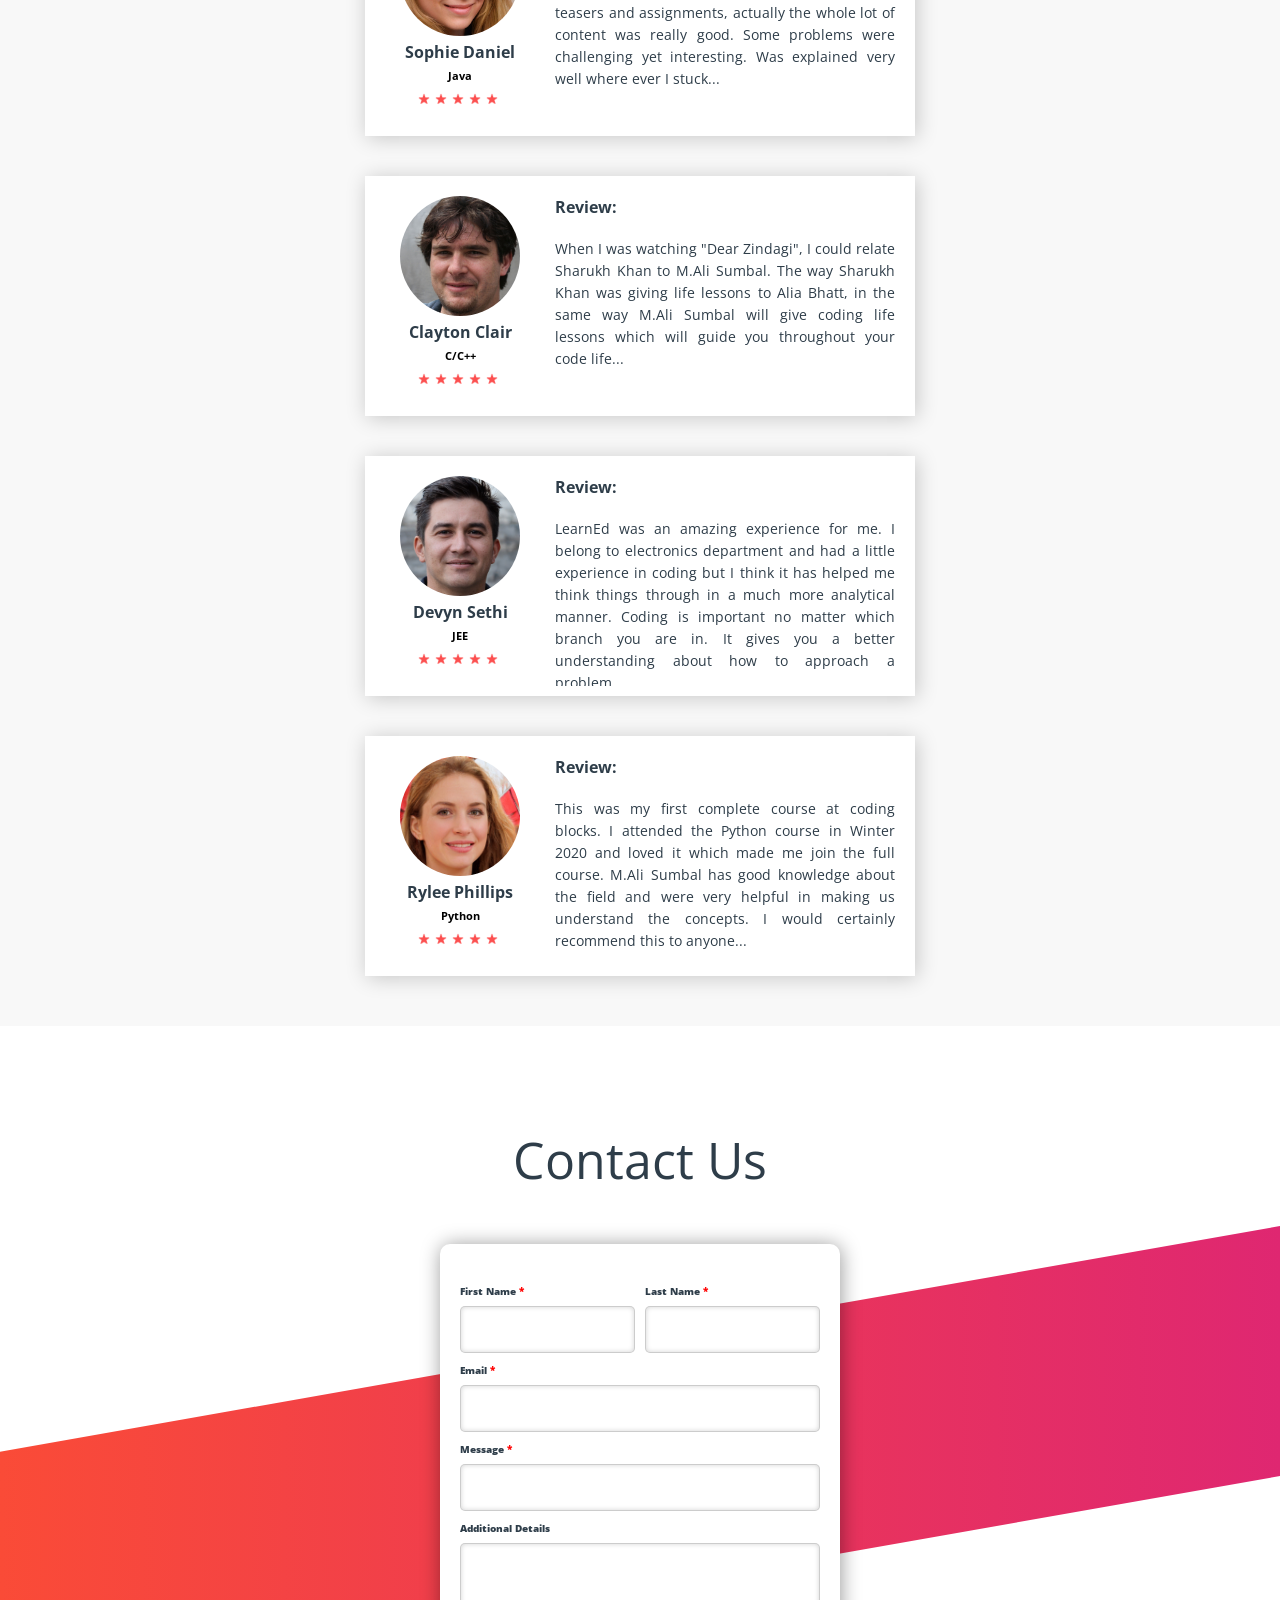
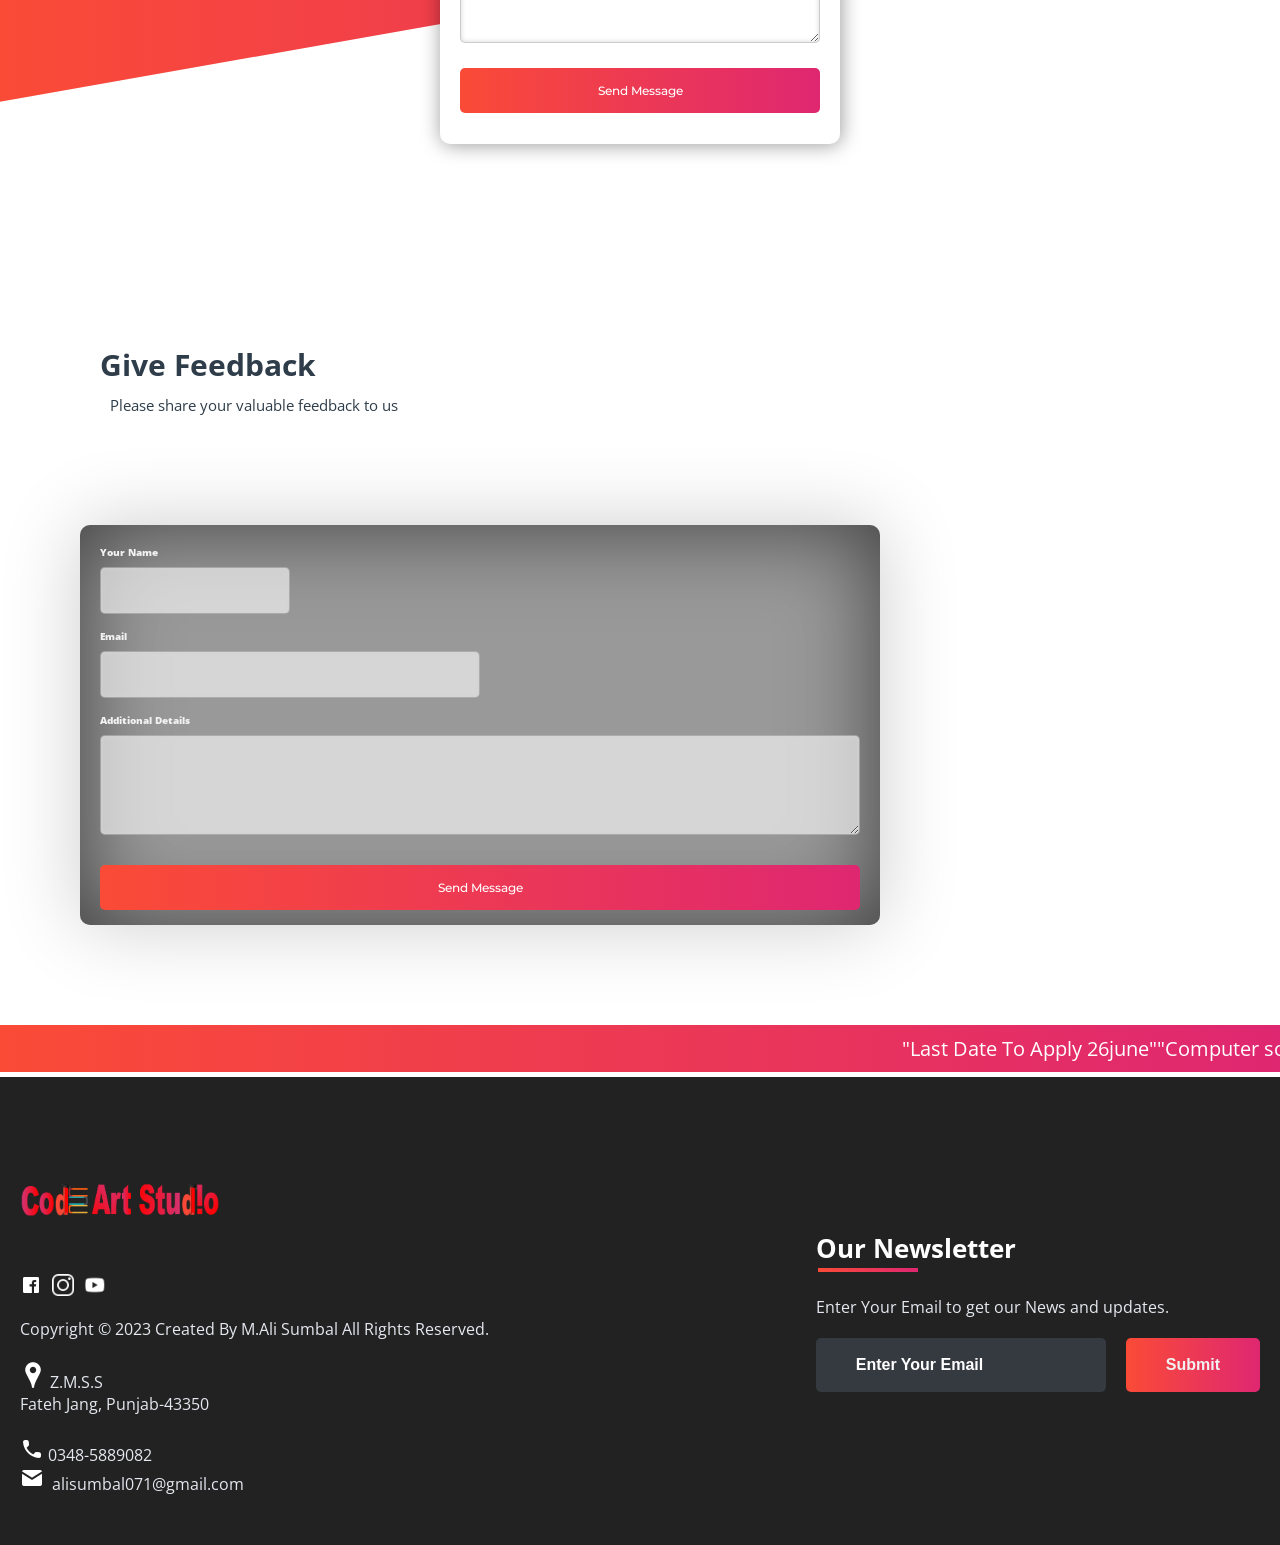
==== commit b3d6b51c: "Update index.html" ====
--- a/index.html
+++ b/index.html
@@ -467,7 +467,7 @@
 	<!-- Sliding Information -->
 	<marquee style="background: linear-gradient(to right, #FA4B37, #DF2771); margin-top: 50px;" direction="left"
 		onmouseover="this.stop()" onmouseout="this.start()" scrollamount="10">
-		<div class="marqu">"Last Date To Apply 13June""Computer science and online courses serve as the digital passport to the future, for
+		<div class="marqu">"Last Date To Apply 26june""Computer science and online courses serve as the digital passport to the future, for
 			tomorrow belongs to those who prepare for it today." "The truly educated individual in the digital age is
 			the one who has mastered the art of continuous learning, adaptation, and embracing change through computer
 			science and online courses."
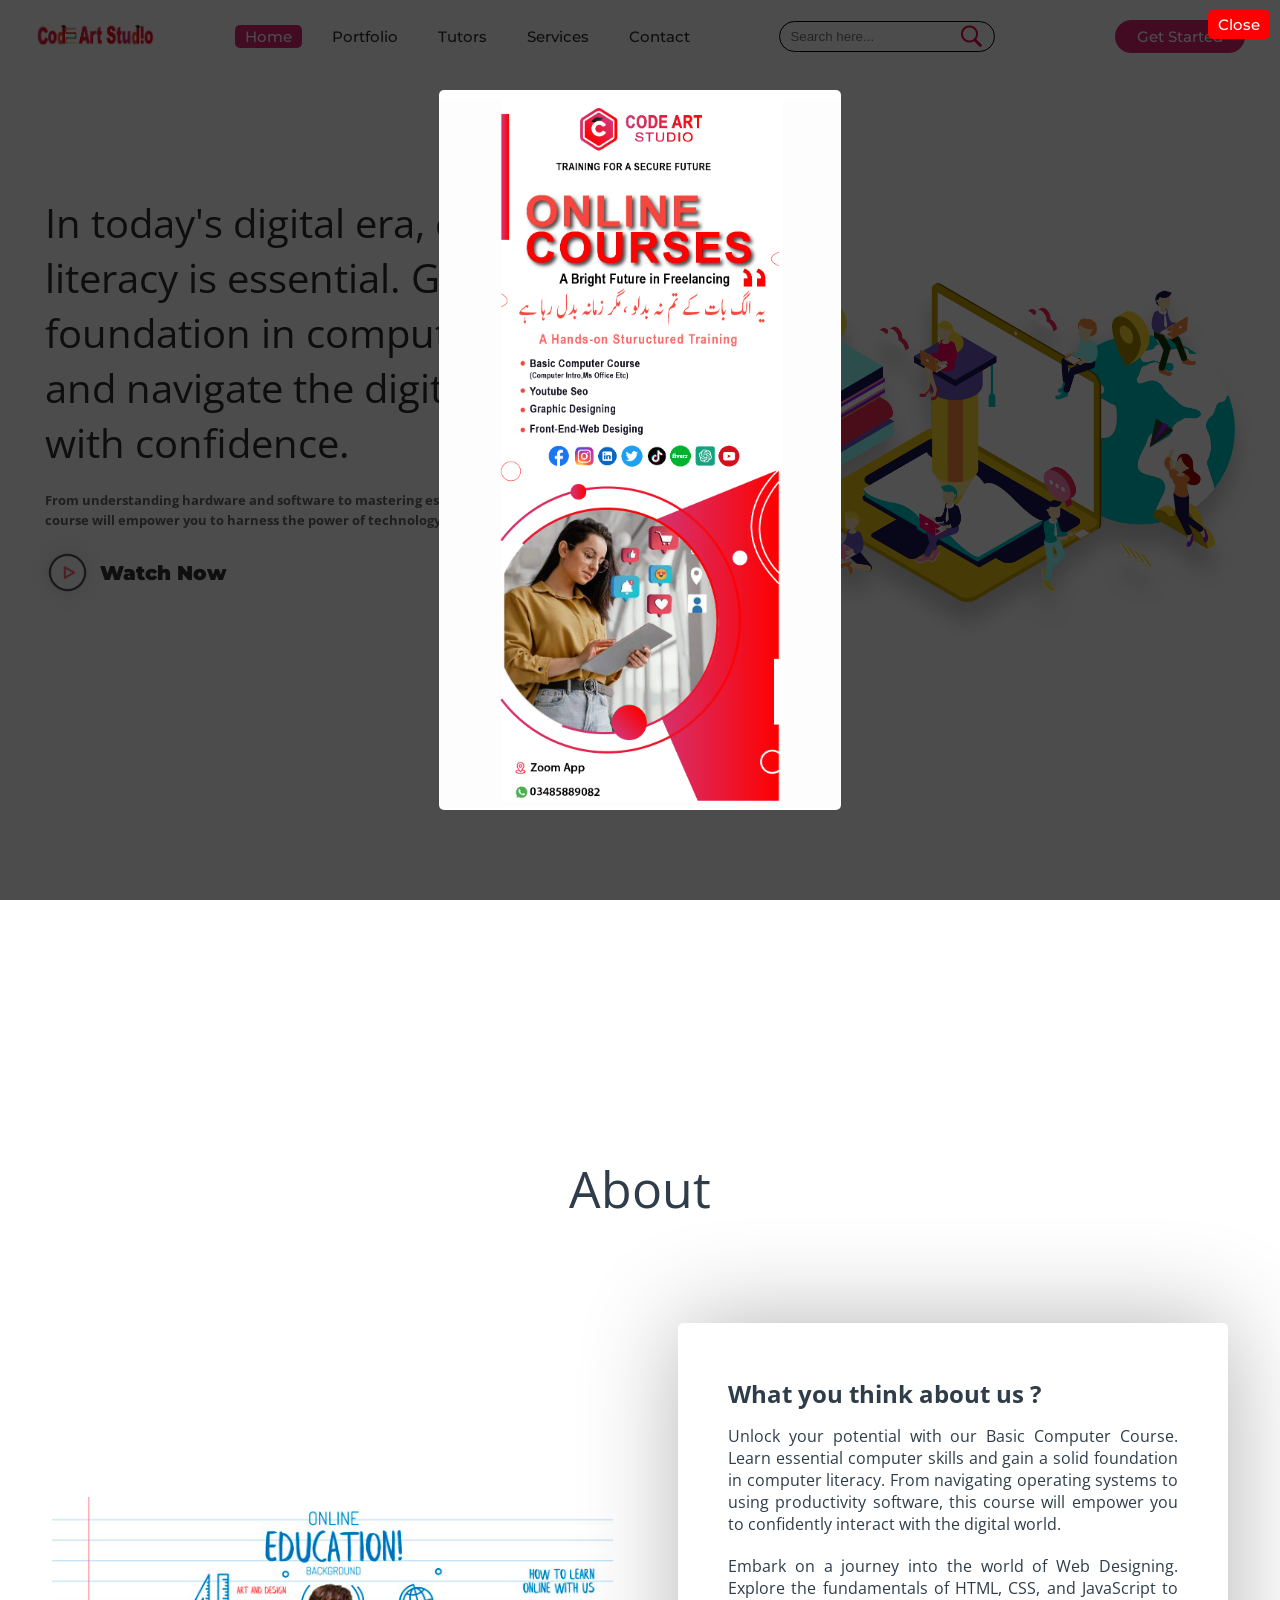
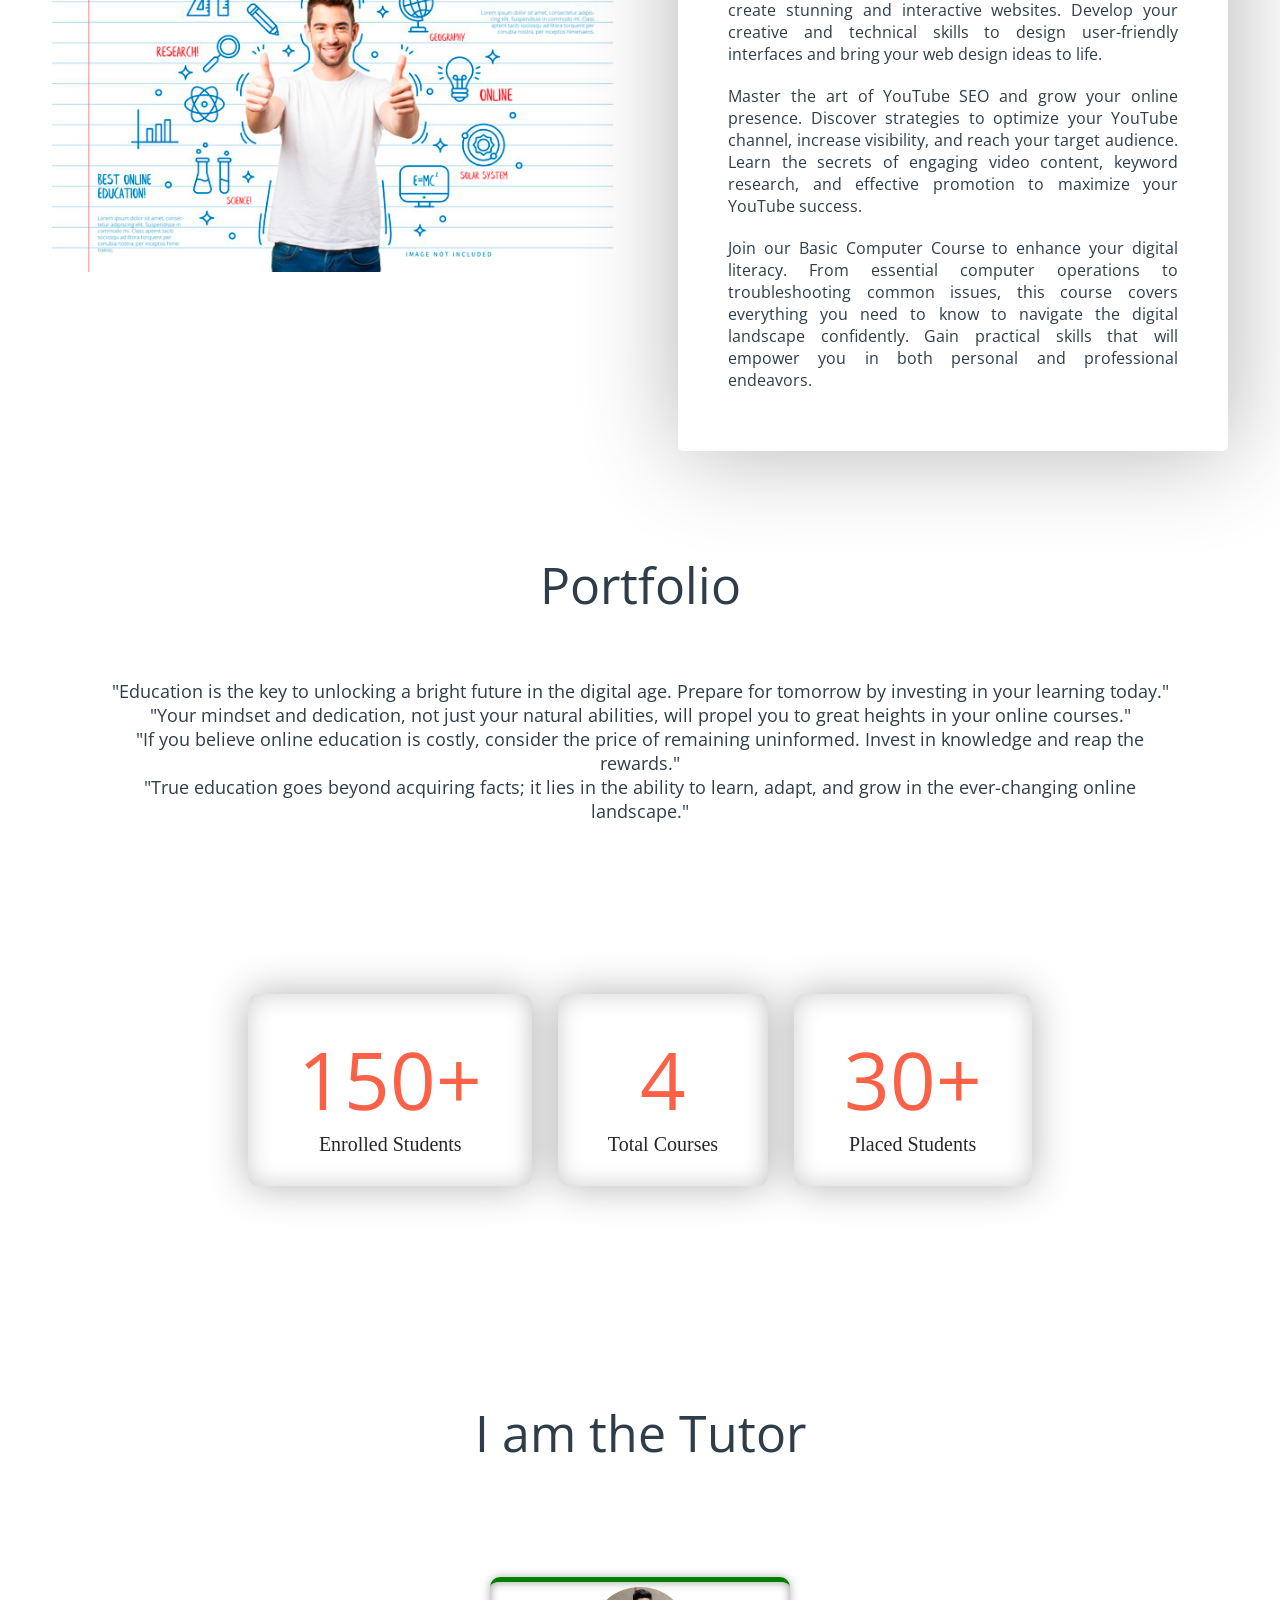
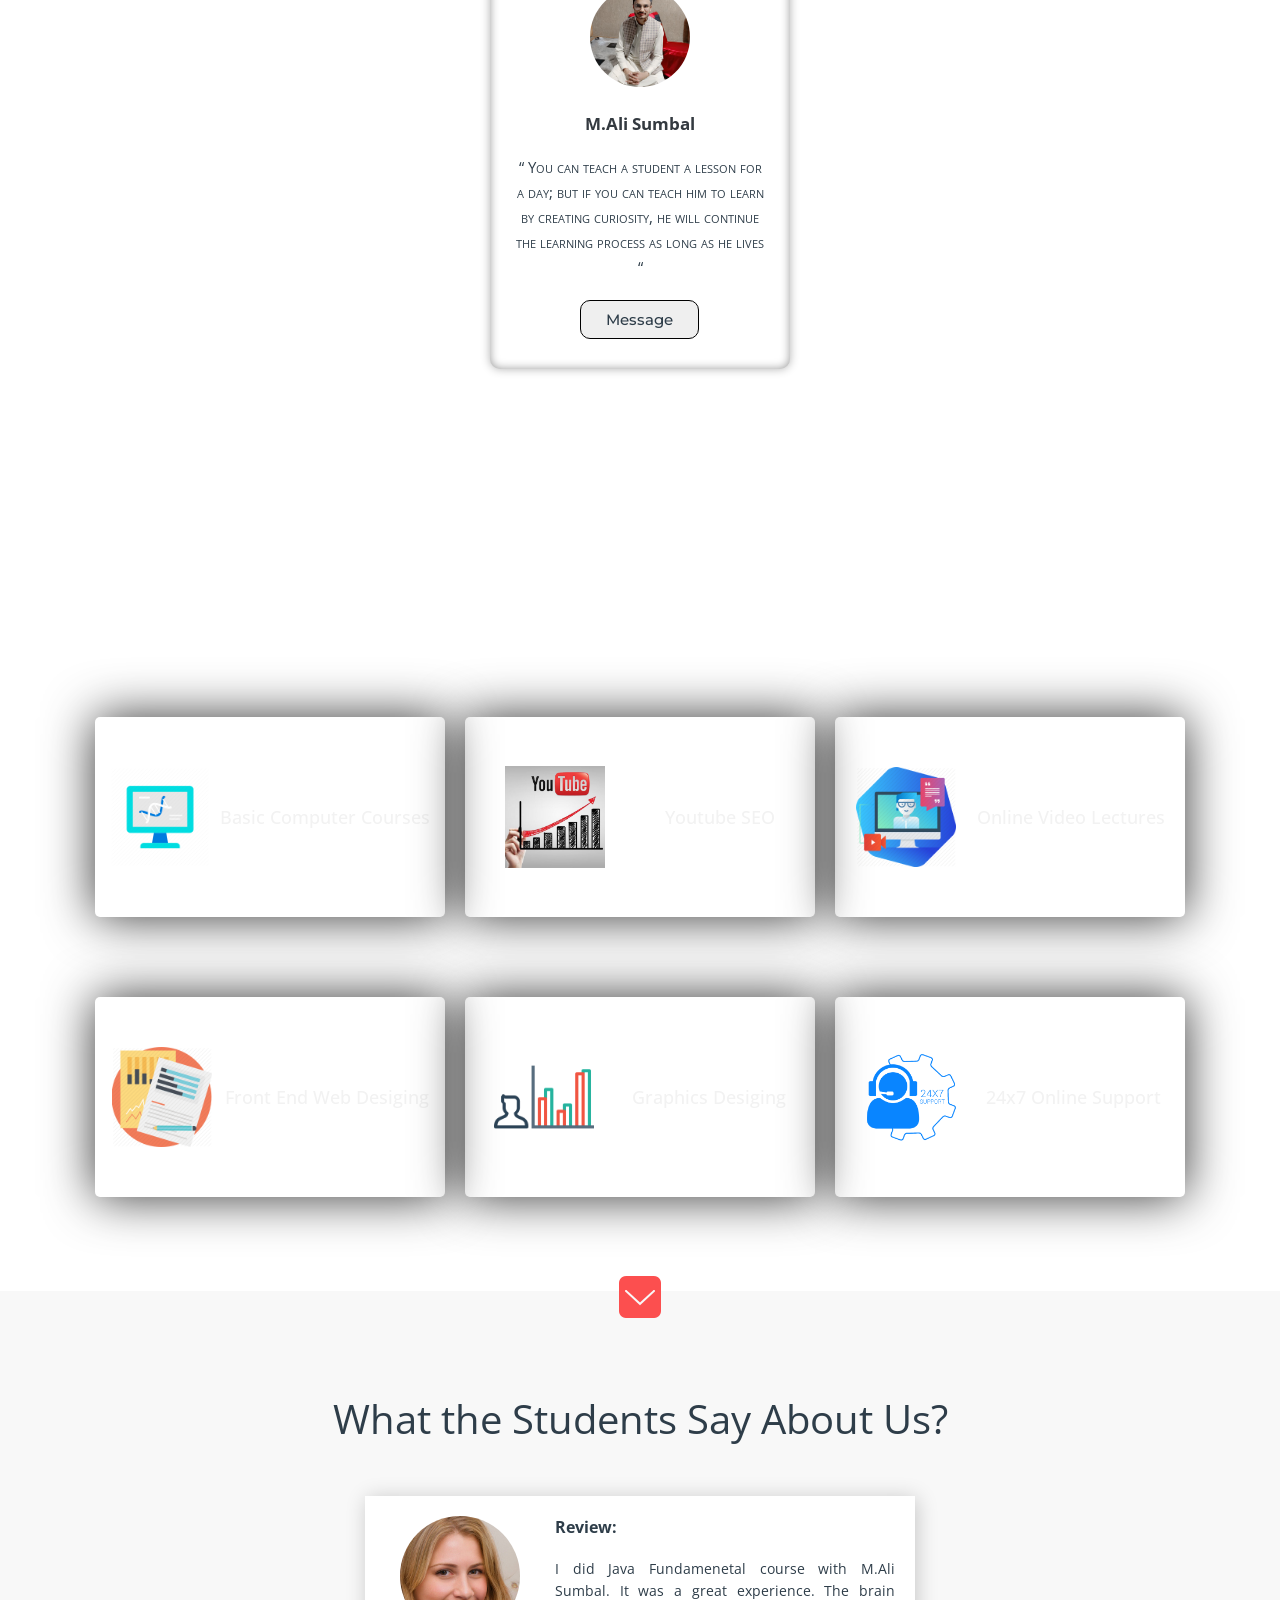
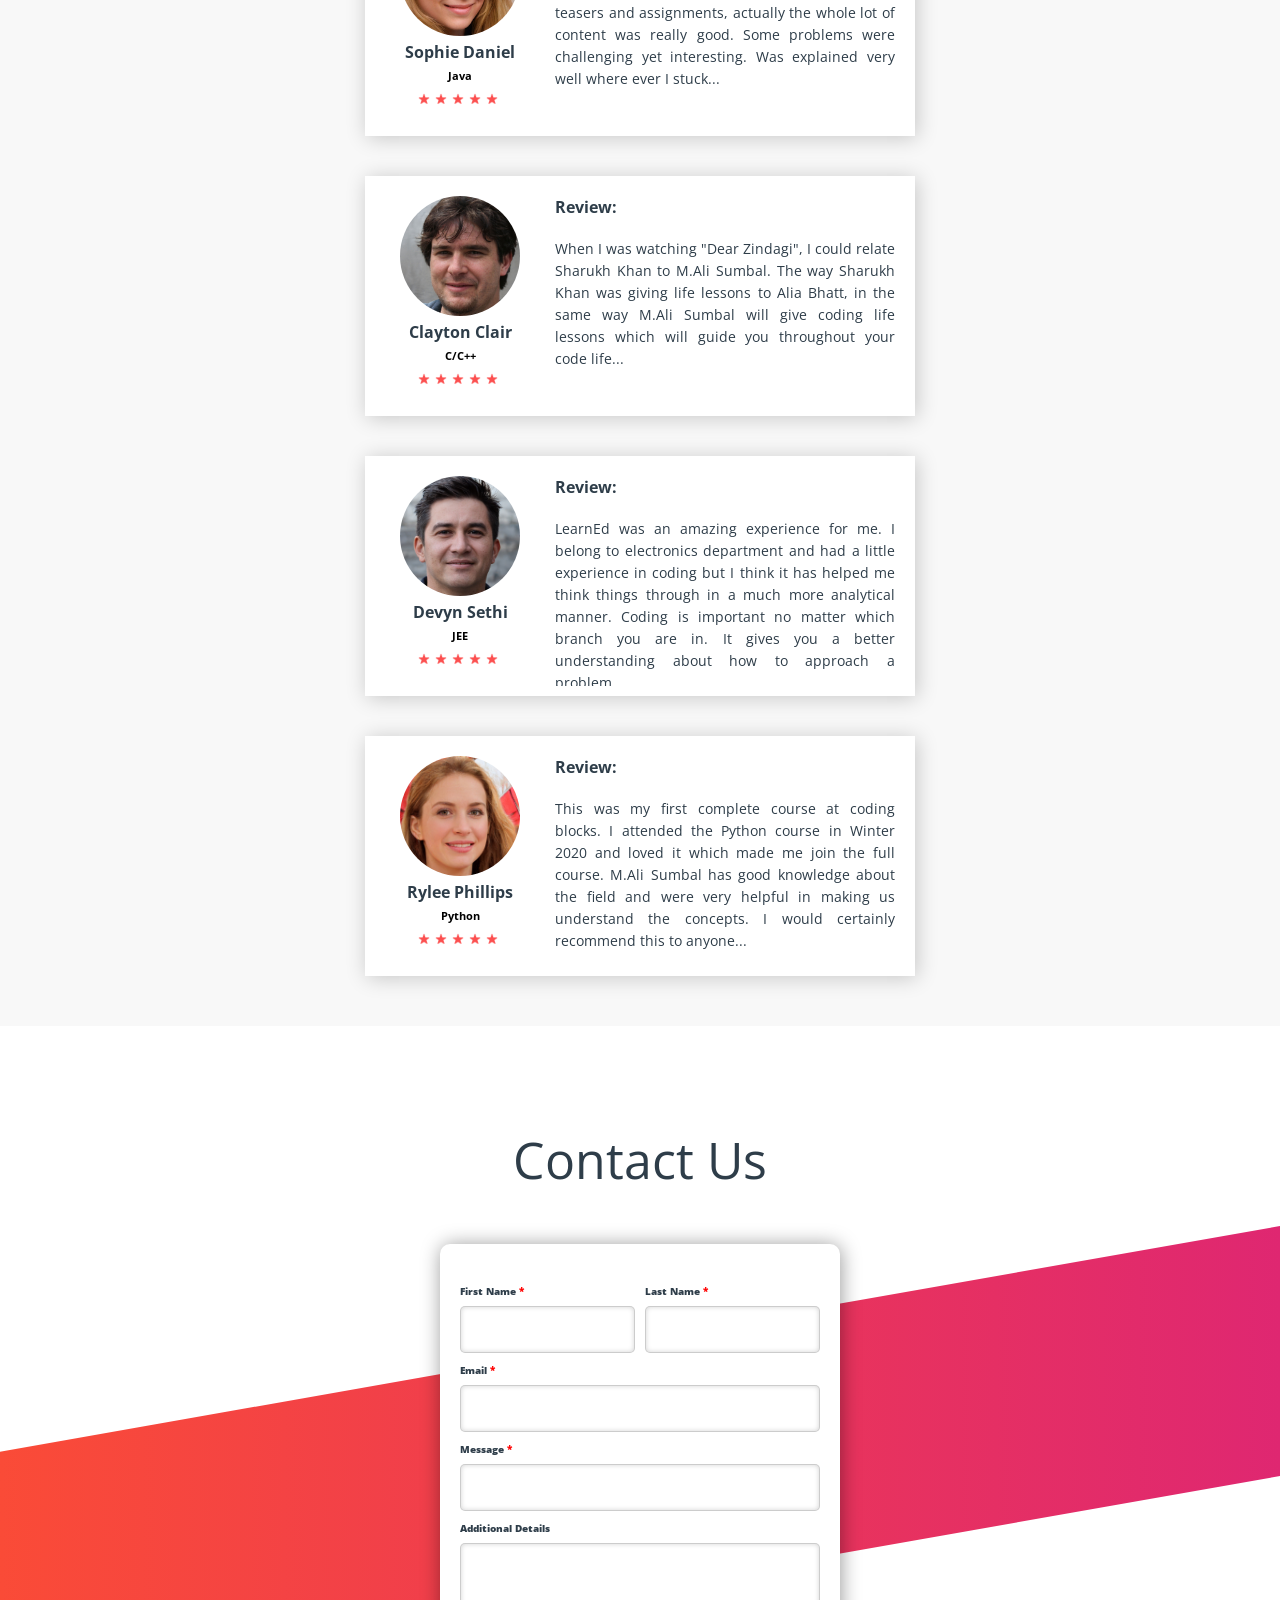
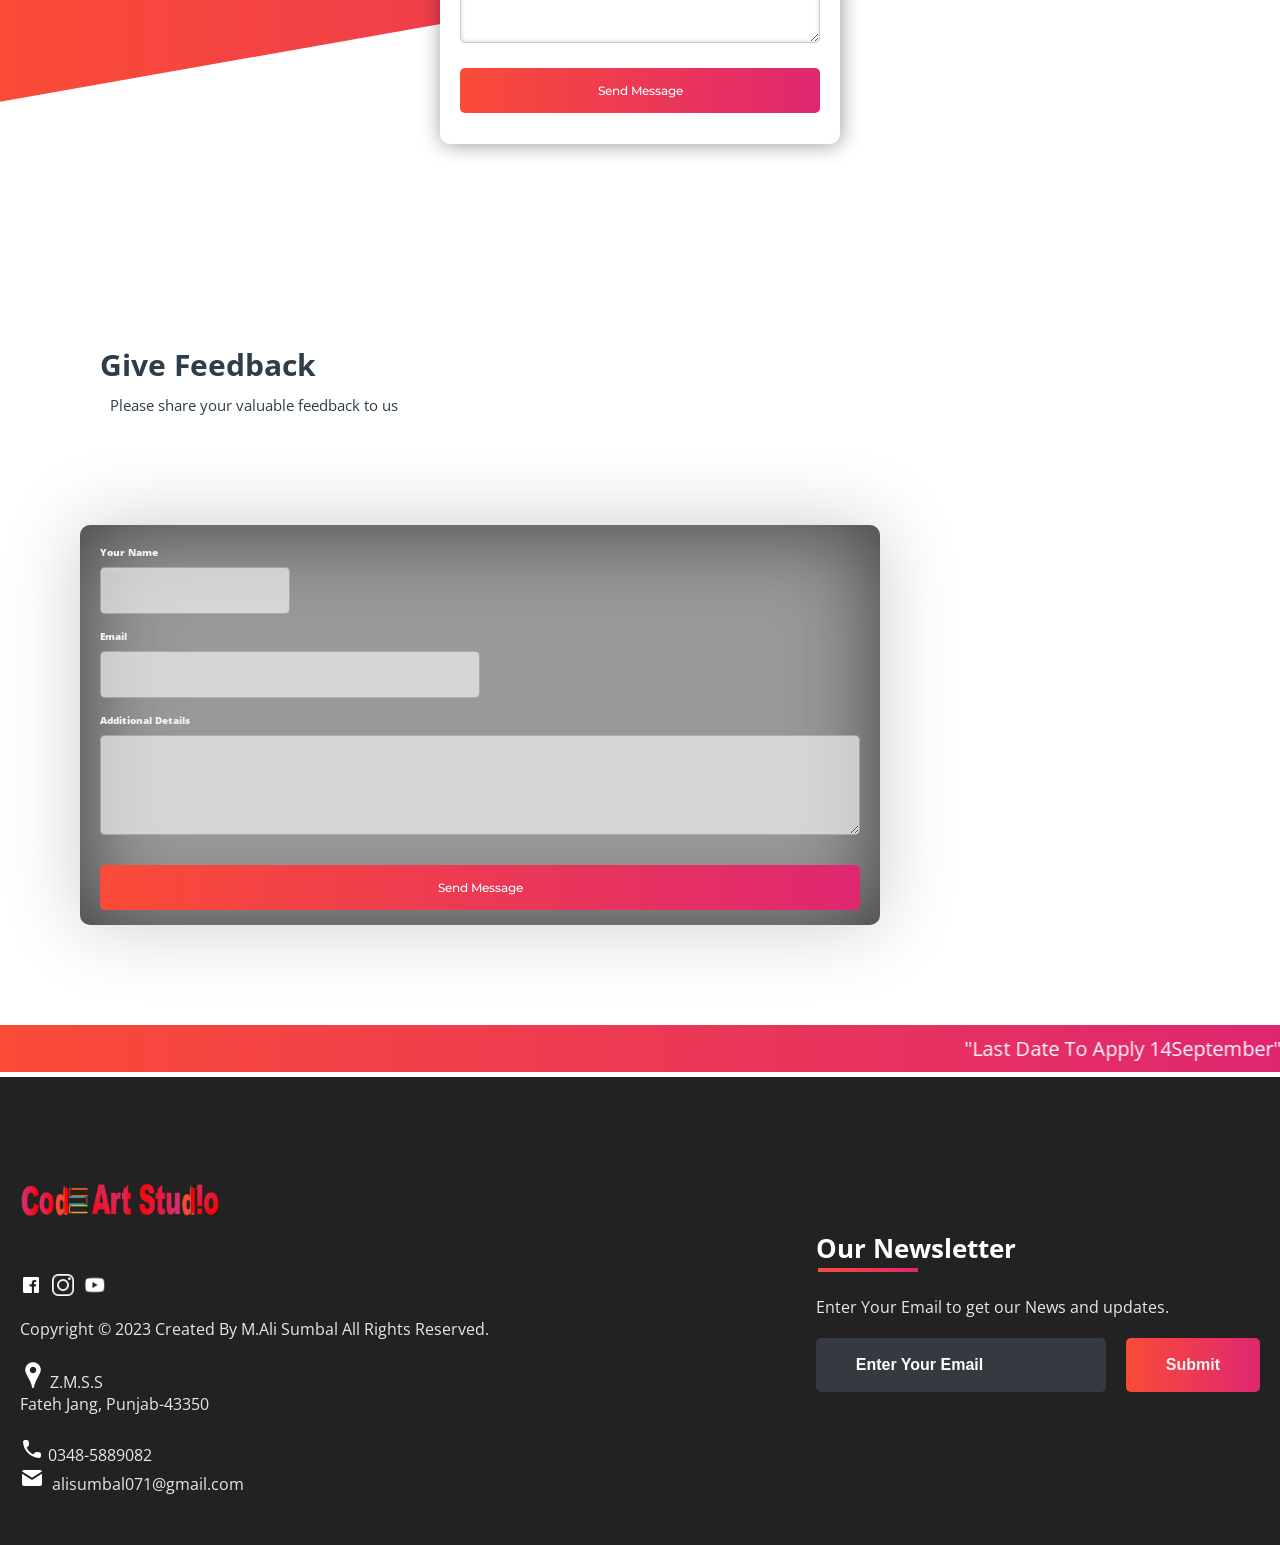
==== commit 31ae2f20: "Update index.html" ====
--- a/index.html
+++ b/index.html
@@ -467,7 +467,7 @@
 	<!-- Sliding Information -->
 	<marquee style="background: linear-gradient(to right, #FA4B37, #DF2771); margin-top: 50px;" direction="left"
 		onmouseover="this.stop()" onmouseout="this.start()" scrollamount="10">
-		<div class="marqu">"Last Date To Apply 26june""Computer science and online courses serve as the digital passport to the future, for
+		<div class="marqu">"Last Date To Apply 14September""Computer science and online courses serve as the digital passport to the future, for
 			tomorrow belongs to those who prepare for it today." "The truly educated individual in the digital age is
 			the one who has mastered the art of continuous learning, adaptation, and embracing change through computer
 			science and online courses."
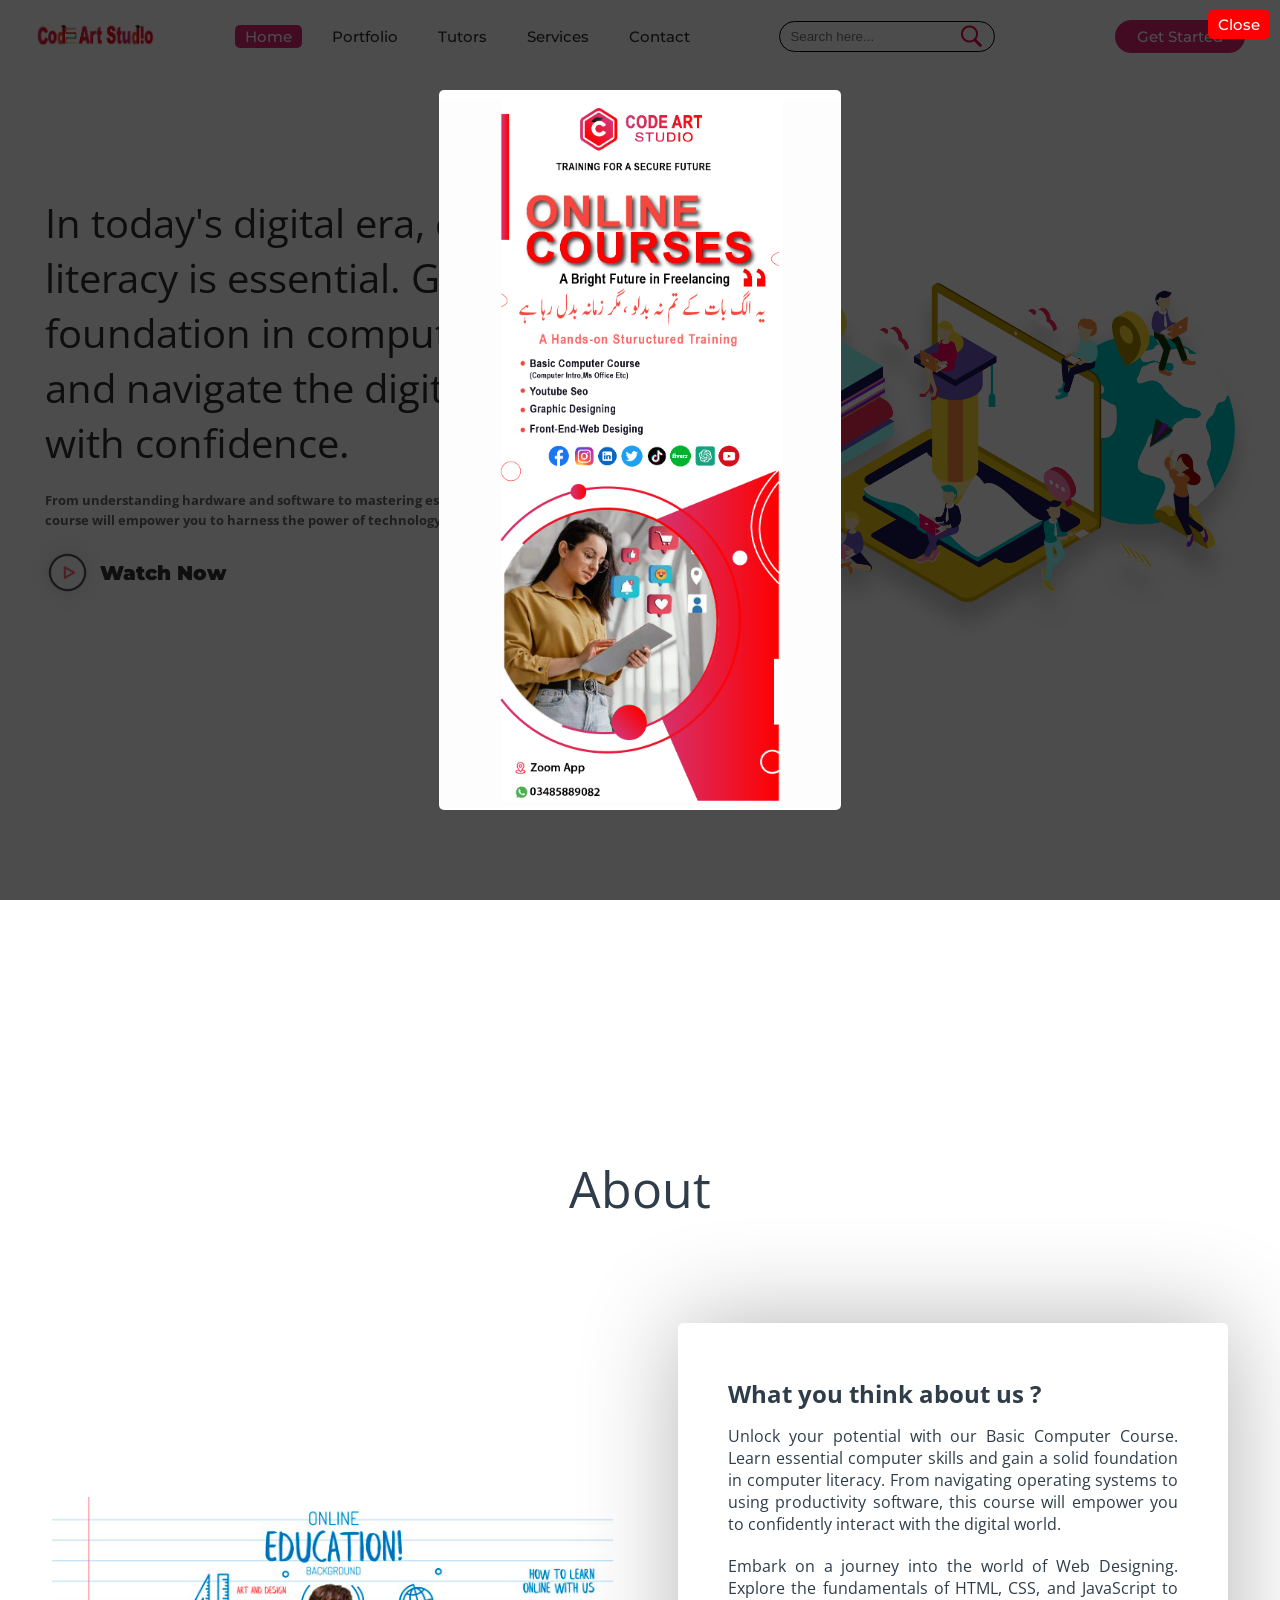
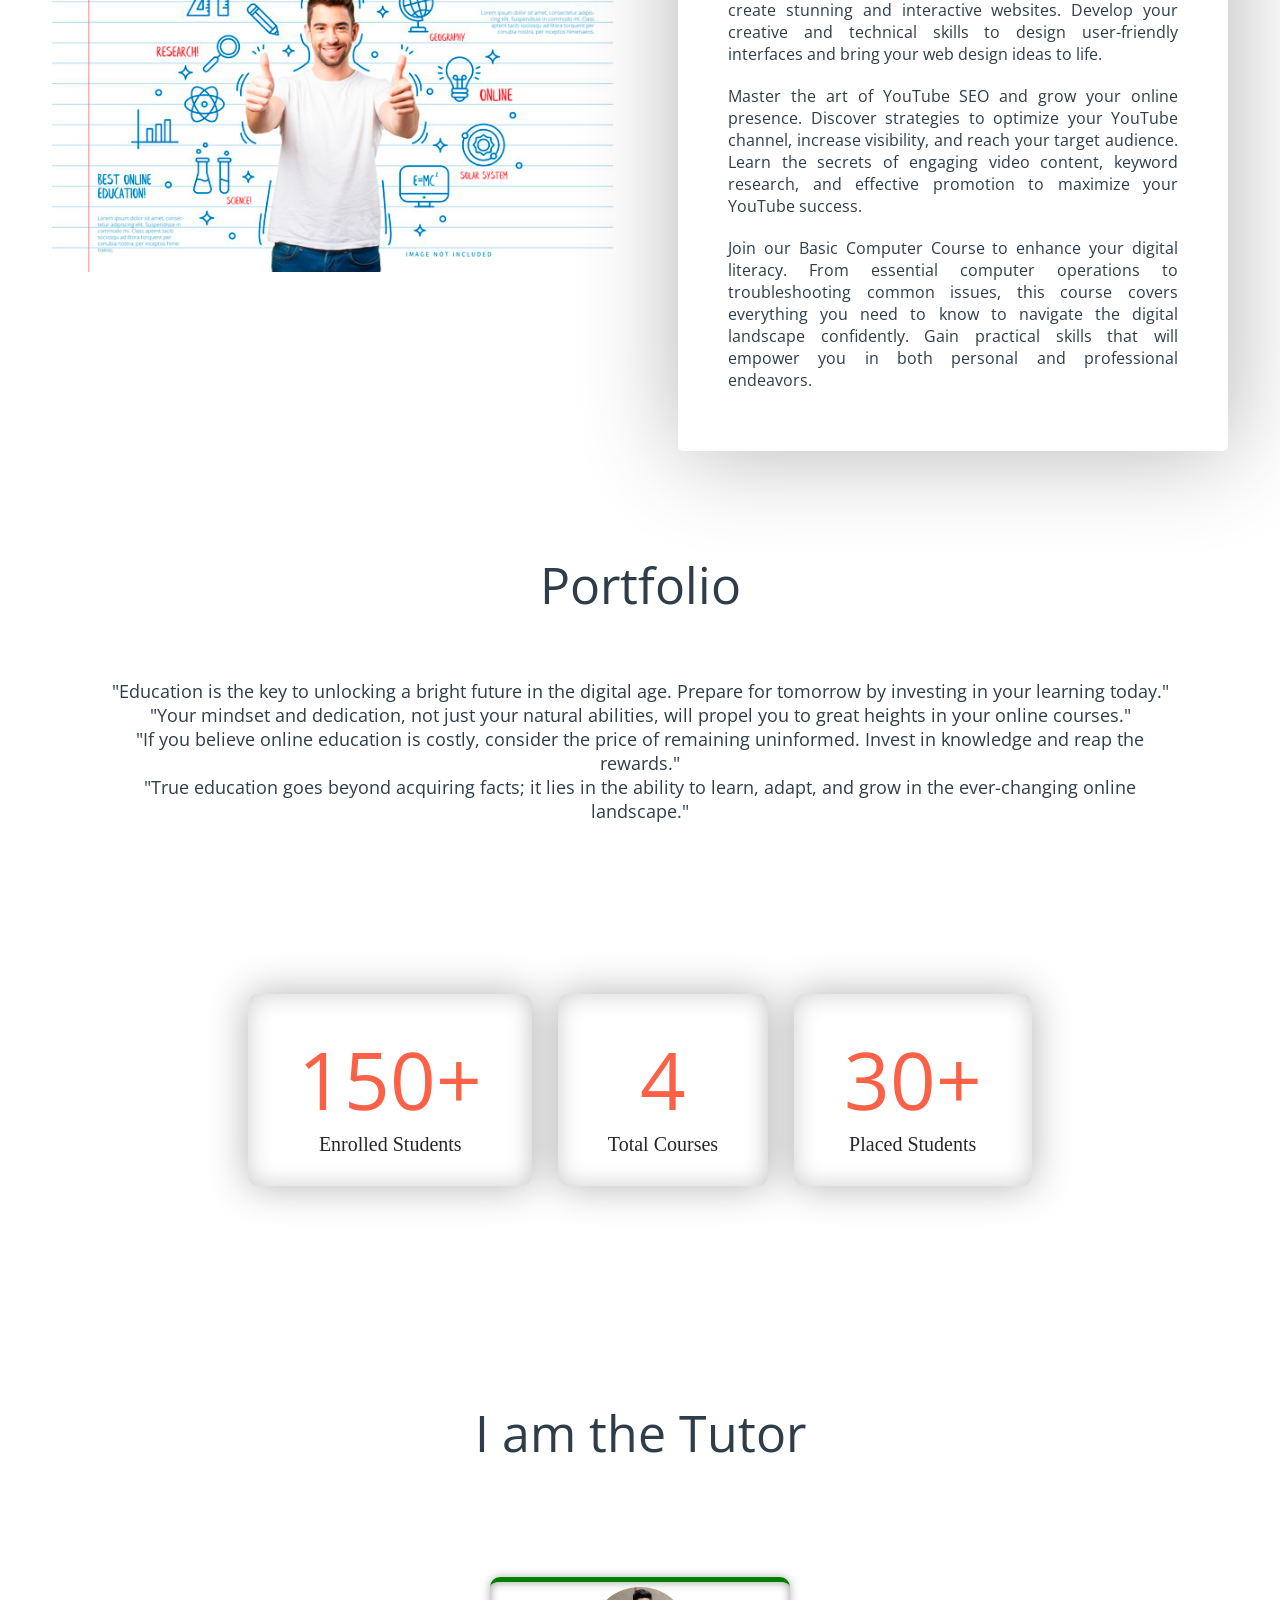
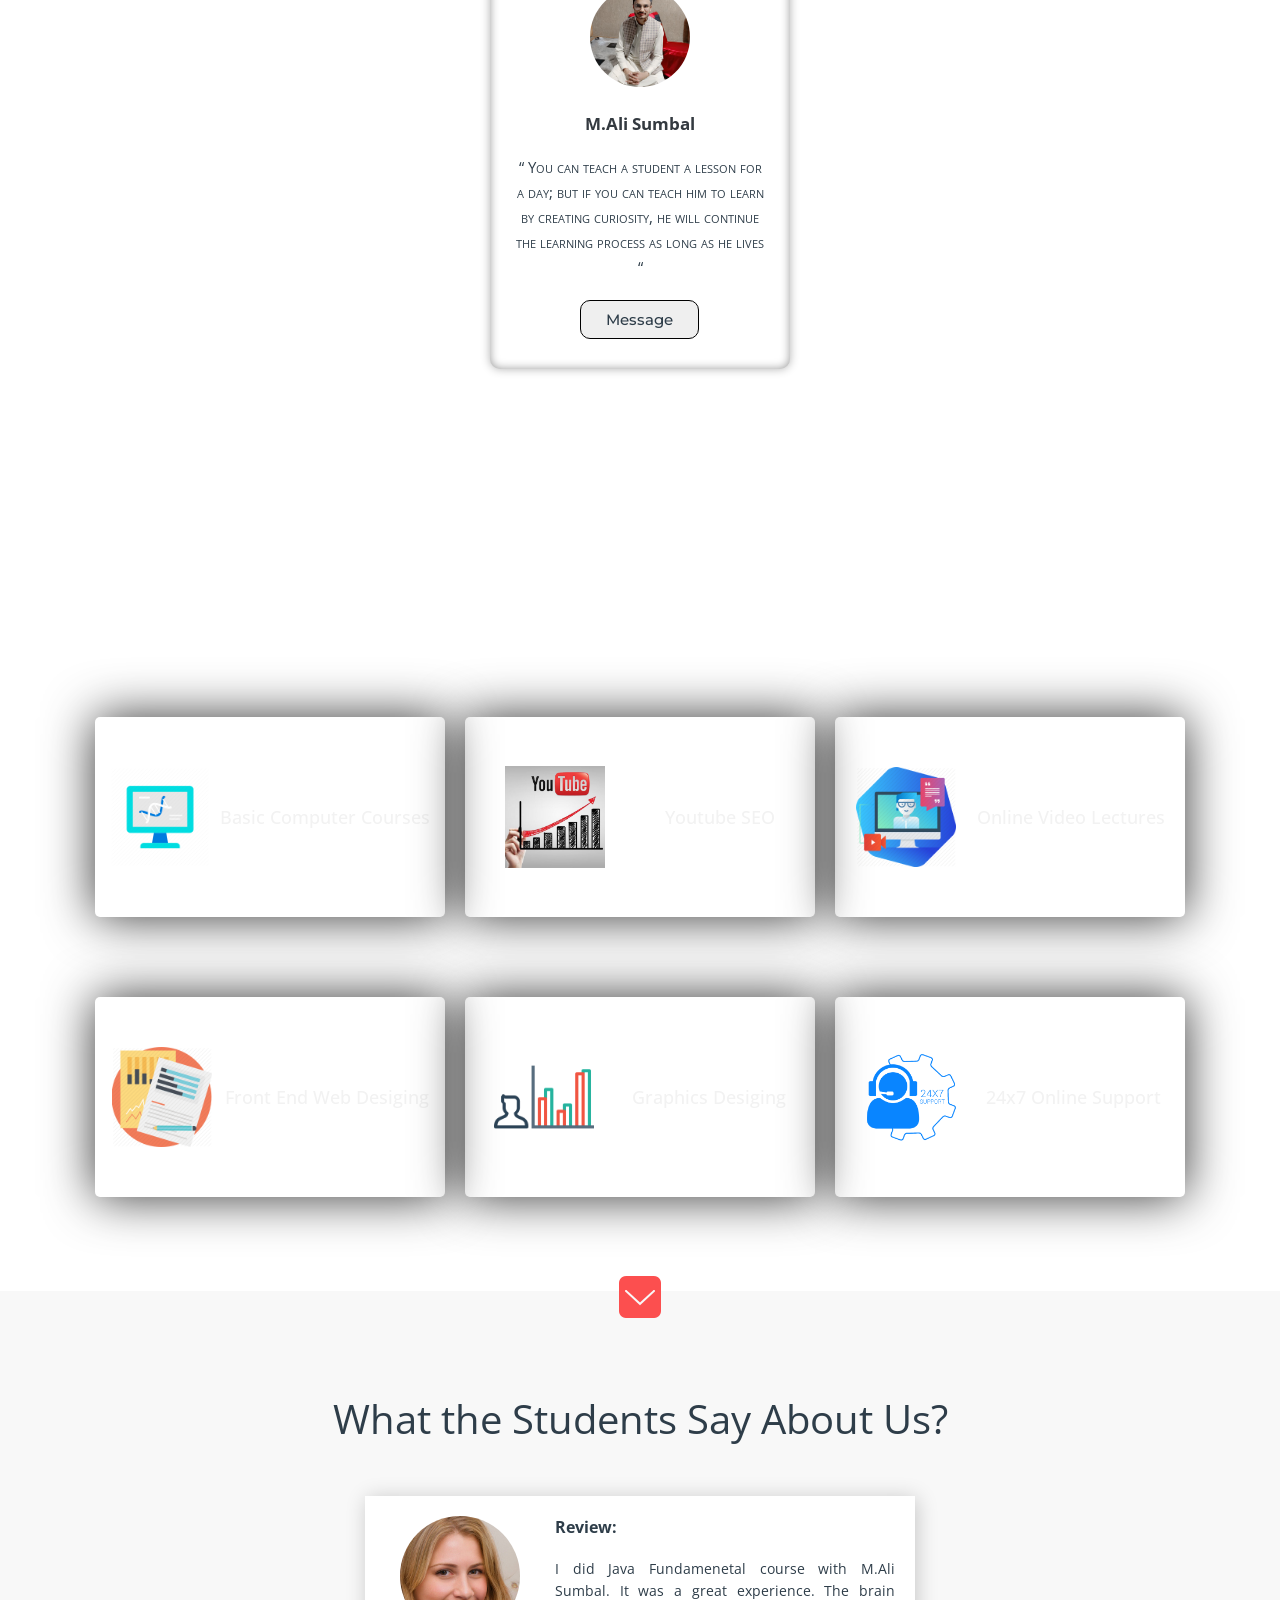
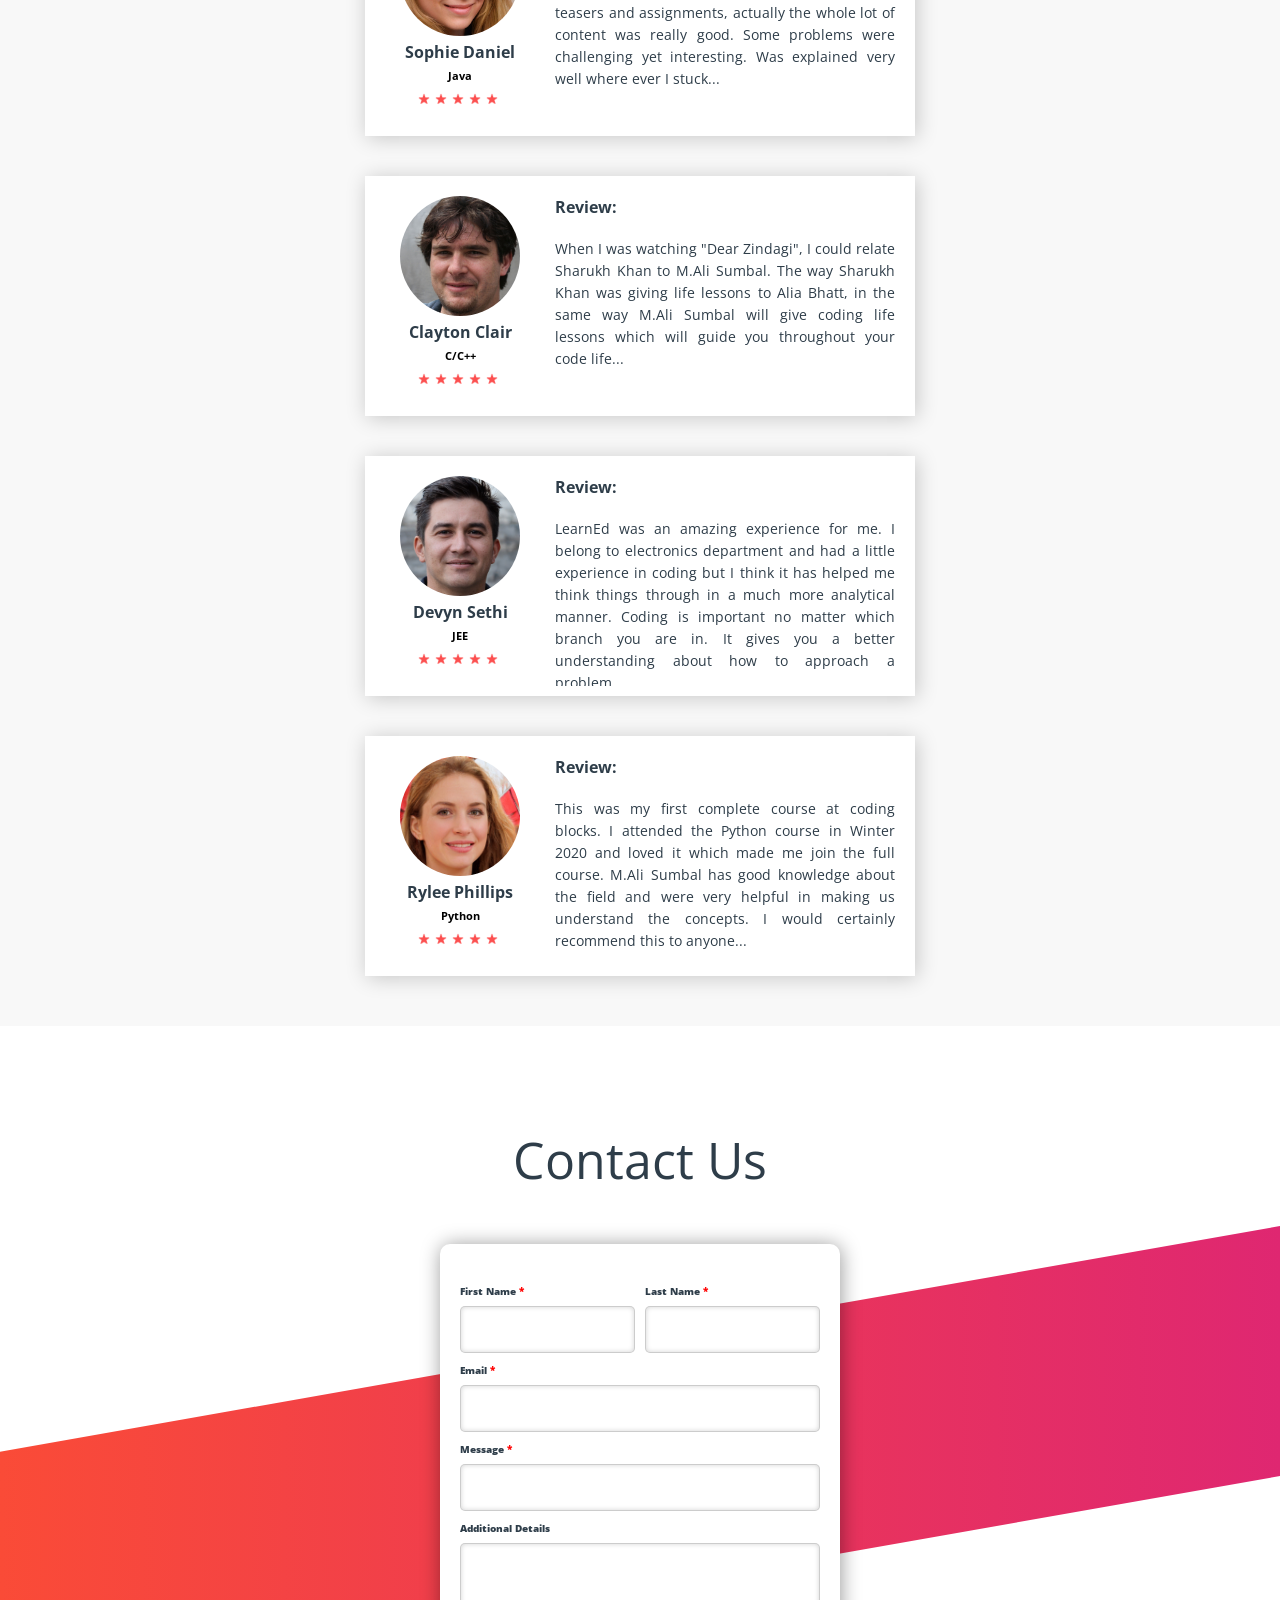
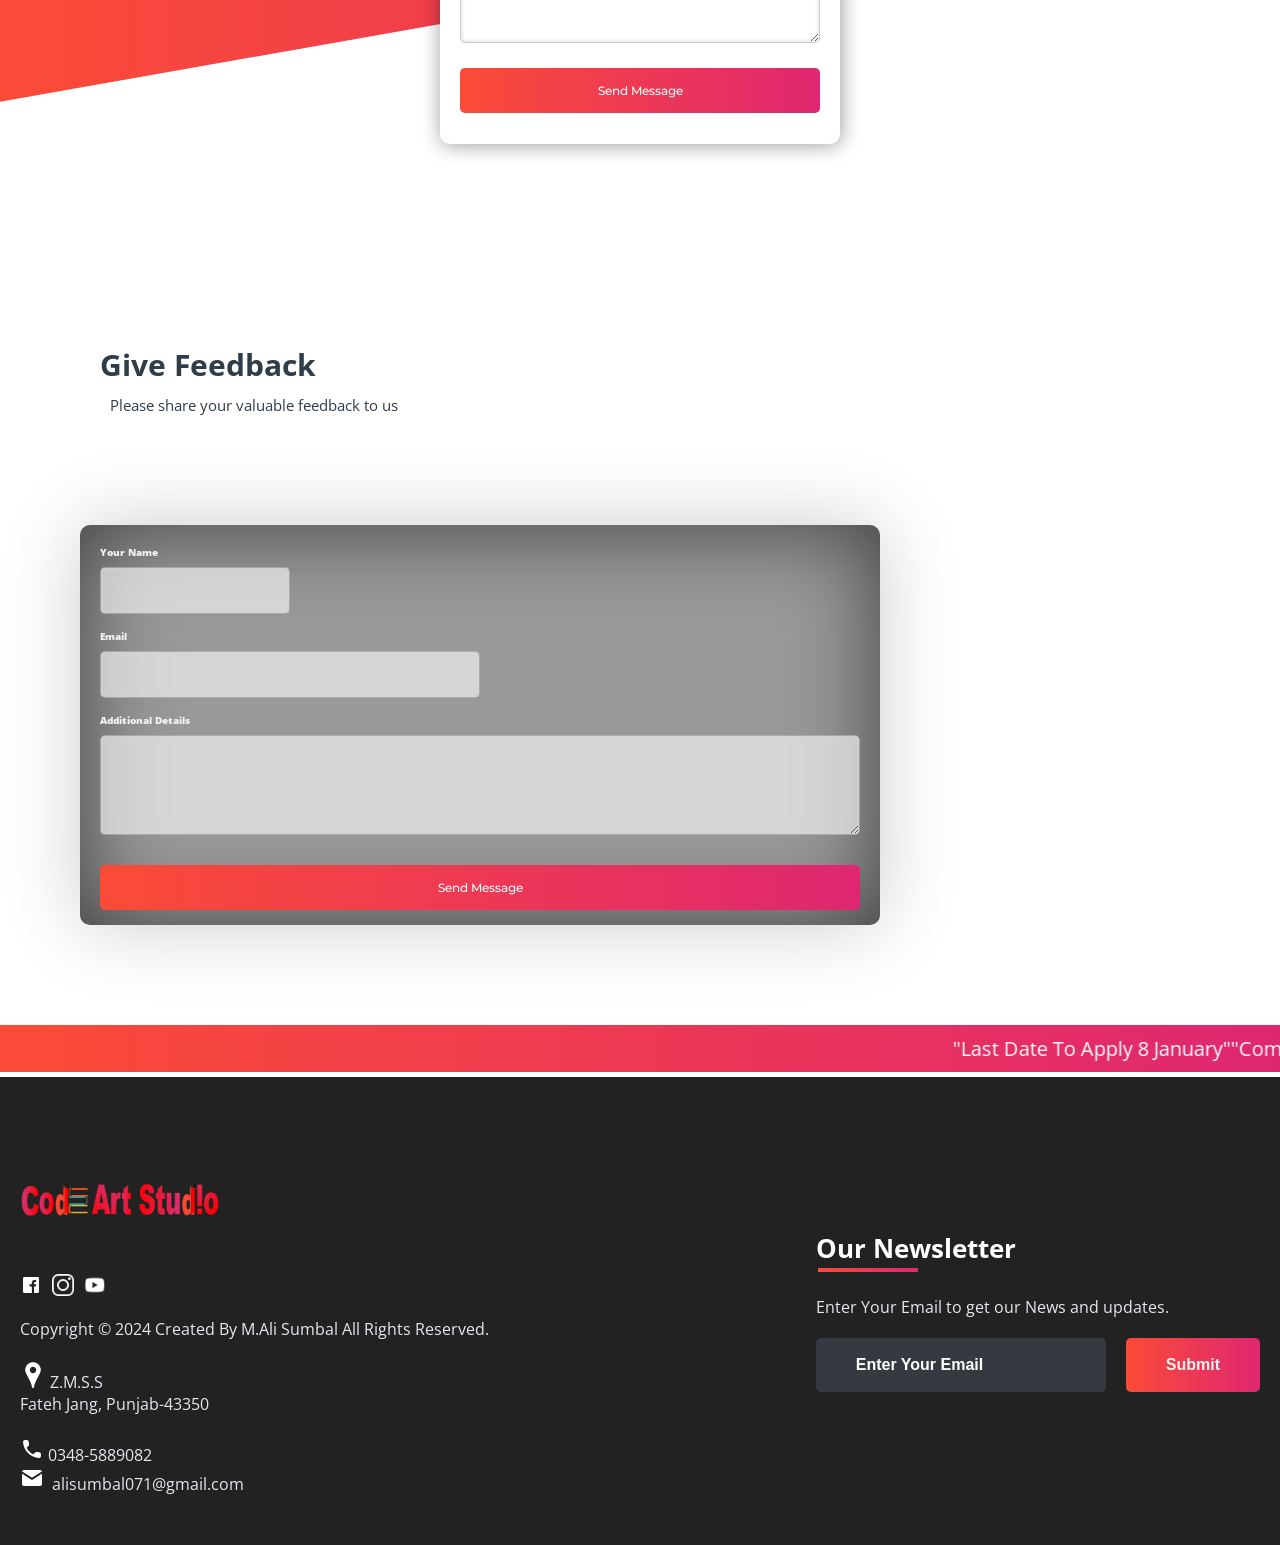
==== commit de08dc4e: "Update index.html" ====
--- a/index.html
+++ b/index.html
@@ -467,7 +467,7 @@
 	<!-- Sliding Information -->
 	<marquee style="background: linear-gradient(to right, #FA4B37, #DF2771); margin-top: 50px;" direction="left"
 		onmouseover="this.stop()" onmouseout="this.start()" scrollamount="10">
-		<div class="marqu">"Last Date To Apply 14September""Computer science and online courses serve as the digital passport to the future, for
+		<div class="marqu">"Last Date To Apply 8 January""Computer science and online courses serve as the digital passport to the future, for
 			tomorrow belongs to those who prepare for it today." "The truly educated individual in the digital age is
 			the one who has mastered the art of continuous learning, adaptation, and embracing change through computer
 			science and online courses."
@@ -489,7 +489,7 @@
 					<a href="https://www.youtube.com/AliTv189"><img src="images/icon\ytube.png"></a>
 				<!--<a href="#"><img src="images/icon\linkedin.png"></a>-->	
 				</div><br><br>
-				<p class="rights-text">Copyright © 2023 Created By M.Ali Sumbal All Rights Reserved.</p>
+				<p class="rights-text">Copyright © 2024 Created By M.Ali Sumbal All Rights Reserved.</p>
 				<br>
 				<p><img src="images/icon/location.png"> Z.M.S.S <br>Fateh Jang, Punjab-43350</p><br>
 				<p><img src="images/icon/phone.png"> 0348-5889082<br><img src="images/icon/mail.png">&nbsp;
